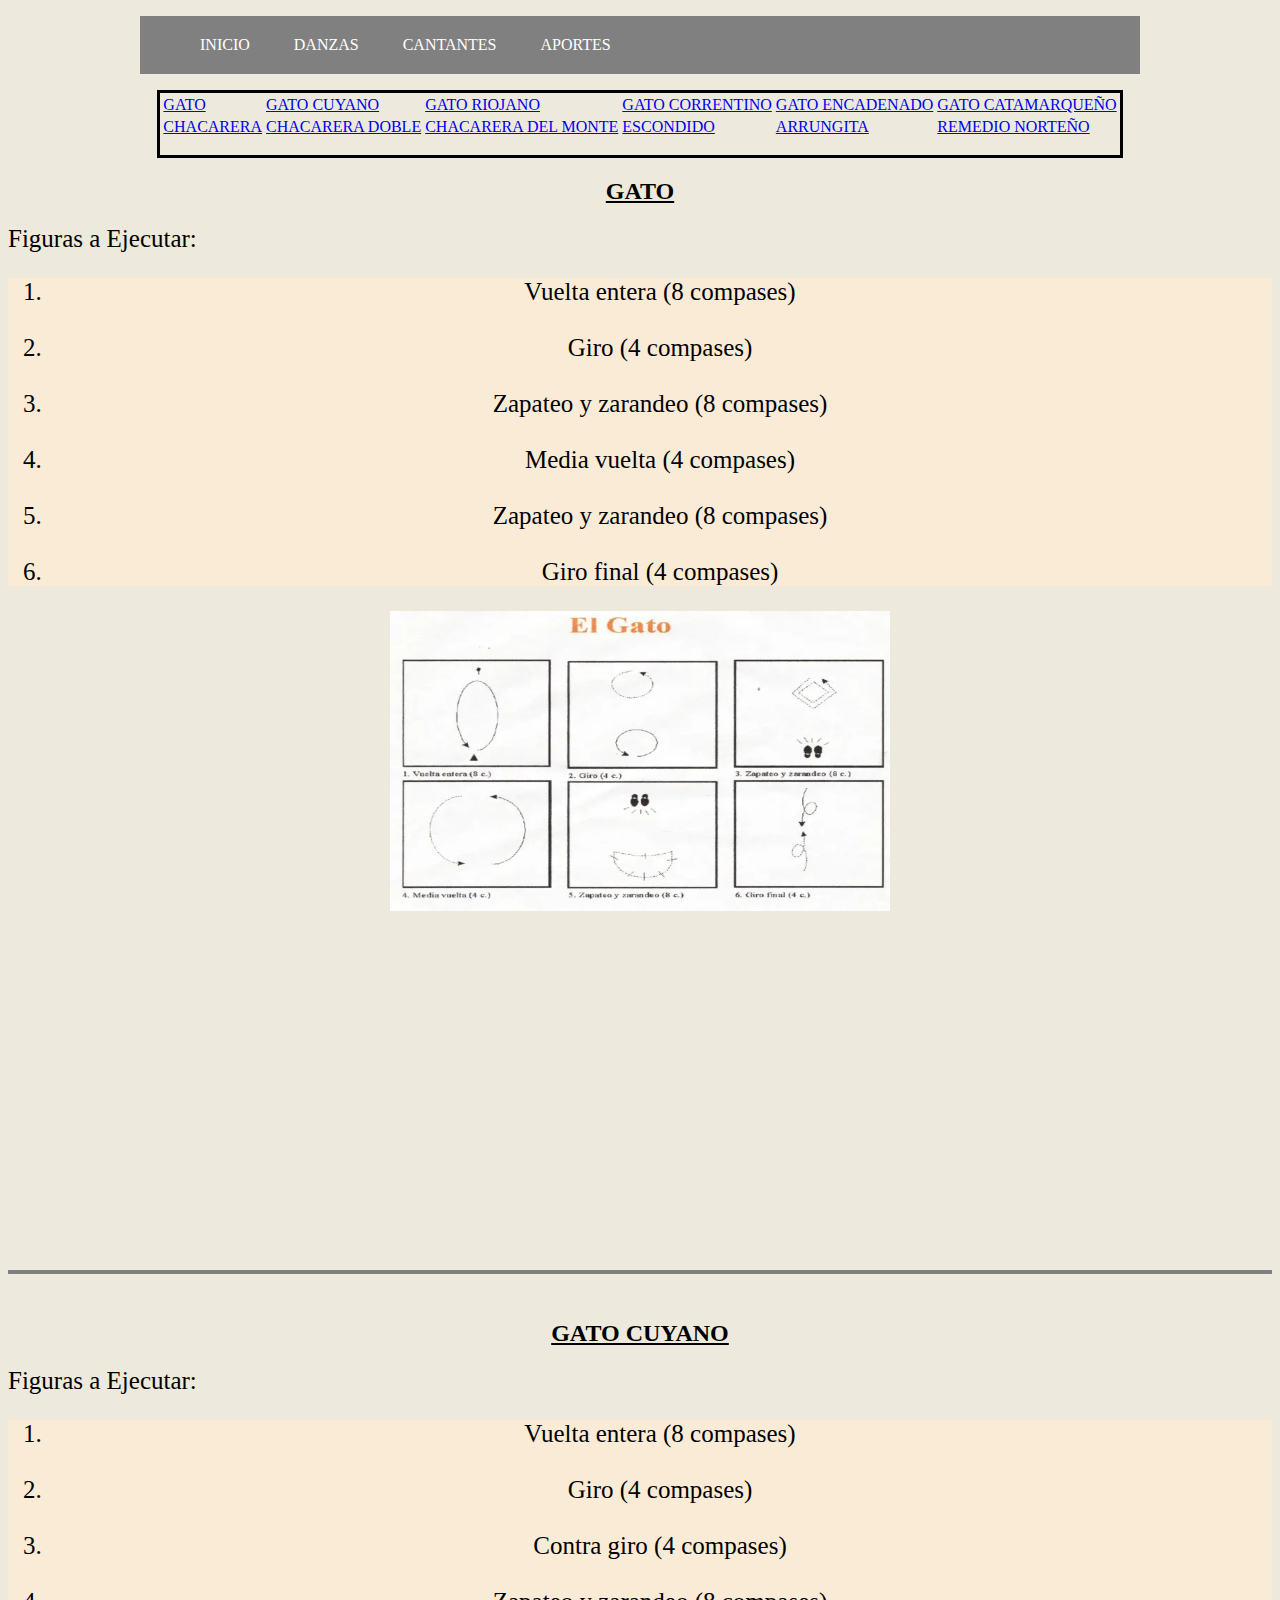
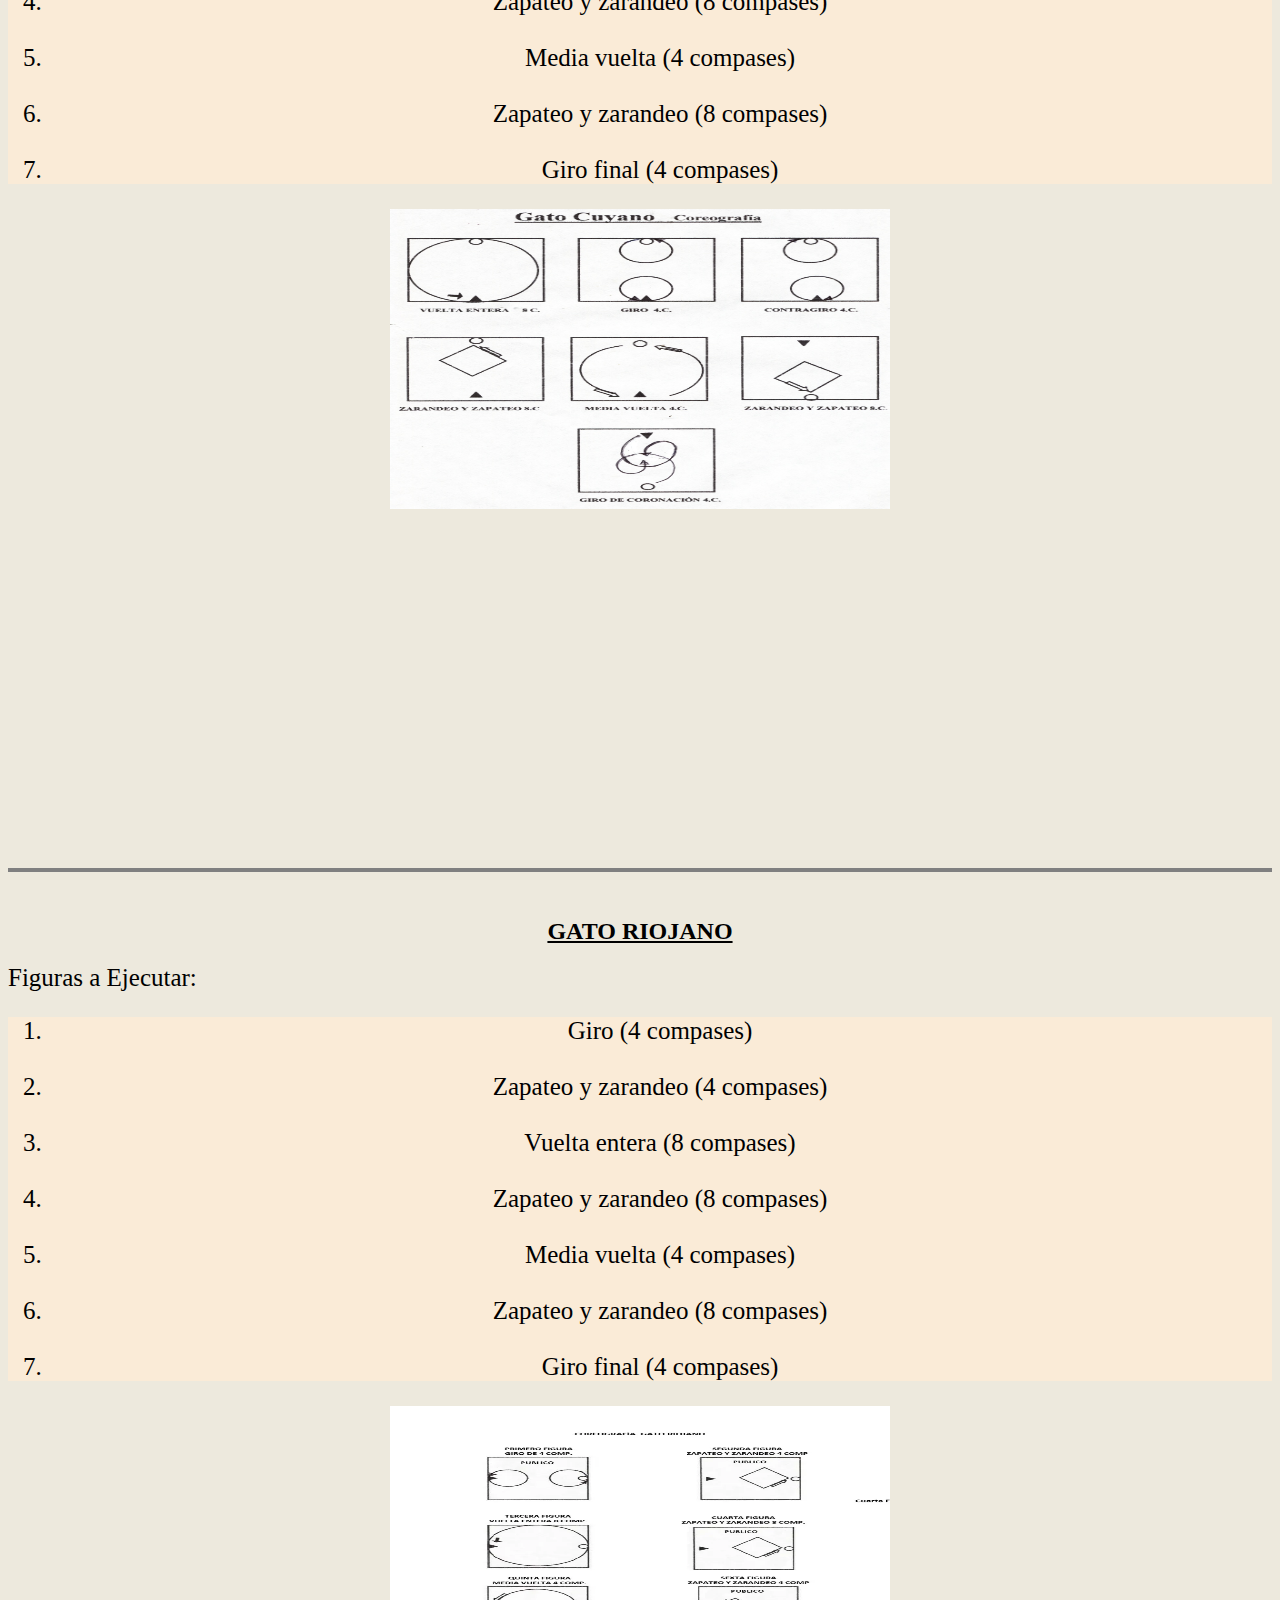
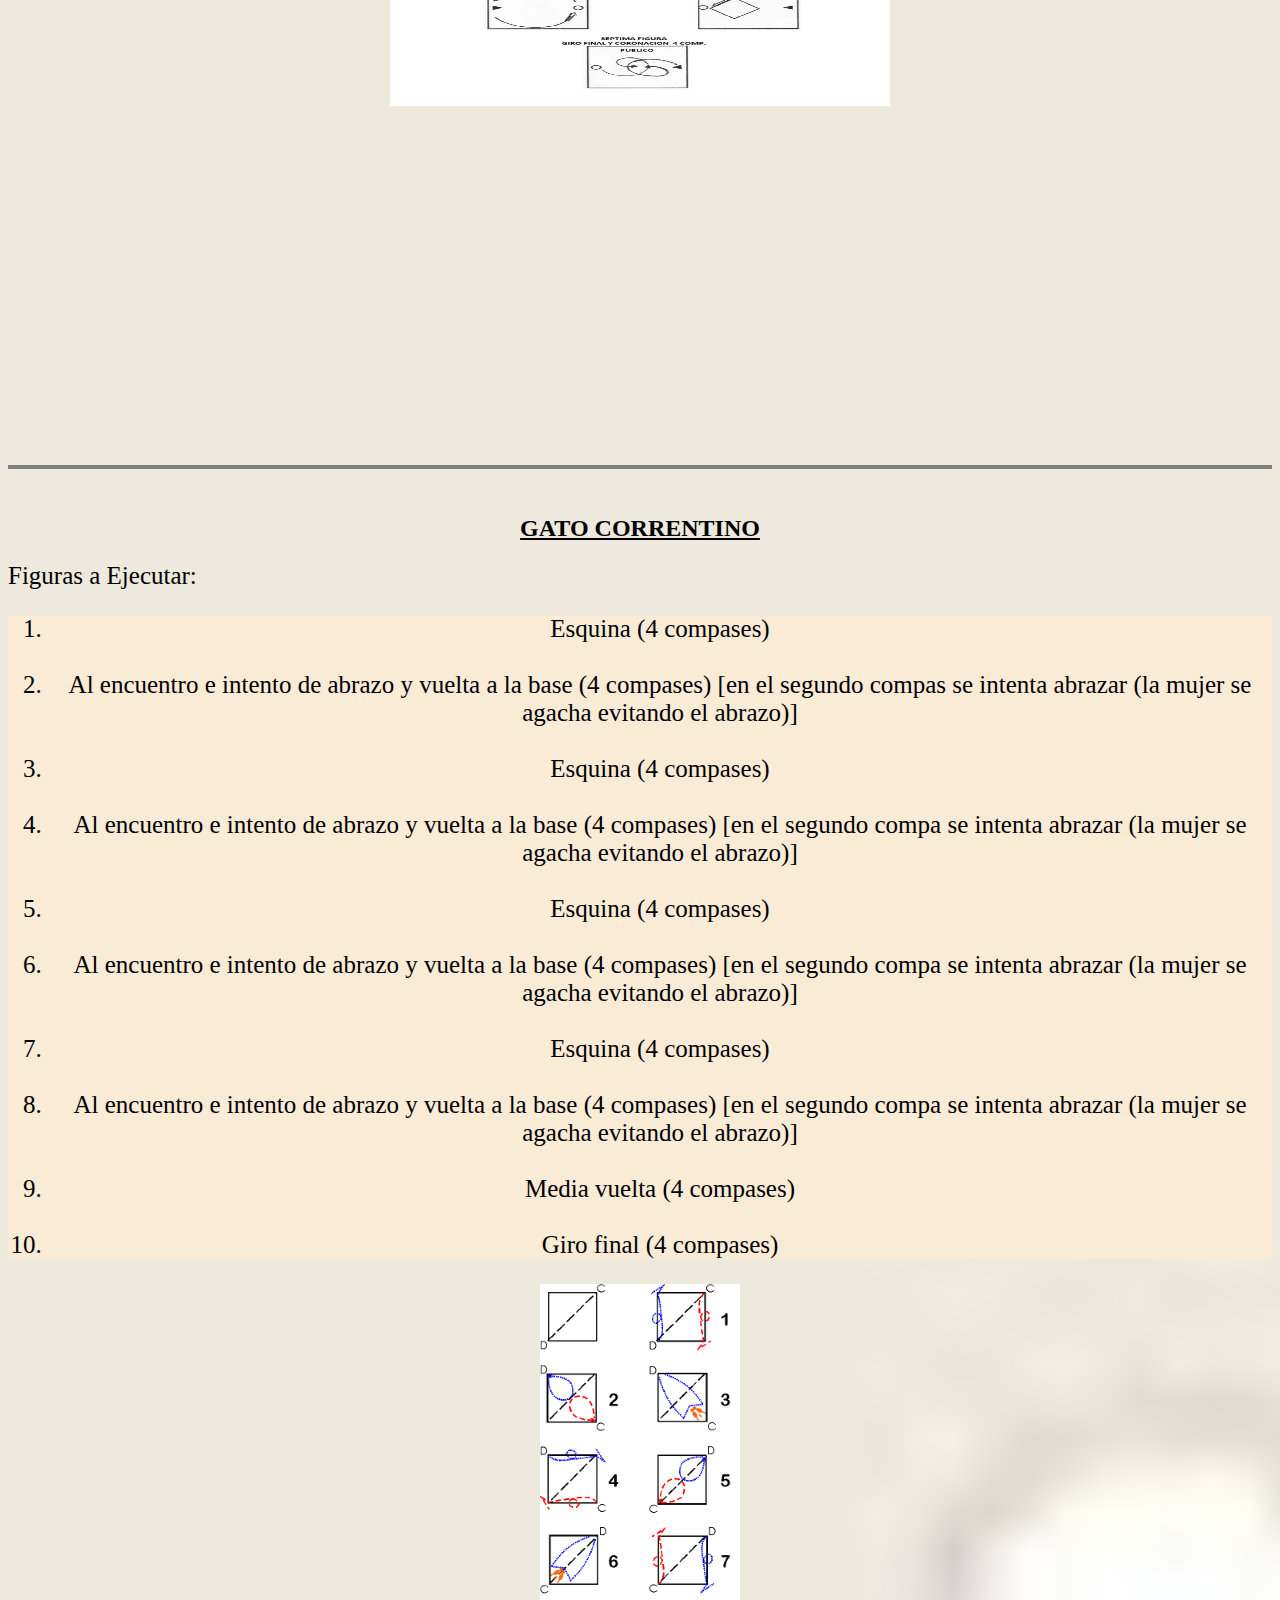
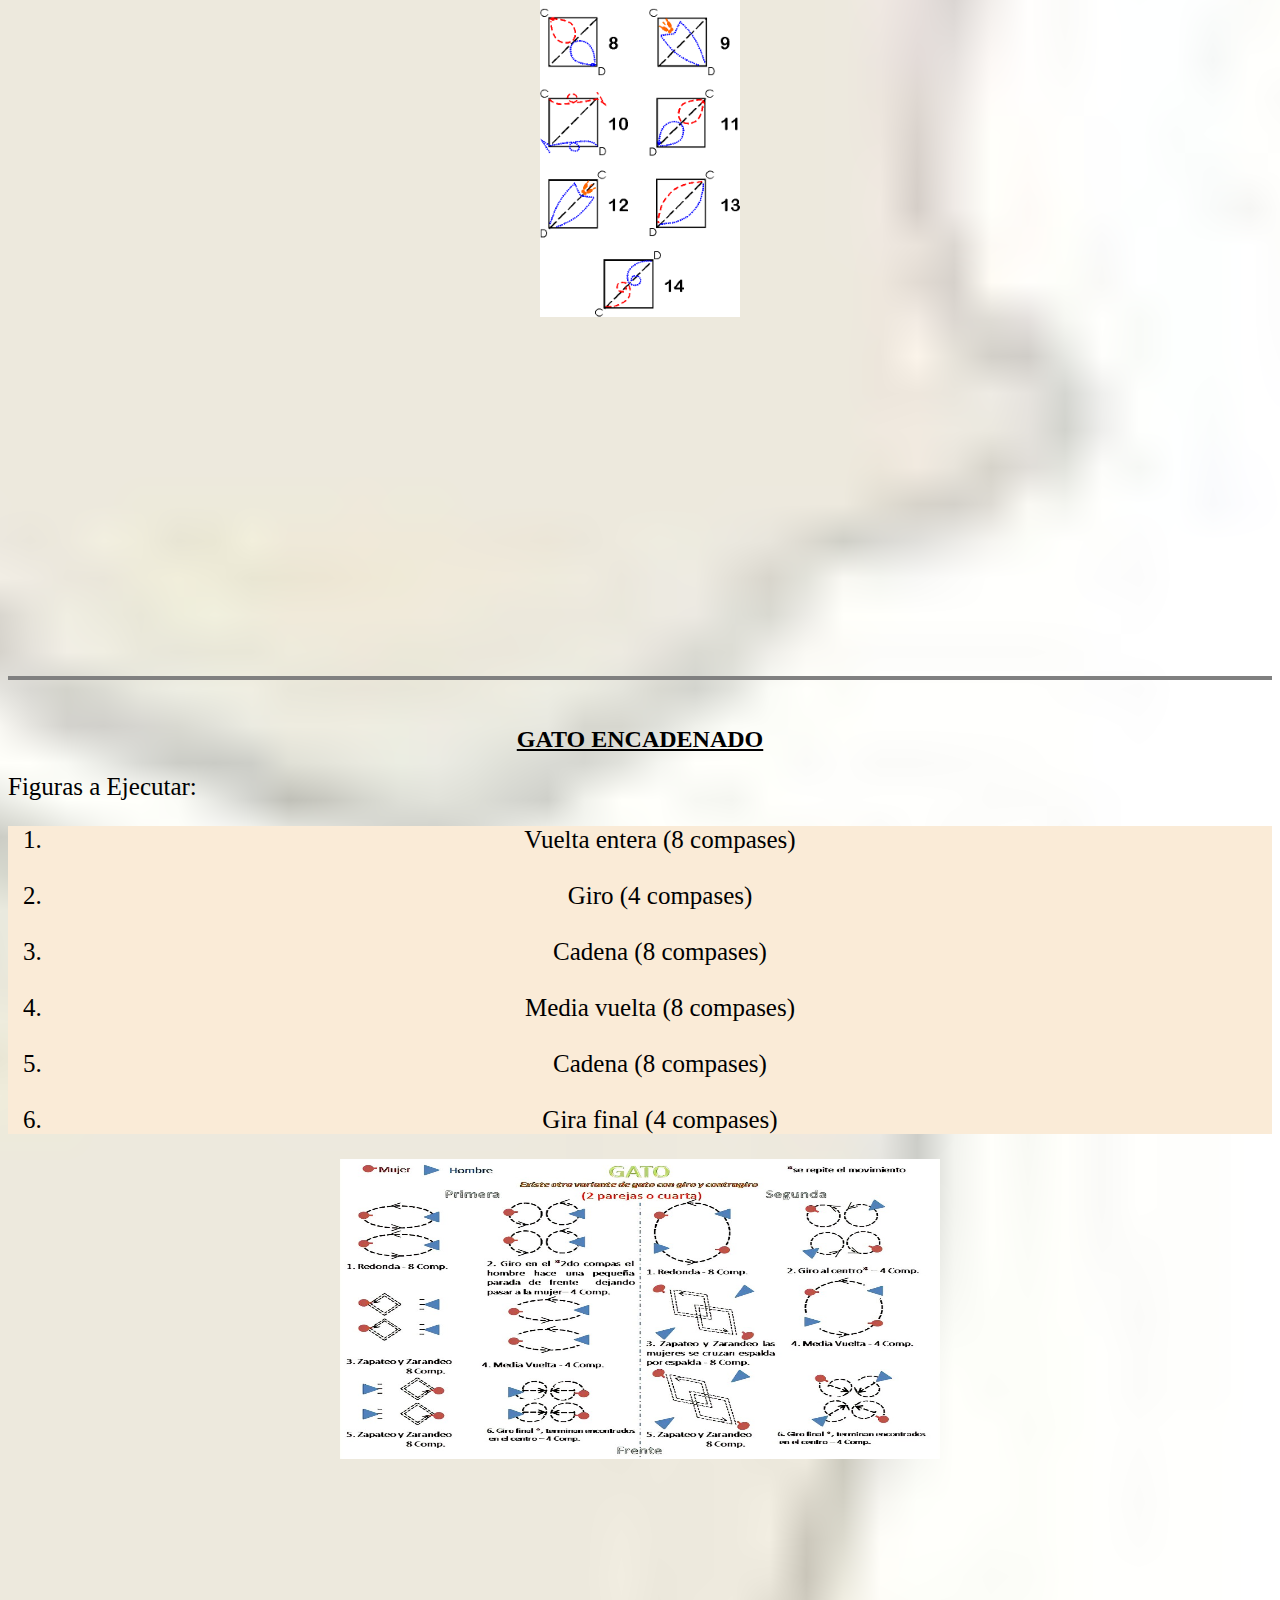
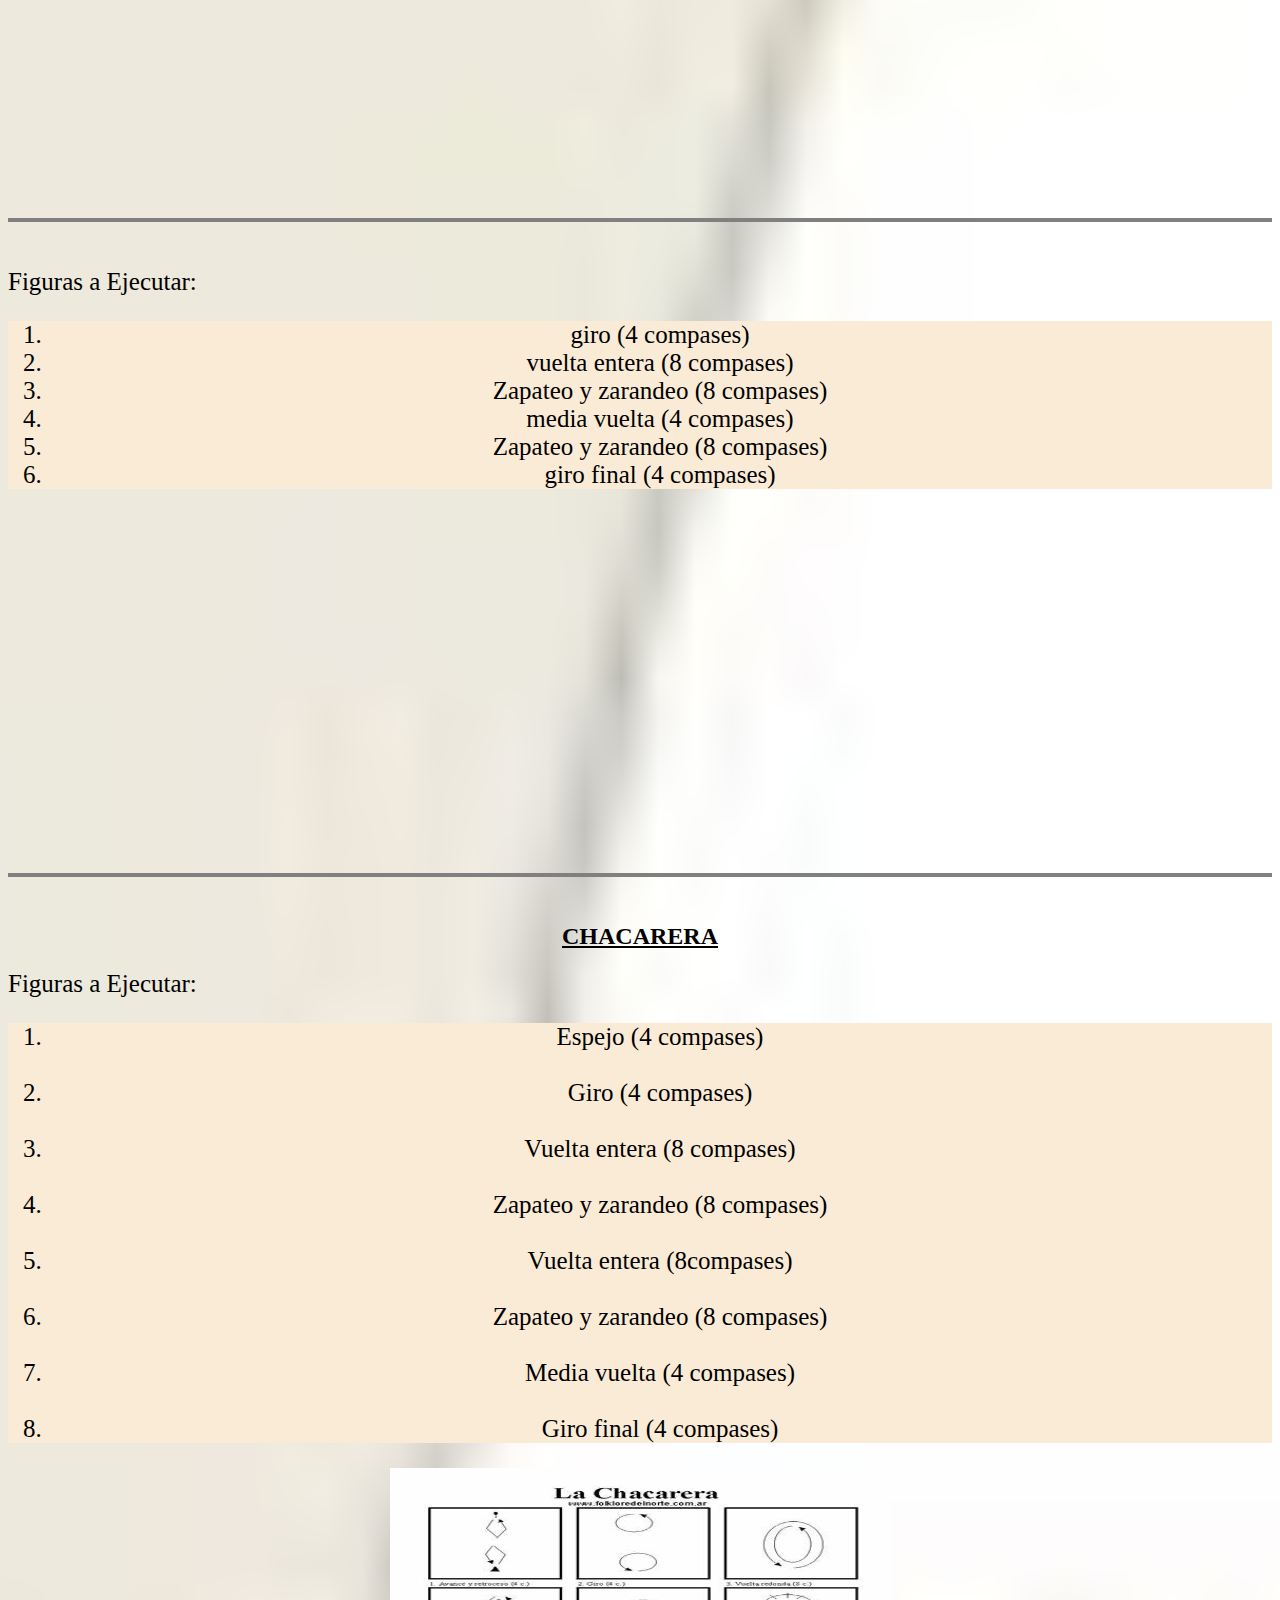
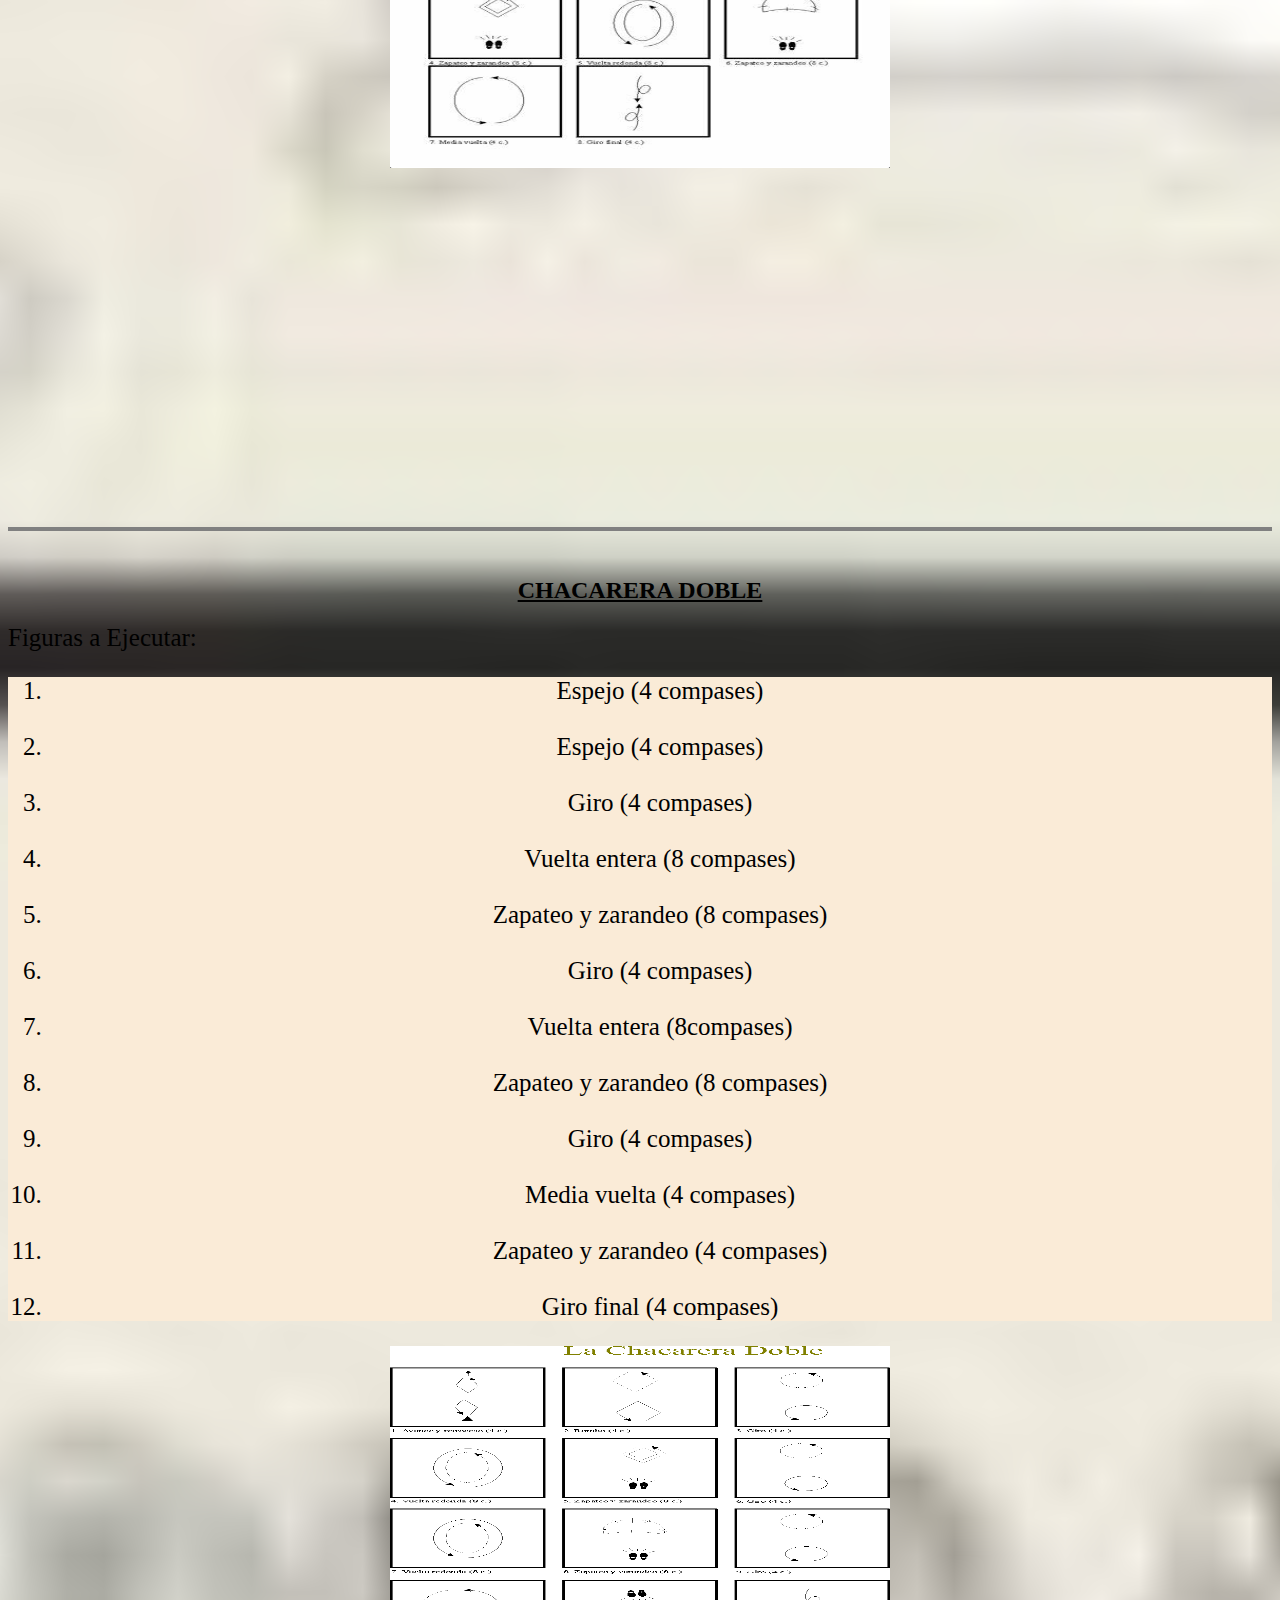
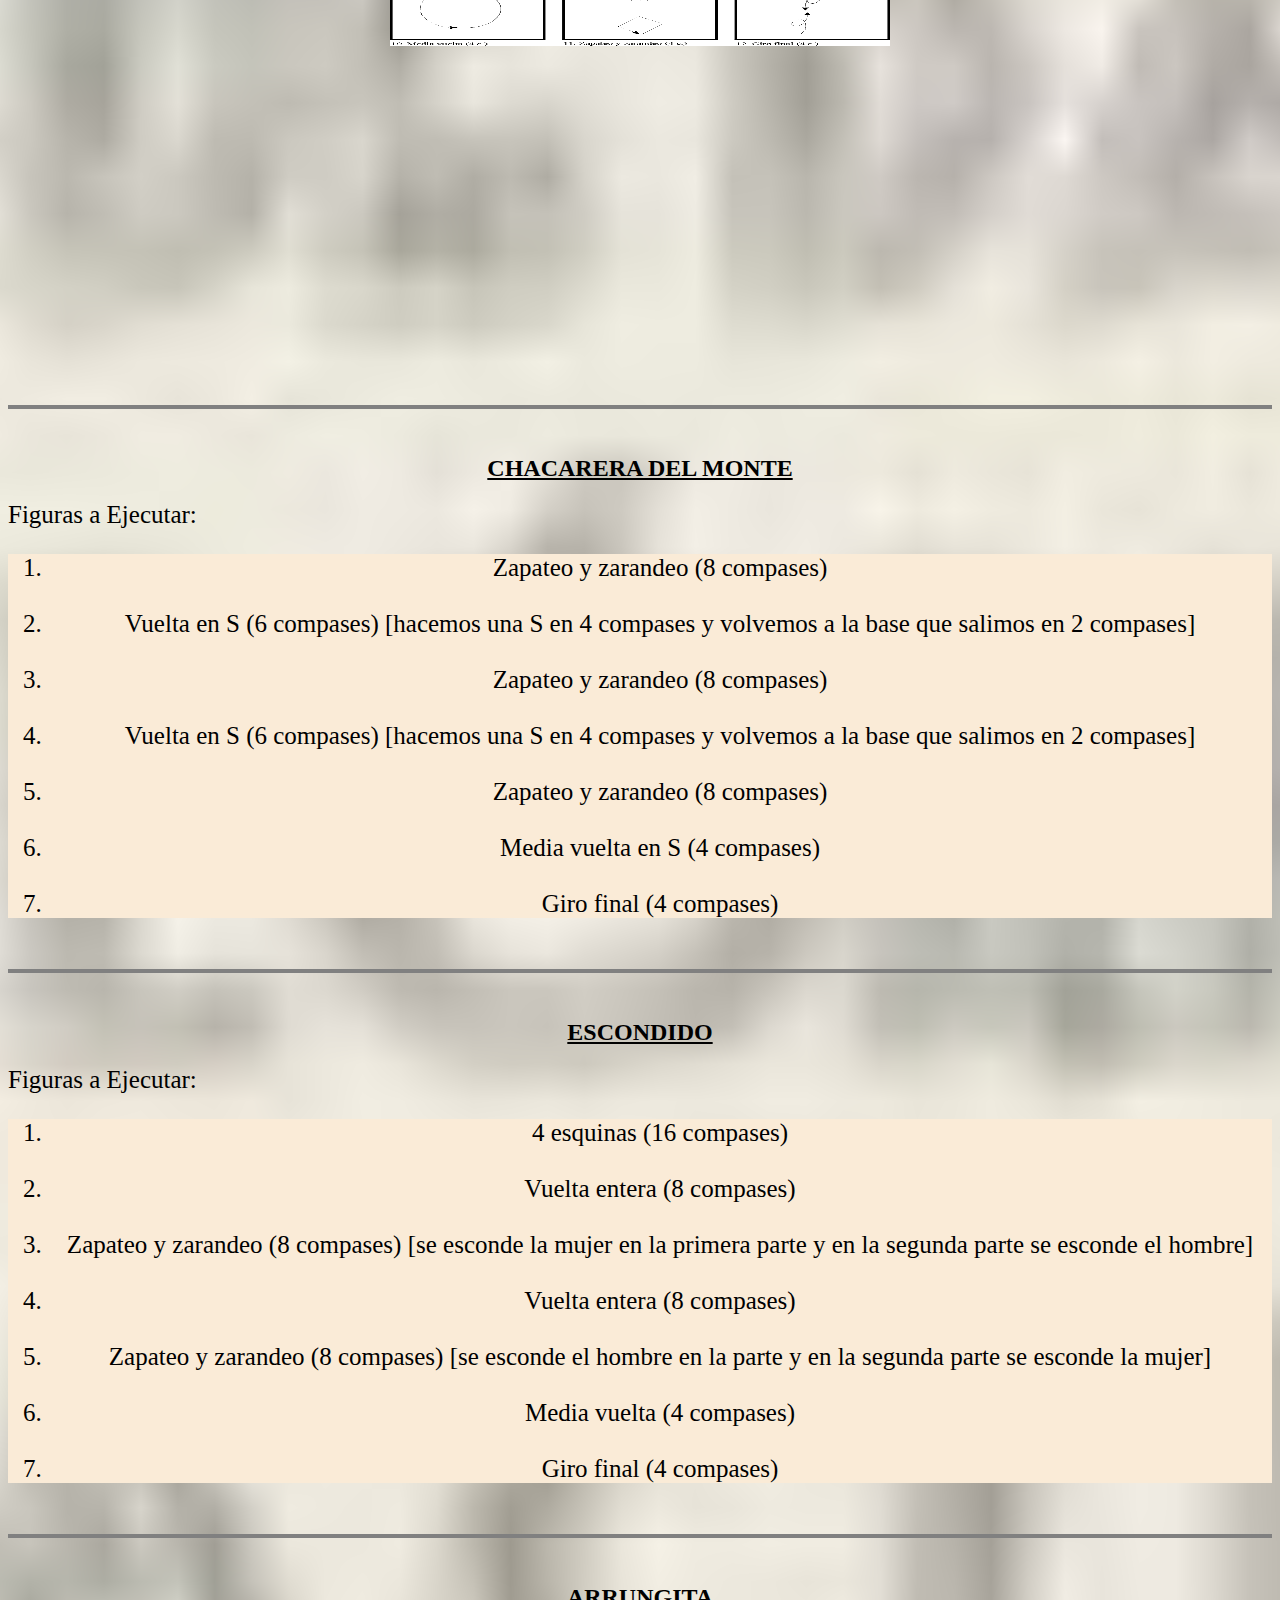
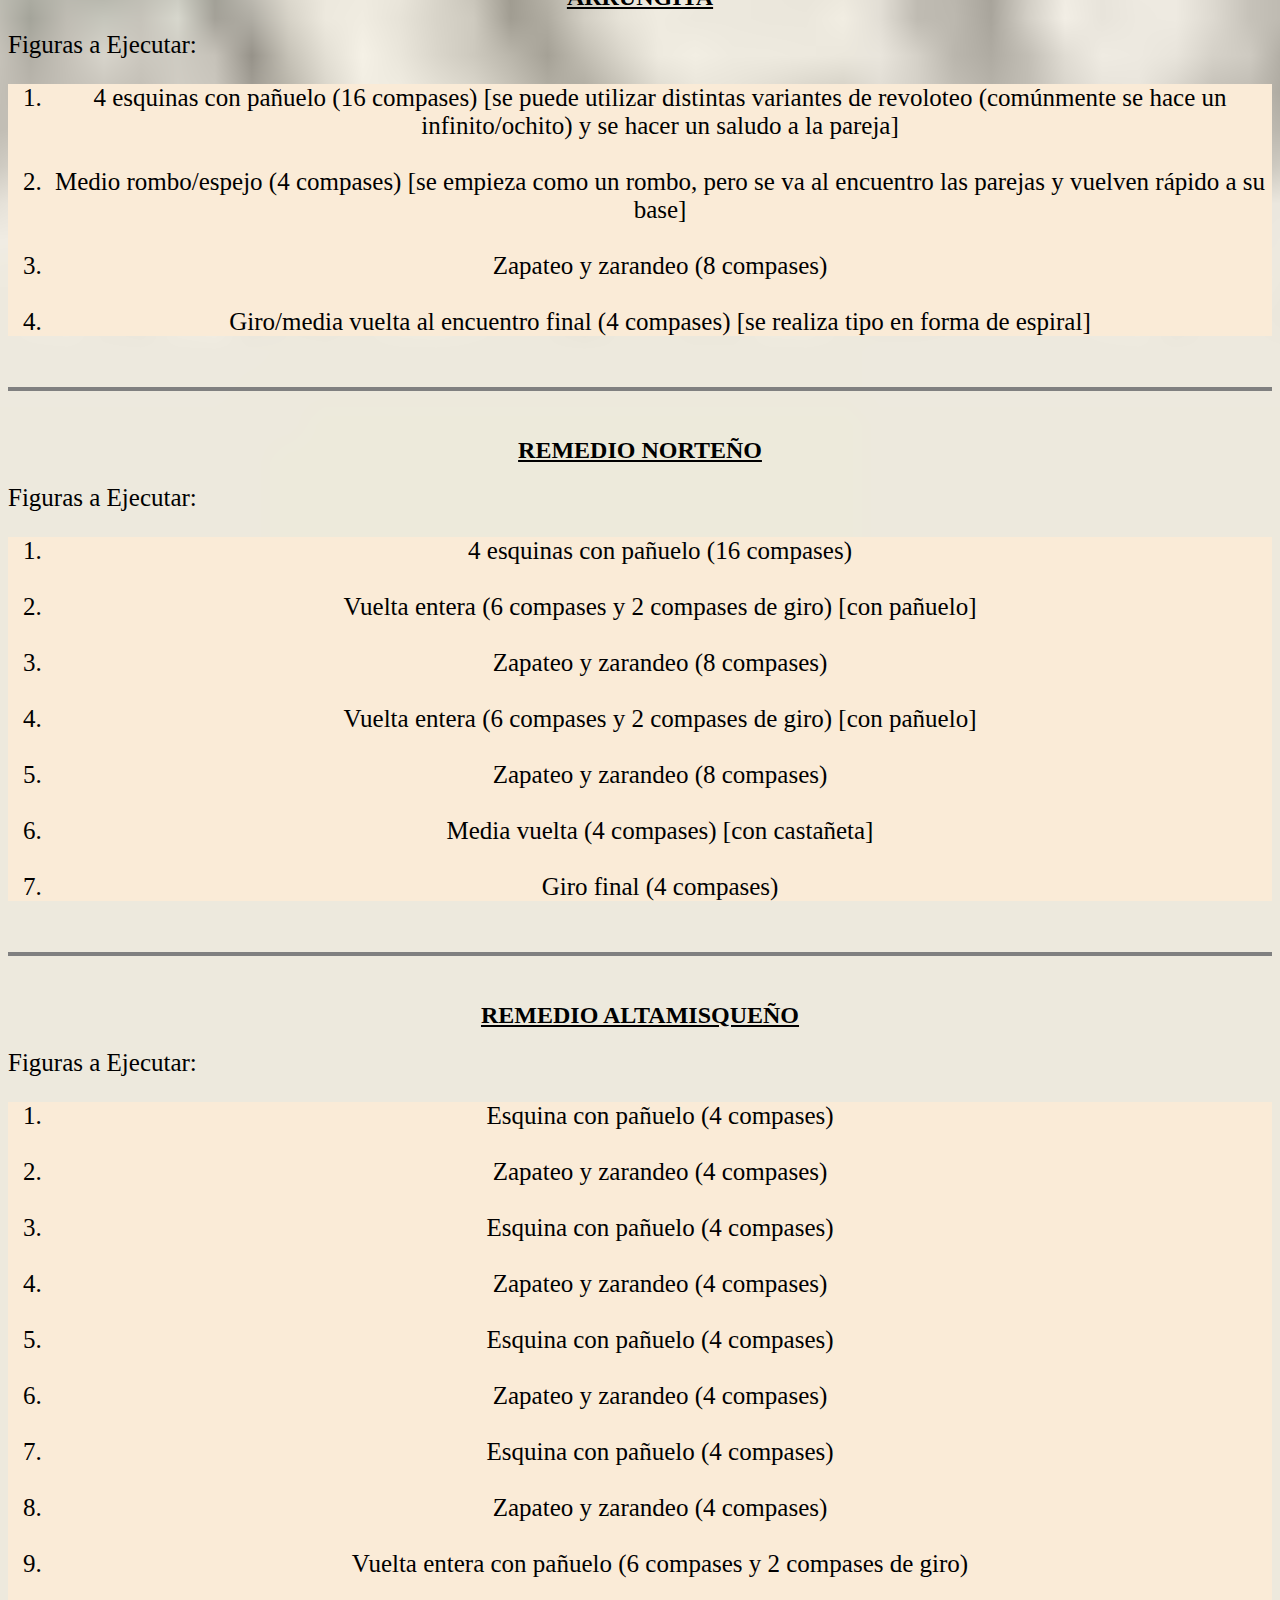
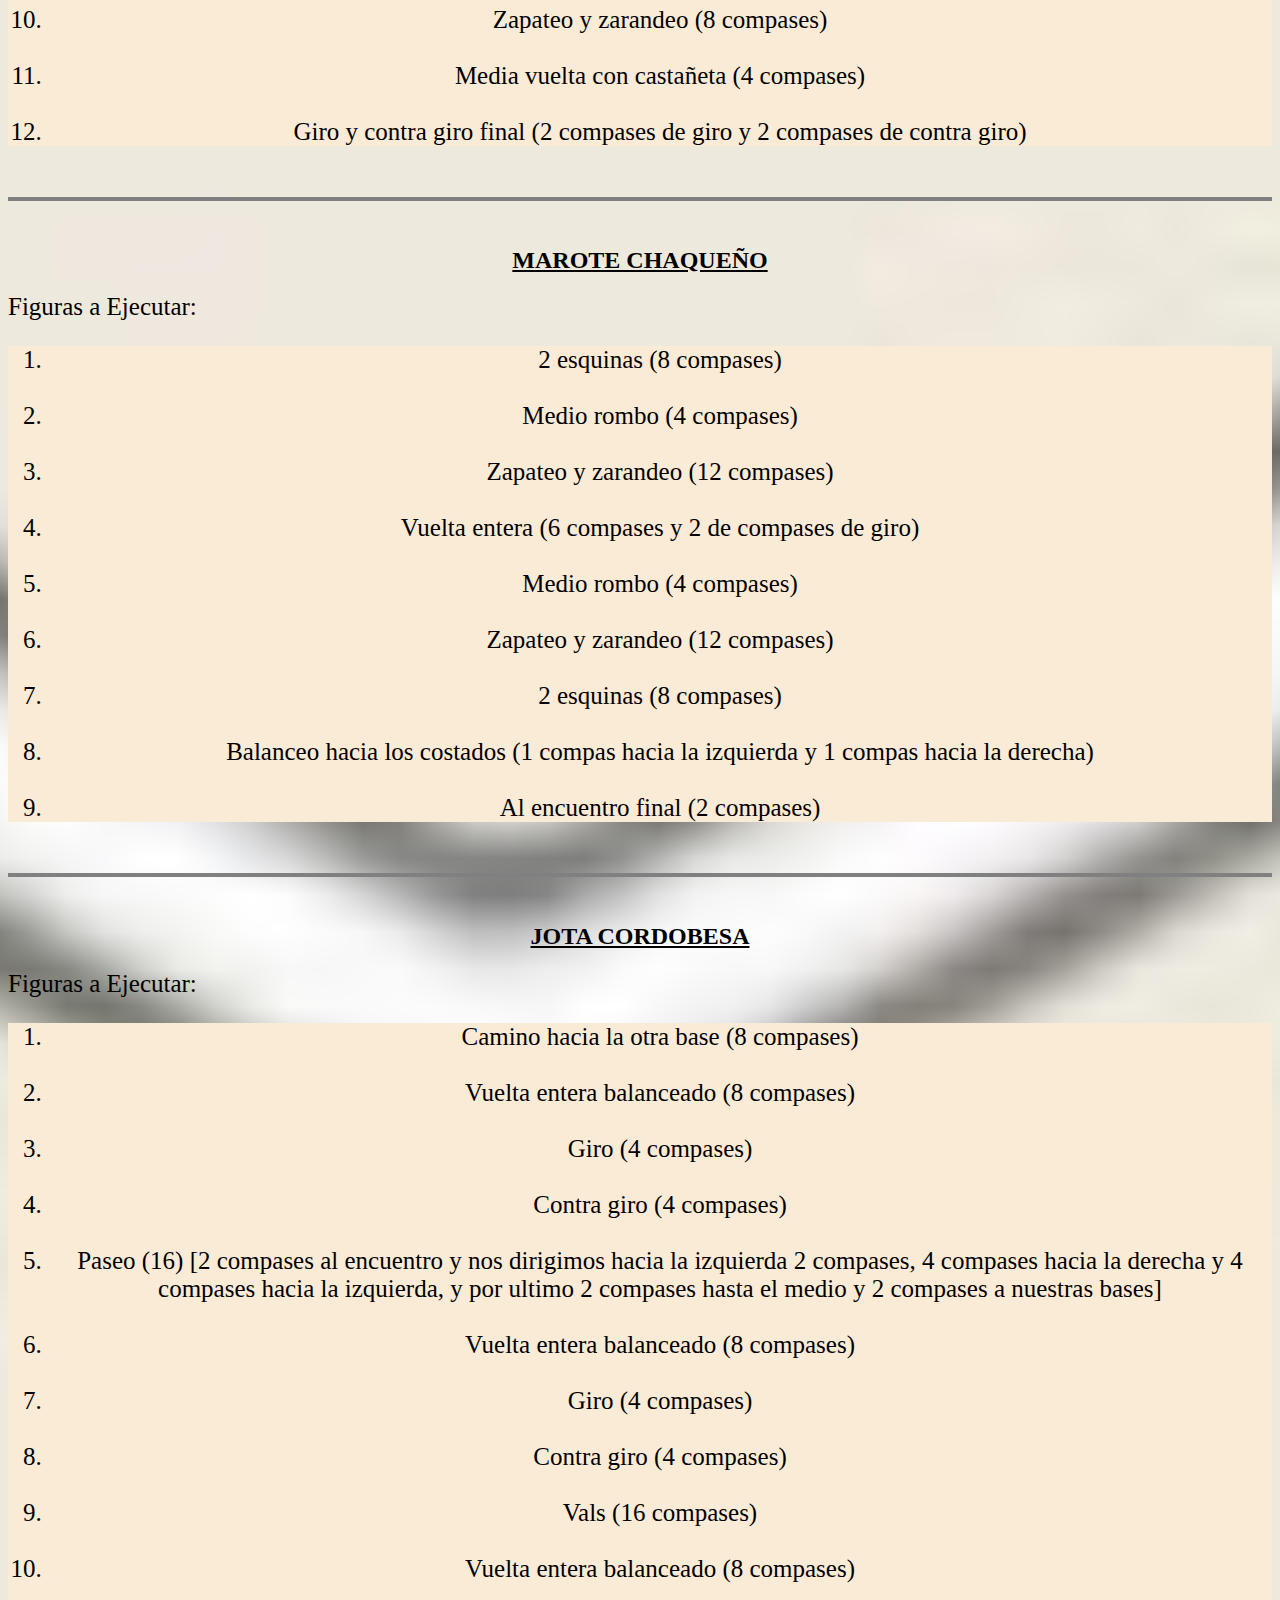
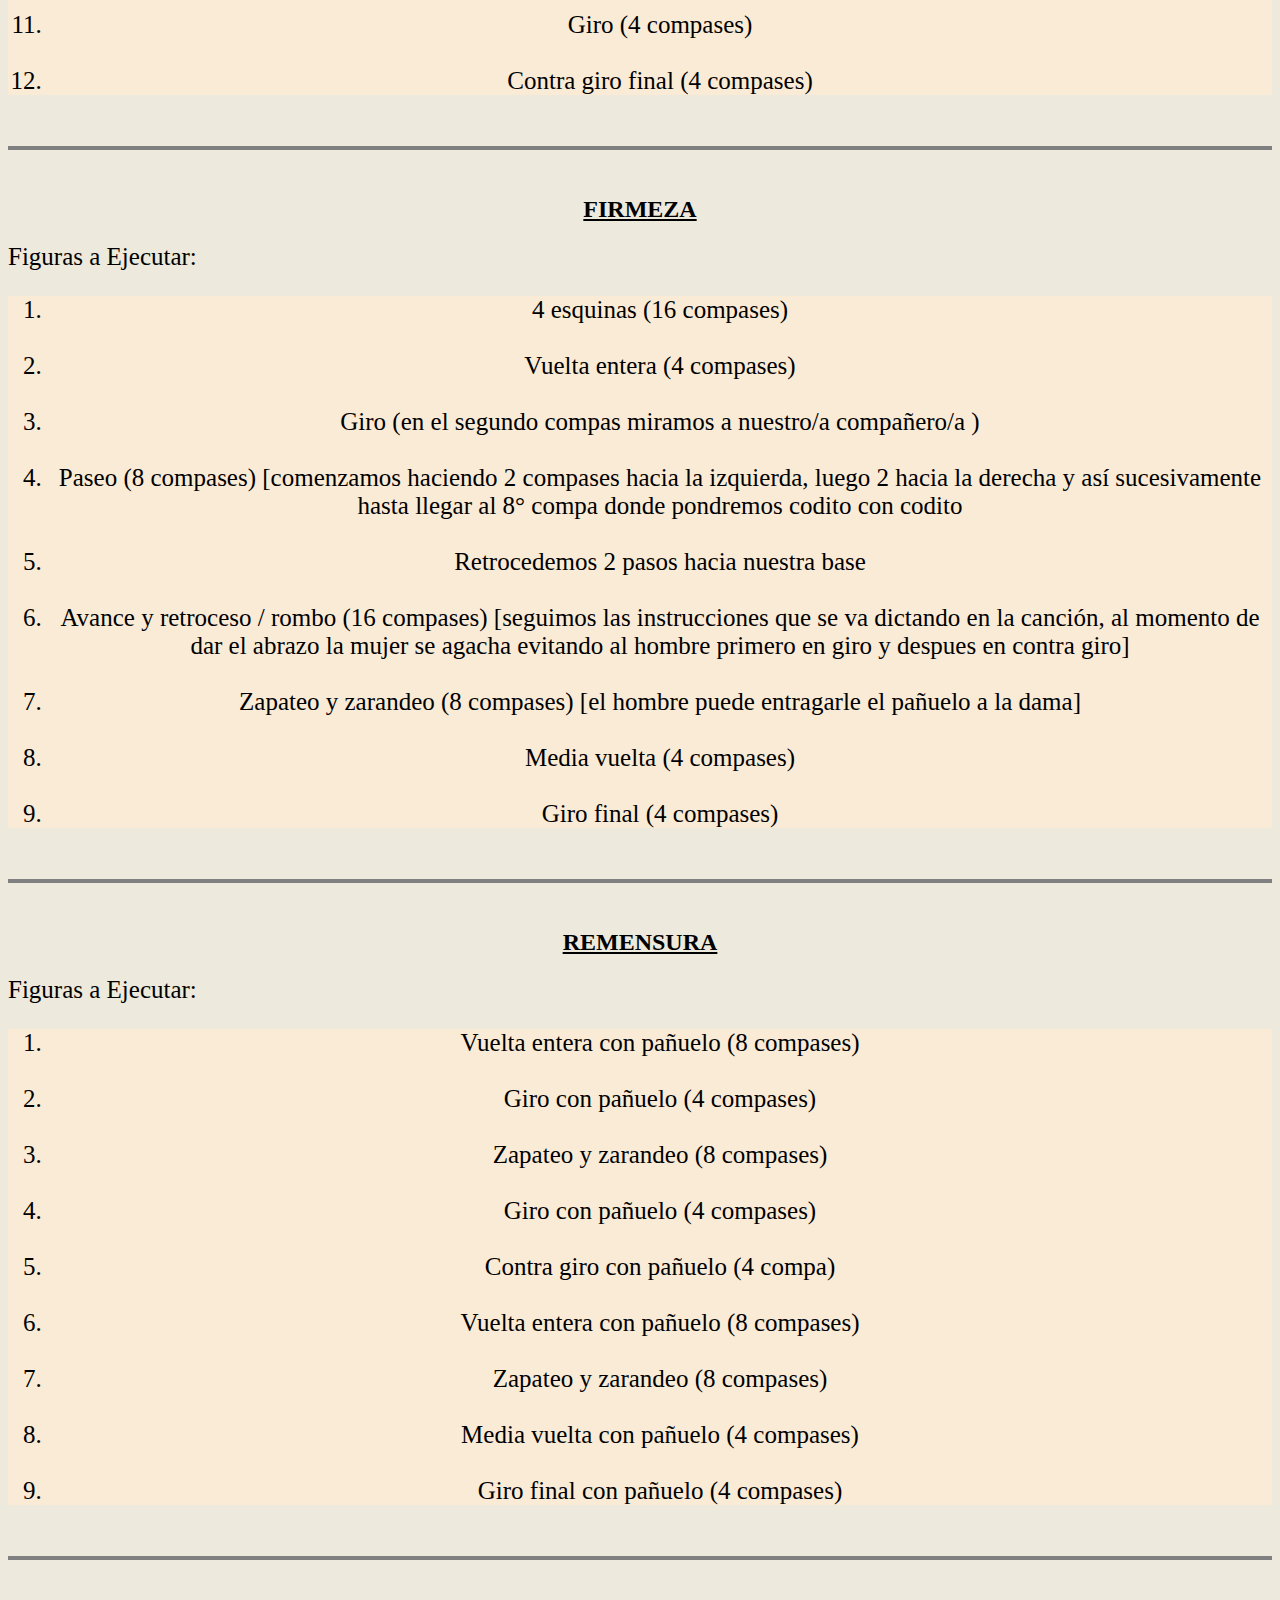
==== Pagina2/Pagina2.html @ d9a919c8 "primer commit de la pagina" ====
<!DOCTYPE html>
<html lang="en">
<head>
    <meta charset="UTF-8">
    <meta name="viewport" content="width=device-width, initial-scale=1.0">
    <link rel="stylesheet" type="text/css" href="../Style.css">
    <title>Coreografias - Danzas</title>
</head>
<body>
    <header>
        <div class="Menu-Nav">
            <ul>
                <li><a href="../index.html">INICIO</a></li>
                <li><a href="../Pagina2/Pagina2.html">DANZAS</a></li>
                <li><a href="../Pagina3/Pagina3.html">CANTANTES</a></li>
                <li><a href="../Pagina3/Pagina3.html">APORTES</a></li>
            </ul>
        </div>
    </header>
    <table class="tablaFiguras">
        <tr>
            <td><a href="#seccionGATO">GATO</a></td>
            <td><a href="#seccionGatoCuyano">GATO CUYANO</a></td>
            <td><a href="#seccionGatoRiojano">GATO RIOJANO</a></td>
            <td><a href="#seccionGatoCorrentino">GATO CORRENTINO</a></td>
            <td><a href="#seccionGatoEncadenado">GATO ENCADENADO</a></td>
            <td><a href="#seccionGatoCatamarqueño">GATO CATAMARQUEÑO</a></td>
        </tr>
        <tr>
            <td><a href="#seccionChacarera">CHACARERA</a></td>
            <td><a href="#seccionChacareraDoble">CHACARERA DOBLE</a></td>
            <td><a href="#seccionChacareraDelMonte">CHACARERA DEL MONTE</a></td>
            <td><a href="#seccionEscondido">ESCONDIDO</a></td>
            <td><a href="#seccionArrungita">ARRUNGITA</a></td>
            <td><a href="#seccionRemedioNorteño">REMEDIO NORTEÑO</a></td>
        </tr>
        <tr>
            <td><a href="#"></a></td>
            <td><a href="#"></a></td>
            <td><a href="#"></a></td>
            <td><a href="#"></a></td>
            <td><a href="#"></a></td>
            <td><a href="#"></a></td>
        </tr>
        <tr>
            <td><a href="#"></a></td>
            <td><a href="#"></a></td>
            <td><a href="#"></a></td>
            <td><a href="#"></a></td>
            <td><a href="#"></a></td>
            <td><a href="#"></a></td>
        </tr>
        <tr>
            <td><a href="#"></a></td>
            <td><a href="#"></a></td>
            <td><a href="#"></a></td>
            <td><a href="#"></a></td>
            <td><a href="#"></a></td>
            <td><a href="#"></a></td>
        </tr>
        <tr>
            <td><a href="#"></a></td>
            <td><a href="#"></a></td>
            <td><a href="#"></a></td>
            <td><a href="#"></a></td>
            <td><a href="#"></a></td>
            <td><a href="#"></a></td>
        </tr>
    </table>
    <h2 id="seccionGato">GATO</h2>
    <span>Figuras a Ejecutar:</span>
    <ol>
        <li>Vuelta entera (8 compases) </li>
        <br>
        <li>Giro (4 compases) </li>
        <br>
        <li>Zapateo y zarandeo (8 compases) </li>
        <br>
        <li>Media vuelta (4 compases) </li>
        <br>
        <li>Zapateo y zarandeo (8 compases) </li>
        <br>
        <li>Giro final (4 compases) </li>
    </ol>
    <img src="../fotos/Gato figura.png" alt="figura del gato" width="500px" height="300px">
    <br>
    <iframe width="560" height="315" 
        src="https://www.youtube.com/embed/DAtX7D8KhbE?si=pGUAC6y8iExa5Xmf" 
        title="YouTube video player" frameborder="0" 
        allow="accelerometer; autoplay; clipboard-write; encrypted-media;
        gyroscope; picture-in-picture; web-share" allowfullscreen>
    </iframe>
    <br>
    <hr>
    <br>
    <h2 id="seccionGatoCuyano">GATO CUYANO</h2>
    <span>Figuras a Ejecutar:</span>
    <ol>
        <li>Vuelta entera (8 compases) </li>
        <br>
        <li>Giro (4 compases) </li>
        <br>
        <li>Contra giro (4 compases) </li>
        <br>
        <li>Zapateo y zarandeo (8 compases) </li>
        <br>
        <li>Media vuelta (4 compases) </li>
        <br>
        <li>Zapateo y zarandeo (8 compases) </li>
        <br>
        <li>Giro final (4 compases) </li>
    </ol>
    <img src="../fotos/Gato cuyano figura.jpeg" alt="figura de gato cuyano" width="500px" height="300px">
    <br>
    <iframe width="560" height="315" 
        src="https://www.youtube.com/embed/RkkawRLEayI?si=e6HYilnMgiU8Br3K" 
        title="YouTube video player" frameborder="0" 
        allow="accelerometer; autoplay; clipboard-write; encrypted-media; 
        gyroscope; picture-in-picture; web-share" allowfullscreen>
    </iframe>
    <br>
    <hr>
    <br>
    <h2 id="seccionGatoRiojano">GATO RIOJANO</h2>
    <span>Figuras a Ejecutar:</span>
    <ol>
        <li>Giro (4 compases) </li>
        <br>
        <li>Zapateo y zarandeo (4 compases)</li>
        <br>
        <li>Vuelta entera (8 compases) </li>
        <br>
        <li>Zapateo y zarandeo (8 compases) </li>
        <br>
        <li>Media vuelta (4 compases) </li>
        <br>
        <li>Zapateo y zarandeo (8 compases) </li>
        <br>
        <li>Giro final (4 compases) </li>
    </ol>
    <img src="../fotos/Gato riojano figura.png" alt="figura gato riojano" width="500px" height="300px">
    <br>
    <iframe width="560" height="315" 
        src="https://www.youtube.com/embed/3OUadrAtpfg?si=fmmDEwN36yAfrGxw" 
        title="YouTube video player" frameborder="0" 
        allow="accelerometer; autoplay; clipboard-write; encrypted-media; 
        gyroscope; picture-in-picture; web-share" allowfullscreen>
    </iframe>
    <br>
    <hr>
    <br>
    <h2 id="seccionGatoCorrentino">GATO CORRENTINO</h2>
    <span>Figuras a Ejecutar:</span>
    <ol>
        <li>Esquina (4 compases) </li>
        <br>
        <li>
            Al encuentro e intento de abrazo y vuelta a la base (4 compases)
            [en el segundo compas se intenta abrazar (la mujer se agacha evitando el abrazo)] 
        </li>
        <br>
        <li>Esquina (4 compases) </li>
        <br>
        <li>
            Al encuentro e intento de abrazo y vuelta a la base (4 compases)
            [en el segundo compa se intenta abrazar (la mujer se agacha evitando el abrazo)]  
        </li>
        <br>
        <li>Esquina (4 compases)</li>
        <br>
        <li>
            Al encuentro e intento de abrazo y vuelta a la base (4 compases) 
            [en el segundo compa se intenta abrazar (la mujer se agacha evitando el abrazo)] 
        </li>
        <br>
        <li>Esquina (4 compases) </li>
        <br>
        <li>
            Al encuentro e intento de abrazo y vuelta a la base (4 compases) 
            [en el segundo compa se intenta abrazar (la mujer se agacha evitando el abrazo)]
        </li>
        <br>
        <li>Media vuelta (4 compases) </li>
        <br>
        <li>Giro final (4 compases) </li>
    </ol>
    <img src="../fotos/Gato correntino figura.png" alt="gato correntino figura ">
    <br>
    <iframe width="560" height="315" 
        src="https://www.youtube.com/embed/eTdJh3Re-gc?si=nzlckmndbCKkURZf" title="YouTube video player" 
        frameborder="0" allow="accelerometer; autoplay; clipboard-write; encrypted-media;
        gyroscope; picture-in-picture; web-share" allowfullscreen>
    </iframe>
    <br>
    <hr>
    <br>
    <h2 id="seccionGatoEncadenado">GATO ENCADENADO</h2>
    <span>Figuras a Ejecutar:</span>
    <ol>
        <li>Vuelta entera (8 compases)</li>
        <br>
        <li>Giro (4 compases)</li>
        <br>
        <li>Cadena (8 compases)</li>
        <br>
        <li>Media vuelta (8 compases)</li>
        <br>
        <li>Cadena (8 compases)</li>
        <br>
        <li>Gira final (4 compases)</li>
    </ol>
    <img src="../fotos/Gato encadenado figura.jpeg" alt="gato encadenado figura " width="600" height="300" >
    <br>
    <iframe width="560" height="315" 
        src="https://www.youtube.com/embed/5YD9AH7c8bM?si=mcT3a17YLEcHcCRX"
        title="YouTube video player" frameborder="0" allow="accelerometer; autoplay; clipboard-write; encrypted-media; 
        gyroscope; picture-in-picture; web-share" allowfullscreen>
    </iframe>
    <br>
    <hr>
    <br>
    <h2 id="seccionGatoCatamarqueño"></h2>
    <span>Figuras a Ejecutar:</span>
    <ol>
        <li>giro (4 compases)</li>
        <li>vuelta entera (8 compases) </li>
        <li>Zapateo y zarandeo (8 compases)</li>
        <li>media vuelta (4 compases)</li>
        <li>Zapateo y zarandeo (8 compases)</li>
        <li>giro final (4 compases)</li>
    </ol>
    <br>
    <iframe 
        width="560" height="315" 
        src="https://www.youtube.com/embed/Sri0hd_FY4o?si=w0jBIyMfW_XK0Uem" 
        title="YouTube video player" frameborder="0" 
        allow="accelerometer; autoplay; clipboard-write; encrypted-media; 
        gyroscope; picture-in-picture; web-share" allowfullscreen>
    </iframe>
    <br>
    <hr>
    <br>
    <h2 id="seccionChacarera">CHACARERA</h2>
    <span>Figuras a Ejecutar:</span>
    <ol>
        <li>Espejo (4 compases) </li>
        <br>
        <li>Giro (4 compases)</li>
        <br>
        <li>Vuelta entera (8 compases) </li>
        <br>
        <li>Zapateo y zarandeo (8 compases)</li>
        <br>
        <li>Vuelta entera (8compases) </li>
        <br>
        <li>Zapateo y zarandeo (8 compases)</li>
        <br>
        <li>Media vuelta (4 compases)</li>
        <br>
        <li>Giro final (4 compases) </li>
    </ol>
    <img src="../fotos/Chacarera figura.jpeg" alt="chacarera figura" width="500" height="300">
    <br>
    <iframe width="560" height="315" 
        src="https://www.youtube.com/embed/jhHQffkO63s?si=2GvUk9TfVH7Zw3ZB" 
        title="YouTube video player" frameborder="0" allow="accelerometer; autoplay; clipboard-write; encrypted-media;
        gyroscope; picture-in-picture; web-share" allowfullscreen>
    </iframe>
    <br>
    <hr>
    <br>
    <h2 id="seccionChacareraDoble">CHACARERA DOBLE</h2>
    <span>Figuras a Ejecutar:</span>
    <ol>
        <li>Espejo (4 compases) </li>
        <br>
        <li>Espejo (4 compases) </li>
        <br>
        <li>Giro (4 compases) </li>
        <br>
        <li>Vuelta entera (8 compases) </li>
        <br>
        <li>Zapateo y zarandeo (8 compases) </li>
        <br>
        <li>Giro (4 compases) </li>
        <br>
        <li>Vuelta entera (8compases) </li>
        <br>
        <li>Zapateo y zarandeo (8 compases) </li>
        <br>
        <li>Giro (4 compases) </li>
        <br>
        <li>Media vuelta (4 compases) </li>
        <br>
        <li>Zapateo y zarandeo (4 compases) </li>
        <br>
        <li>Giro final (4 compases) </li>
    </ol>
    <img src="../fotos/chacarera-doble figura.gif" alt="chacarera doble figura" width="500" height="300">
    <br>
    <iframe width="560" height="315"
        src="https://www.youtube.com/embed/udya0etqGIQ?si=0tmekKso5d3Y_B2G" 
        title="YouTube video player" frameborder="0" 
        allow="accelerometer; autoplay; clipboard-write; encrypted-media; 
        gyroscope; picture-in-picture; web-share" allowfullscreen>
    </iframe>
    <br>
    <hr>
    <br>
    <h2 id="seccionChacareraDelMonte">CHACARERA DEL MONTE</h2>
    <span>Figuras a Ejecutar:</span>
    <ol>
        <li>Zapateo y zarandeo (8 compases) </li>
        <br>
        <li>
            Vuelta en S (6 compases) 
            [hacemos una S en 4 compases y volvemos a la base que salimos en 2 compases] 
        </li>
        <br>
        <li>Zapateo y zarandeo (8 compases) </li>
        <br>
        <li>
            Vuelta en S (6 compases) 
            [hacemos una S en 4 compases y volvemos a la base que salimos en 2 compases] 
        </li>
        <br>
        <li>Zapateo y zarandeo (8 compases)</li>
        <br>
        <li>Media vuelta en S (4 compases)</li>
        <br>
        <li>Giro final (4 compases) </li>
    </ol>
    <img src="" alt="">
    <br>
    <hr>
    <br>
    <h2 id="seccionEscondido">ESCONDIDO</h2>
    <span>Figuras a Ejecutar:</span>
    <ol>
        <li>4 esquinas (16 compases) </li>
        <br>
        <li>Vuelta entera (8 compases) </li>
        <br>
        <li>
            Zapateo y zarandeo (8 compases) 
            [se esconde la mujer en la primera parte y en la segunda parte se esconde el hombre] 
        </li>
        <br>
        <li>Vuelta entera (8 compases) </li>
        <br>
        <li>
            Zapateo y zarandeo (8 compases) 
            [se esconde el hombre en la parte y en la segunda parte se esconde la mujer] 
        </li>
        <br>
        <li>Media vuelta (4 compases)</li>
        <br>
        <li>Giro final (4 compases)</li>
    </ol>
    <img src="" alt="">
    <br>
    <hr>
    <br>
    <h2 id="seccionArrungita">ARRUNGITA</h2> 
    <span>Figuras a Ejecutar:</span> 
    <ol> 
        <li>
            4 esquinas con pañuelo (16 compases) 
            [se puede utilizar distintas variantes de revoloteo (comúnmente se hace un infinito/ochito)
             y se hacer un saludo a la pareja] 
        </li>
        <br>
        <li>
            Medio rombo/espejo (4 compases) 
            [se empieza como un rombo, pero se va al encuentro las parejas y vuelven rápido a su base]
        </li>
        <br> 
        <li>Zapateo y zarandeo (8 compases) </li> 
        <br>
        <li>
            Giro/media vuelta al encuentro final (4 compases) 
            [se realiza tipo en forma de espiral] 
        </li> 
    </ol> 
    <img src="" alt=""> 
    <br> 
    <hr>
    <br>
    <h2 id="seccionRemedioNorteño">REMEDIO NORTEÑO</h2> 
    <span>Figuras a Ejecutar:</span> 
    <ol> 
        <li>4 esquinas con pañuelo (16 compases) </li>
        <br>
        <li>Vuelta entera (6 compases y 2 compases de giro) [con pañuelo] </li> 
        <br>
        <li>Zapateo y zarandeo (8 compases) </li> 
        <br>
        <li>Vuelta entera (6 compases y 2 compases de giro) [con pañuelo] </li> 
        <br>
        <li>Zapateo y zarandeo (8 compases) </li> 
        <br>
        <li>Media vuelta (4 compases) [con castañeta] </li> 
        <br>
        <li>Giro final (4 compases) </li> 
    </ol> 

    <img src="" alt=""> 
    <br> 
    <hr> 
    <br>
    <h2>REMEDIO ALTAMISQUEÑO</h2> 
    <span>Figuras a Ejecutar:</span> 
    <ol> 
        <li>Esquina con pañuelo (4 compases) </li> 
        <br>
        <li>Zapateo y zarandeo (4 compases) </li> 
        <br>
        <li>Esquina con pañuelo (4 compases) </li> 
        <br>
        <li>Zapateo y zarandeo (4 compases) </li> 
        <br>
        <li>Esquina con pañuelo (4 compases) </li> 
        <br>
        <li>Zapateo y zarandeo (4 compases) </li> 
        <br>
        <li>Esquina con pañuelo (4 compases) </li> 
        <br>
        <li>Zapateo y zarandeo (4 compases) </li> 
        <br>
        <li>Vuelta entera con pañuelo (6 compases y 2 compases de giro) </li> 
        <br>
        <li>Zapateo y zarandeo (8 compases) </li> 
        <br>
        <li>Media vuelta con castañeta (4 compases) </li>  
        <br>
        <li>Giro y contra giro final (2 compases de giro y 2 compases de contra giro) </li>  
    </ol> 
    <img src="" alt=""> 
    <br> 
    <hr>
    <br>
    <h2>MAROTE CHAQUEÑO</h2> 
    <span>Figuras a Ejecutar:</span> 
    <ol> 
        <li>2 esquinas (8 compases) </li> 
        <br>
        <li>Medio rombo (4 compases) </li> 
        <br>
        <li>Zapateo y zarandeo (12 compases)</li> 
        <br>
        <li>Vuelta entera (6 compases y 2 de compases de giro) </li> 
        <br>
        <li>Medio rombo (4 compases) </li> 
        <br>
        <li>Zapateo y zarandeo (12 compases)</li> 
        <br>
        <li>2 esquinas (8 compases) </li> 
        <br>
        <li>Balanceo hacia los costados (1 compas hacia la izquierda y 1 compas hacia la derecha) </li> 
        <br>
        <li>Al encuentro final (2 compases)</li> 
    </ol> 
    <img src="" alt=""> 
    <br> 
    <hr>
    <br>
    <h2>JOTA CORDOBESA</h2> 
    <span>Figuras a Ejecutar:</span> 
    <ol> 
        <li>Camino hacia la otra base (8 compases) </li> 
        <br>
        <li>Vuelta entera balanceado (8 compases) </li> 
        <br>
        <li>Giro (4 compases) </li> 
        <br>
        <li>Contra giro (4 compases) </li> 
        <br>
        <li>
            Paseo (16) 
            [2 compases al encuentro y nos dirigimos hacia la izquierda 2 compases, 
            4 compases hacia la derecha y 4 compases hacia la izquierda, 
            y por ultimo 2 compases hasta el medio y 2 compases a nuestras bases] 
        </li>
        <br> 
        <li>Vuelta entera balanceado (8 compases)</li> 
        <br>
        <li>Giro (4 compases) </li> 
        <br>
        <li>Contra giro (4 compases) </li> 
        <br>
        <li>Vals (16 compases)</li> 
        <br>
        <li>Vuelta entera balanceado (8 compases) </li> 
        <br>
        <li>Giro (4 compases) </li>
        <br>
        <li>Contra giro final (4 compases) </li>
    </ol> 
    <img src="" alt=""> 
    <br> 
    <hr>
    <br>
    <h2>FIRMEZA</h2> 
    <span>Figuras a Ejecutar:</span> 
    <ol> 
        <li>4 esquinas (16 compases)</li> 
        <br>
        <li>Vuelta entera (4 compases) </li> 
        <br>
        <li>Giro (en el segundo compas miramos a nuestro/a compañero/a )</li> 
        <br>
        <li>
            Paseo (8 compases) 
            [comenzamos haciendo 2 compases hacia la izquierda, 
            luego 2 hacia la derecha y así sucesivamente 
            hasta llegar al 8° compa donde pondremos codito con codito
        </li>
        <br> 
        <li>Retrocedemos 2 pasos hacia nuestra base </li> 
        <br>
        <li>
            Avance y retroceso / rombo (16 compases) 
            [seguimos las instrucciones que se va dictando en la canción, 
            al momento de dar el abrazo la mujer se agacha evitando al hombre primero en giro y 
            despues en contra giro] 
        </li>
        <br> 
        <li>
            Zapateo y zarandeo (8 compases) 
            [el hombre puede entragarle el pañuelo a la dama] 
        </li>
        <br> 
        <li>Media vuelta (4 compases) </li> 
        <br>
        <li>Giro final (4 compases) </li> 
    </ol> 
    <img src="" alt=""> 
    <br> 
    <hr> 
    <br>
    <h2>REMENSURA</h2> 
    <span>Figuras a Ejecutar:</span> 
    <ol> 
        <li>Vuelta entera con pañuelo (8 compases) </li> 
        <br>
        <li>Giro con pañuelo (4 compases)</li> 
        <br>
        <li>Zapateo y zarandeo (8 compases) </li> 
        <br>
        <li>Giro con pañuelo (4 compases) </li> 
        <br>
        <li>Contra giro con pañuelo (4 compa)</li> 
        <br>
        <li>Vuelta entera con pañuelo (8 compases)</li> 
        <br>
        <li>Zapateo y zarandeo (8 compases) </li> 
        <br>
        <li>Media vuelta con pañuelo (4 compases) </li> 
        <br>
        <li>Giro final con pañuelo (4 compases) </li> 
    </ol> 
    <img src="" alt=""> 
    <br> 
    <hr>
    <br>
    <h2>CALANDRIA</h2> 
    <span>Figuras a Ejecutar:</span> 
    <ol> 
        <li>Vuelta entera (8 compases)</li> 
        <br>
        <li>Contra vuelta entera (8 compases) </li> 
        <br>
        <li>Contra vuelta entera (8 compases) </li> 
        <br>
        <li>Giro al encuentro final (4 compases) </li> 
    </ol> 
    <img src="" alt=""> 
    <br> 
    <hr> 
    <br>
    <h2>HUELLA</h2> 
    <span>Figuras a Ejecutar:</span> 
    <ol> 
        <li>Vuelta entera (8 compases)</li> 
        <br>
        <li>Giro (4 compases) </li> 
        <br>
        <li>Vuelta entera (8 compases)</li> 
        <br>
        <li>Giro (4 compases)</li> 
        <br>
        <li>Zapateo y zarandeo (4 compases)</li> 
        <br>
        <li>
            Giro (4 compases) 
            [el hombre agarra la mano derecha de la mujer con su mano
            derecha y la mujer realiza el giro] 
        </li> 
        <br>
        <li>Zapateo y zarandeo (4 compases)</li> 
        <br>
        <li>
            Contra giro (4 compases) 
            [el hombre agarra la mano izquierda de la mujer con su 
            mano izquierda y la mujer realiza el contra giro] 
        </li> 
        <br>
        <li>
            Media contra vuelta (4 compases) 
            [se realiza el movimiento de espalda]
        </li> 
        <li>Giro final (4 compases)</li> 
    </ol> 
    <img src="" alt=""> 
    <br> 
    <hr> 
    <br>
    <h2>TRIUNFO</h2> 
    <span>Figuras a Ejecutar:</span> 
    <ol> 
        <li>Esquina (4 compases) </li> 
        <li>Al encuentro (2 compases) </li> 
        <li>
            Zapateo y zarandeo (8 compases) 
            [se retrocede en el proceso] 
        </li> 
        <li>Esquina (4 compases) </li> 
        <li>Al encuentro (2 compases) </li> 
        <li>
            Zapateo y zarandeo (8 compases) 
            [se retrocede en el proceso] 
        </li> 
        <li>Esquina (4 compases) </li> 
        <li>Al encuentro (2 compases) </li> 
        <li>
            Zapateo y zarandeo (8 compases) 
            [se retrocede en el proceso] 
        </li> 
        <li>Esquina (4 compases) </li> 
        <li>Al encuentro (2 compases) </li> 
        <li>
            Zapateo y zarandeo (8 compases) 
            [se retrocede en el proceso] 
        </li> 
        <li>Media vuelta (4 compases) </li> 
        <li>Giro final (4 compases)</li> 
    </ol> 
    <img src="" alt=""> 
    <br> 
    <hr> 
    <br>
    <h2 id="seccionBailecito">BAILECITO</h2> 
    <span>Figuras a Ejecutar:</span> 
    <ol> 
        <li>
            Vuelta entera con pañuelo (8 compases) 
            [se comienza revoloteando el pañuelo hacia abajo y después hacia arriba sucesivamente. 
            Los primeros 4 compases se hacen caminando hacia delante 
            y los otros 4 compases se retrocediendo de espalda] 
        </li> 
        <li>
            Contra vuelta entera con pañuelo (8 compases) 
            [se comienza revoloteando el pañuelo hacia abajo y después hacia arriba sucesivamente. 
            Los primeros 4 compases se hacen caminando hacia delante 
            y los otros 4 compases se retrocediendo de espalda] 
        </li> 
        <li>Giro con pañuelo (4 compases) </li> 
        <li>Contra giro con pañuelo (4 compases) </li> 
        <li>
            Media vuelta (4 compases) 
            [se va alternando entre una mano arriba y la otra abajo entre cada compa] 
        </li> 
        <li>
            Giro final (4 compases) 
            [se va alternando entre una mano arriba y la otra entre cada compa] 
        </li> 
    </ol> 
    <img src="" alt=""> 
    <br>
    <hr>
    <br>
    <h2>PAJARILLO</h2> 
    <span>Figuras a Ejecutar:</span> 
    <ol> 
        <li>
            Vuelta entera con giros (16 compases) 
            [cada 2 compas se hace un giro de 2 compases]  
        </li> 
        <li>Zapateo y zarandeo (8 compases)</li> 
        <li>Media vuelta (4 compases)</li> 
        <li>Zapateo y zarandeo (8 compases) </li> 
        <li>Giro final (4 compases) </li> 
    </ol> 
    <img src="" alt=""> 
</body>
</html>
---- Style.css ----
body{
    background-image: url("fotos/fondo paginas folklore.jpg") ;
    background-size: cover;
    background-position: center;
}
h2{
    text-align: center;
    text-decoration-line: underline;
}
ol{
    text-align: center;
    justify-content: center;
    background-color : antiquewhite ;
    font-size: 25px;
}

.Menu-Nav{
    list-style: none;
    padding: 0;
    background-color: grey;
    width: 90%;
    max-width: 1000px;
    margin: auto;
}
.Menu-Nav li a{
    text-decoration: none;
    color: white;
    padding: 20px;
    display: block;
}
.Menu-Nav li {
    display: inline-block;
    text-align: center;
}
.Menu-Nav li a:hover{
    background-color: orange;
}
iframe{
    display: block;
    margin-left: auto;
    margin-right: auto;
}
img{
    display: block;
    margin-left: auto;
    margin-right: auto;
}
hr{
    border:solid 2px;
}
span{
    font-size: 25px;
}
.tablaFiguras{
    border: solid;
    margin: auto;
}
.imagenPrincipal{
    display: flex;
}
.imagenPrincipal p{
    font-size: 45px;
}
p{
    font-size: 25px;

}
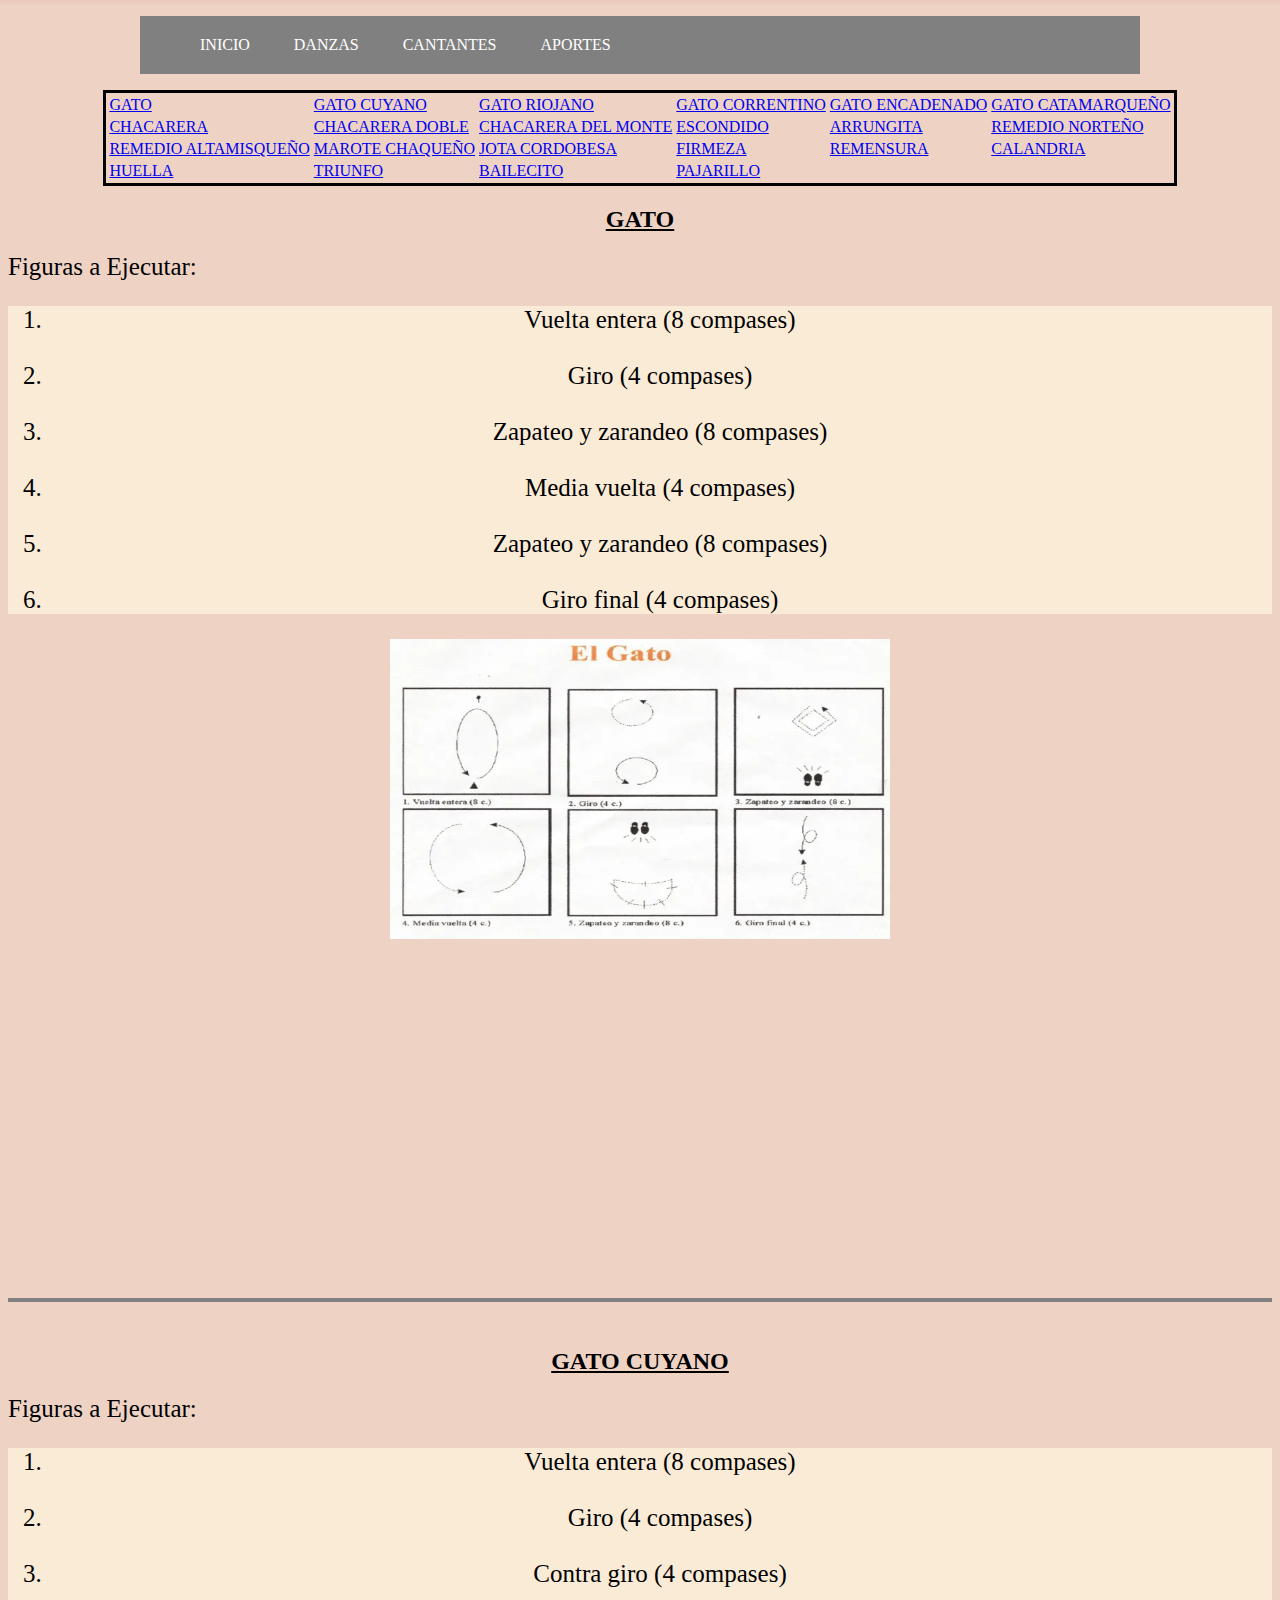
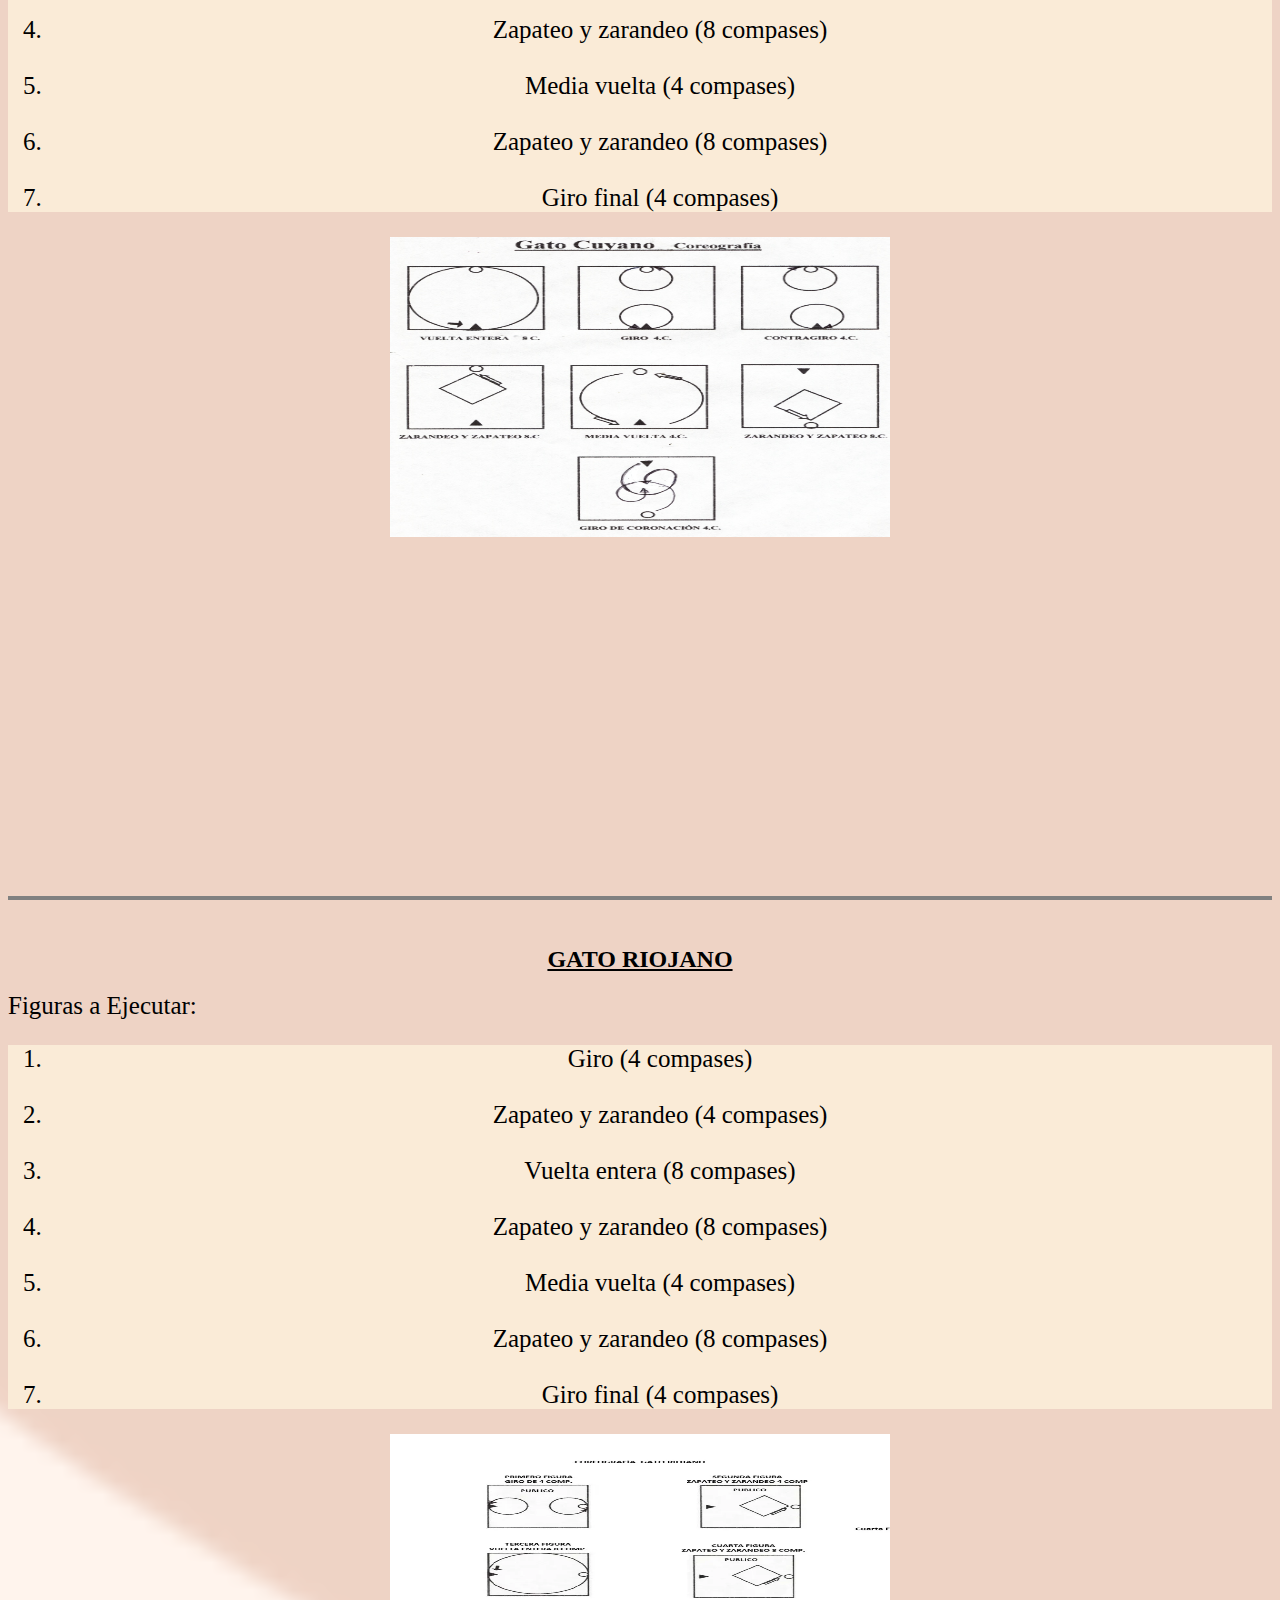
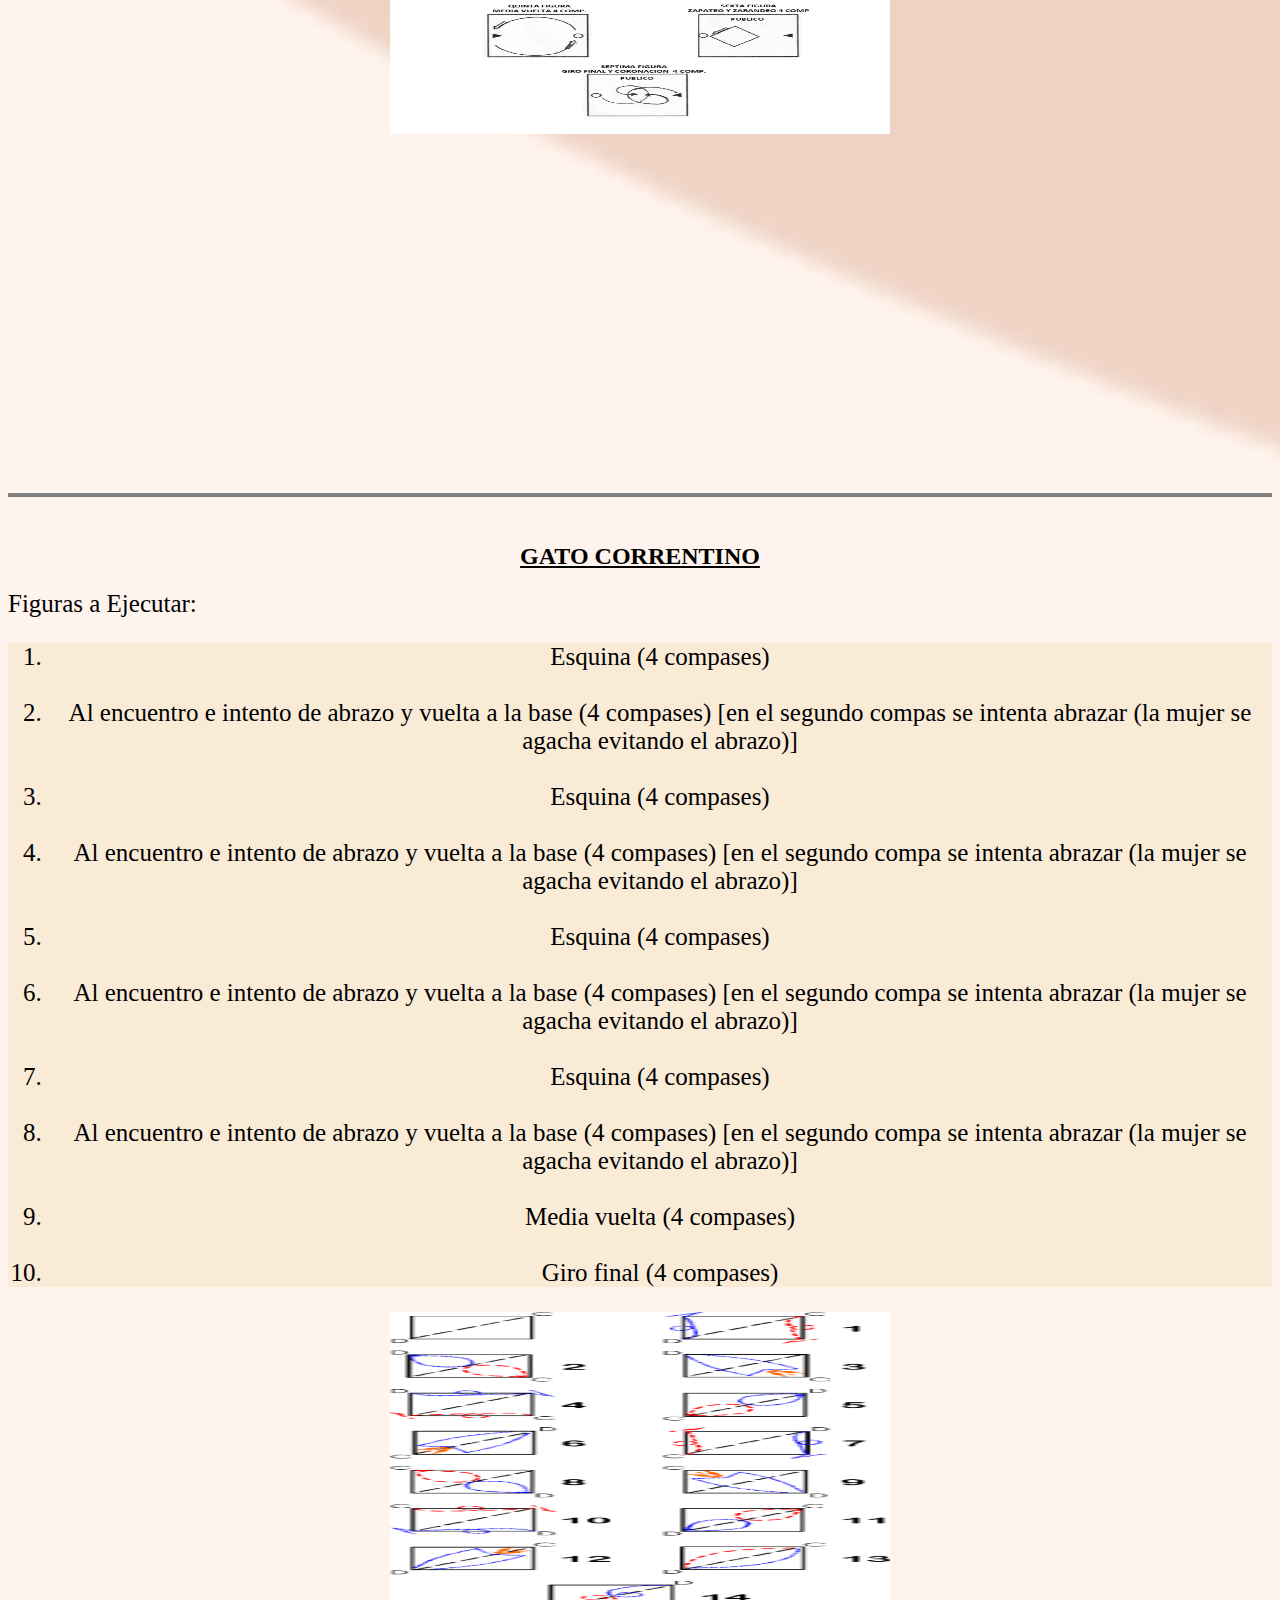
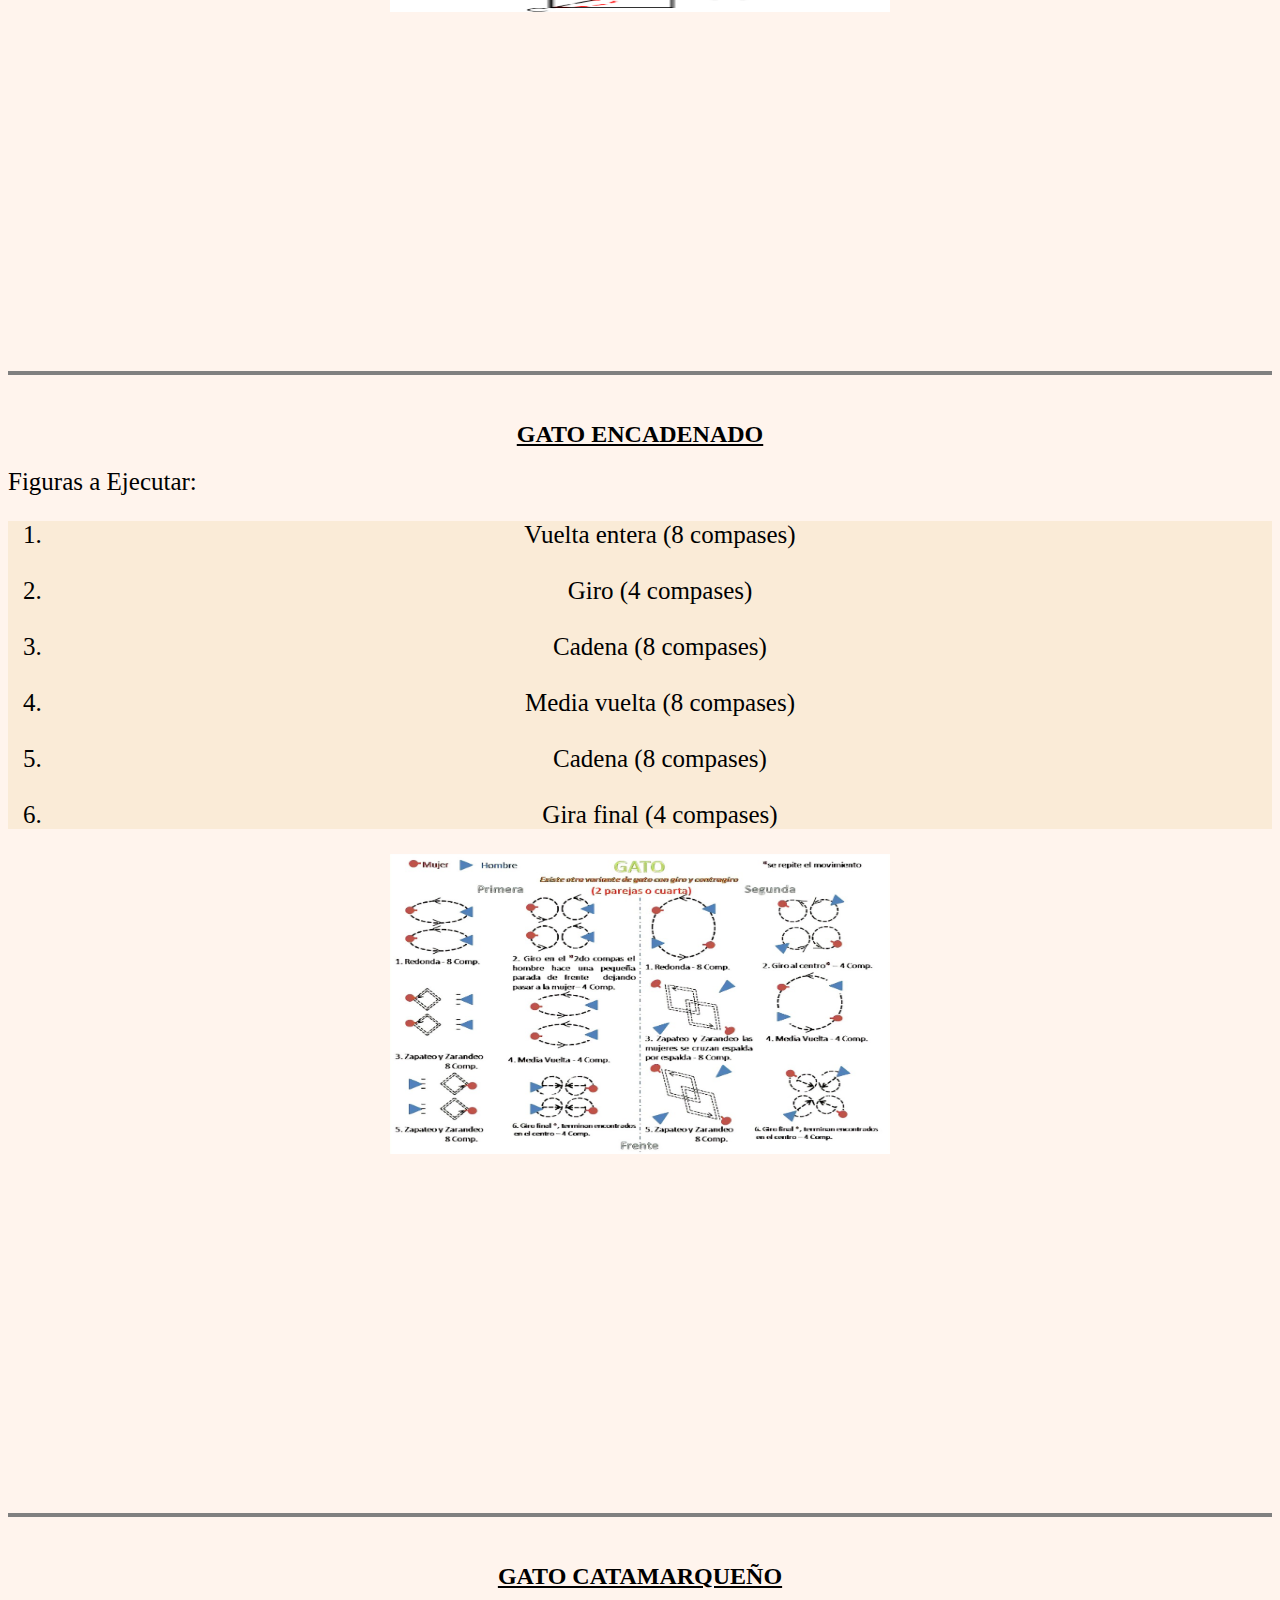
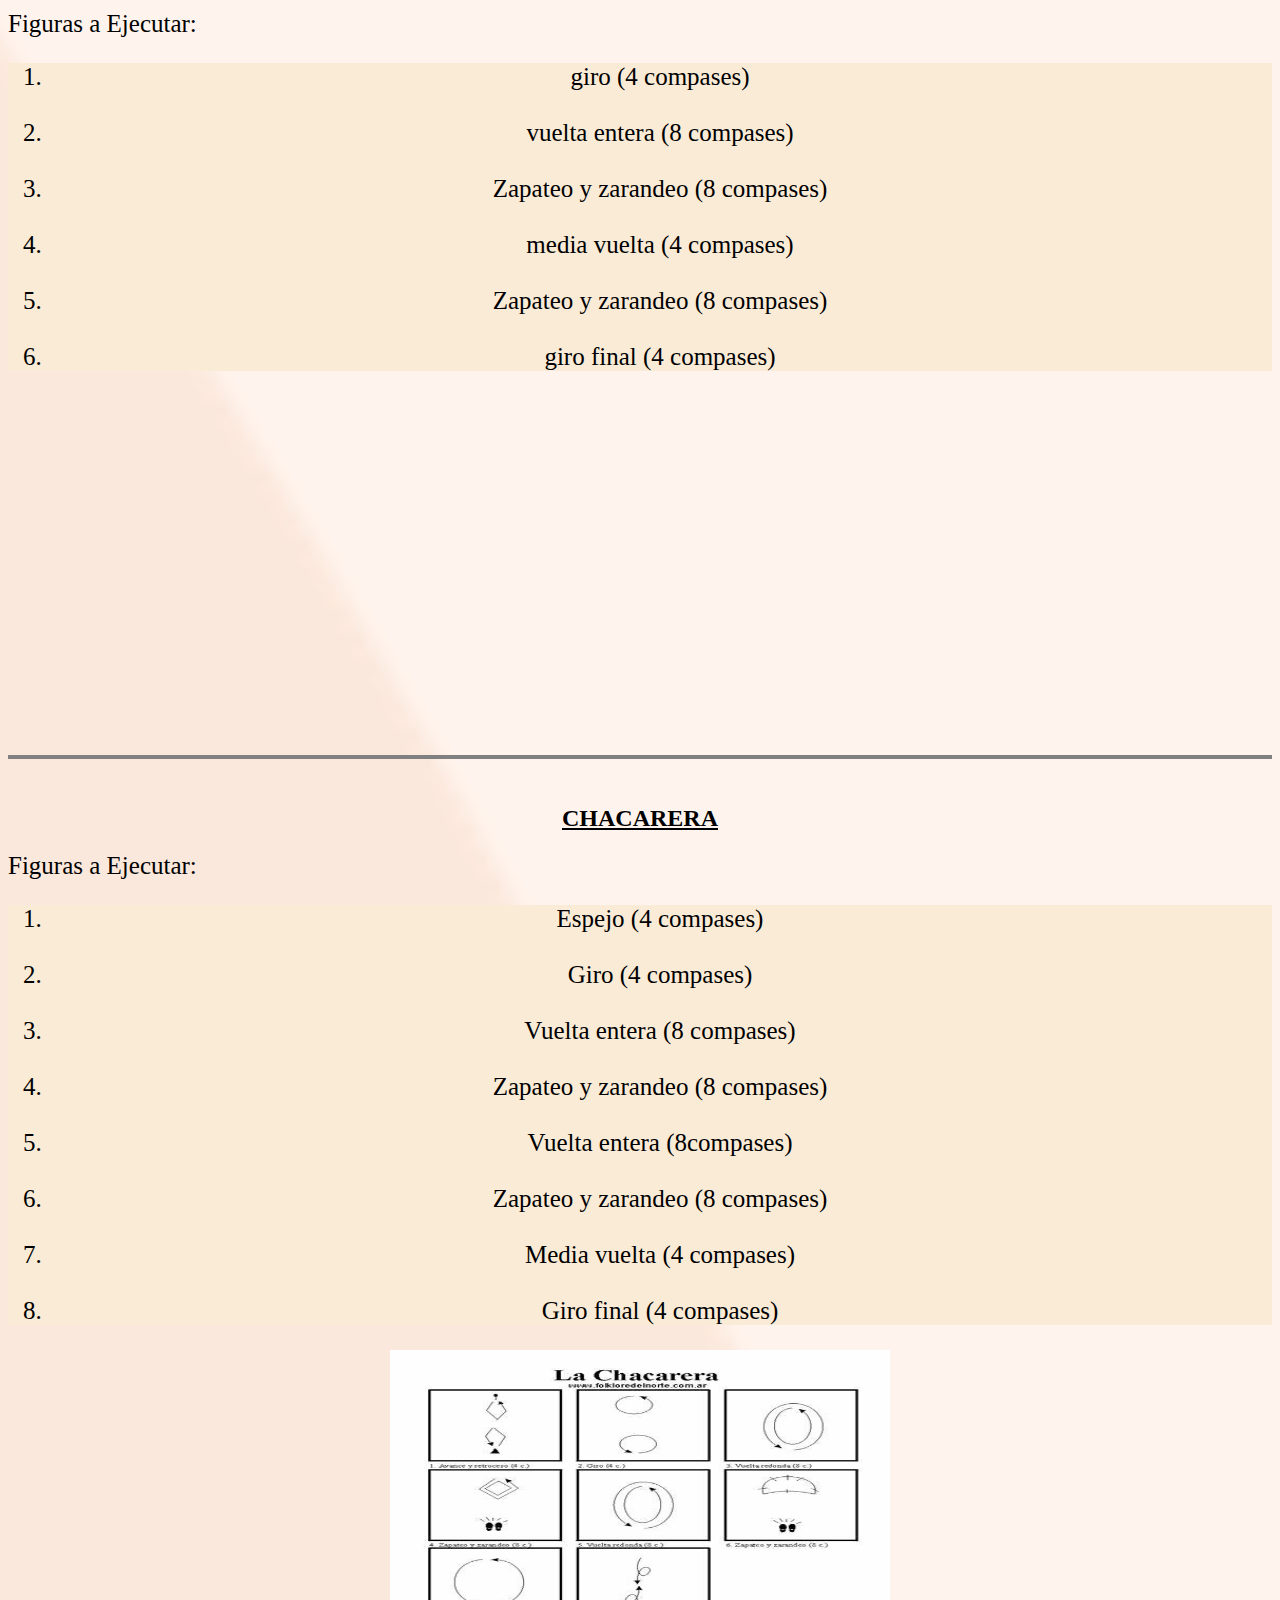
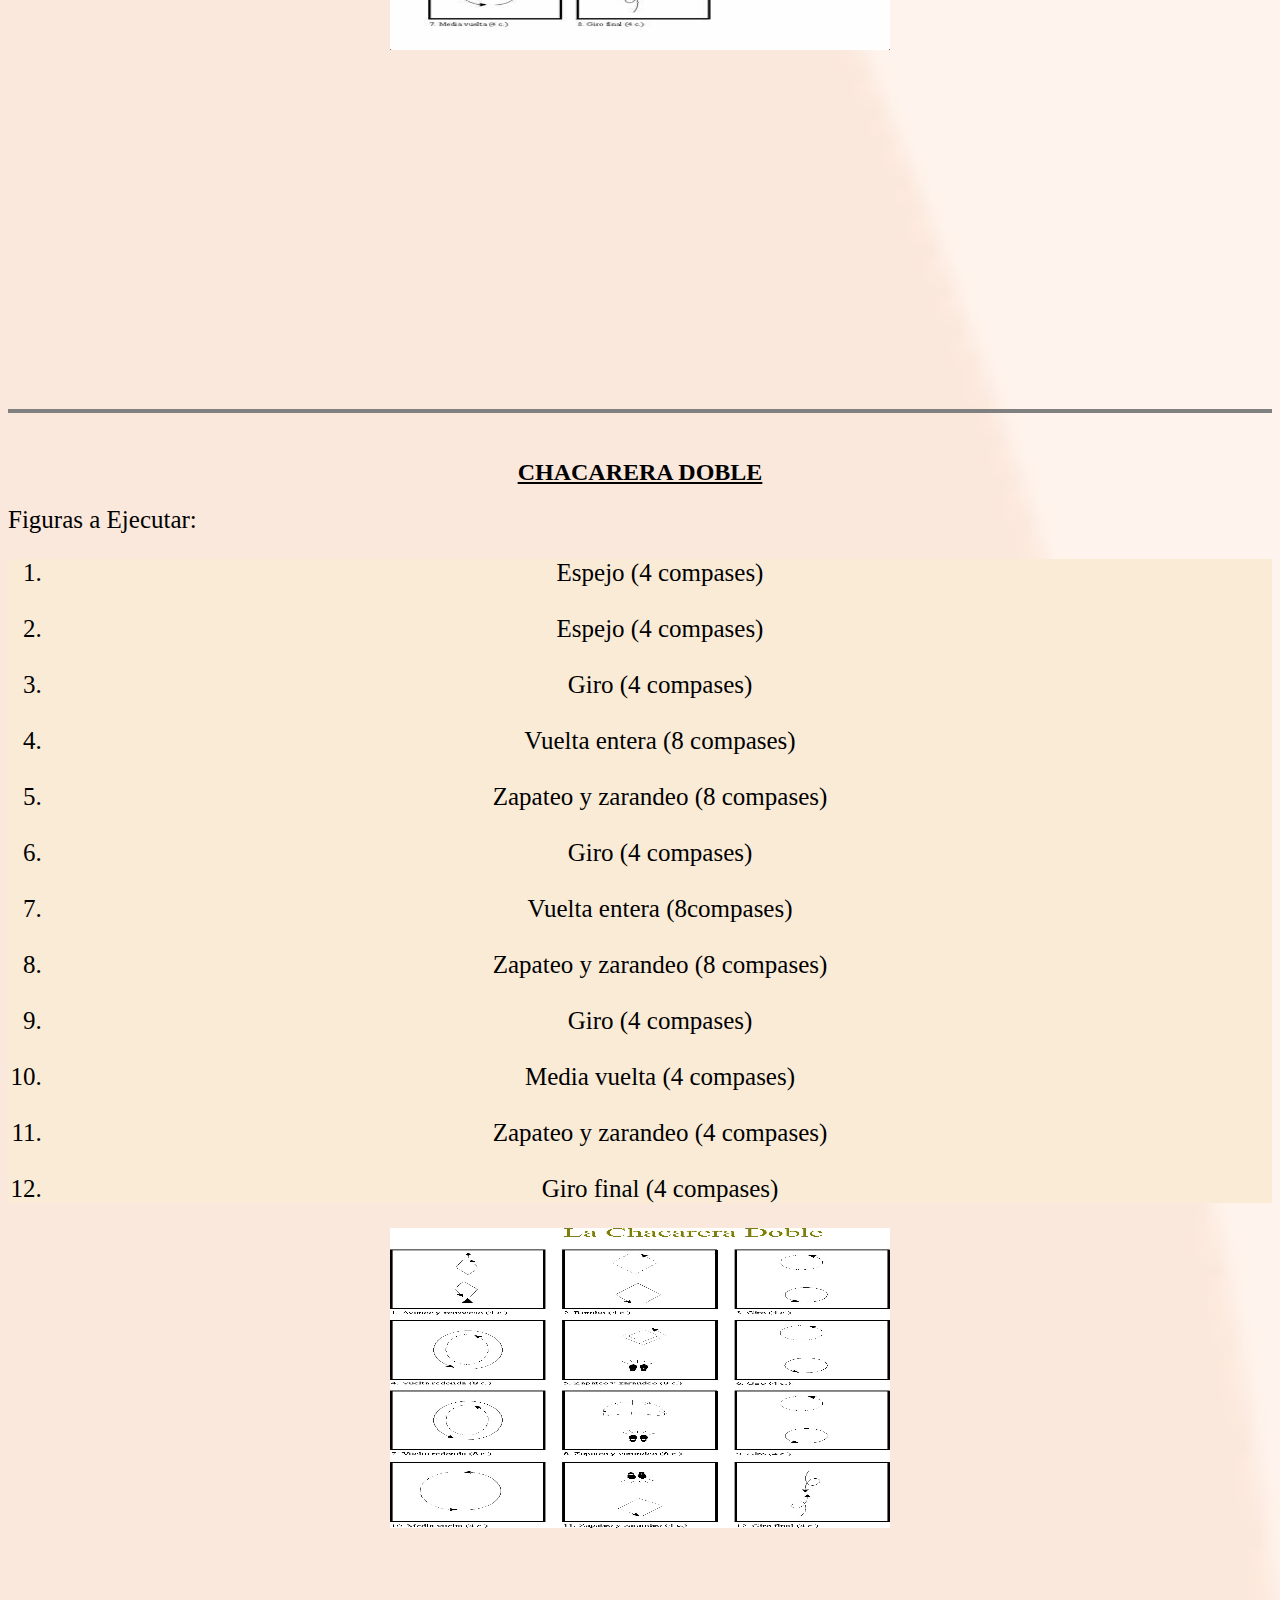
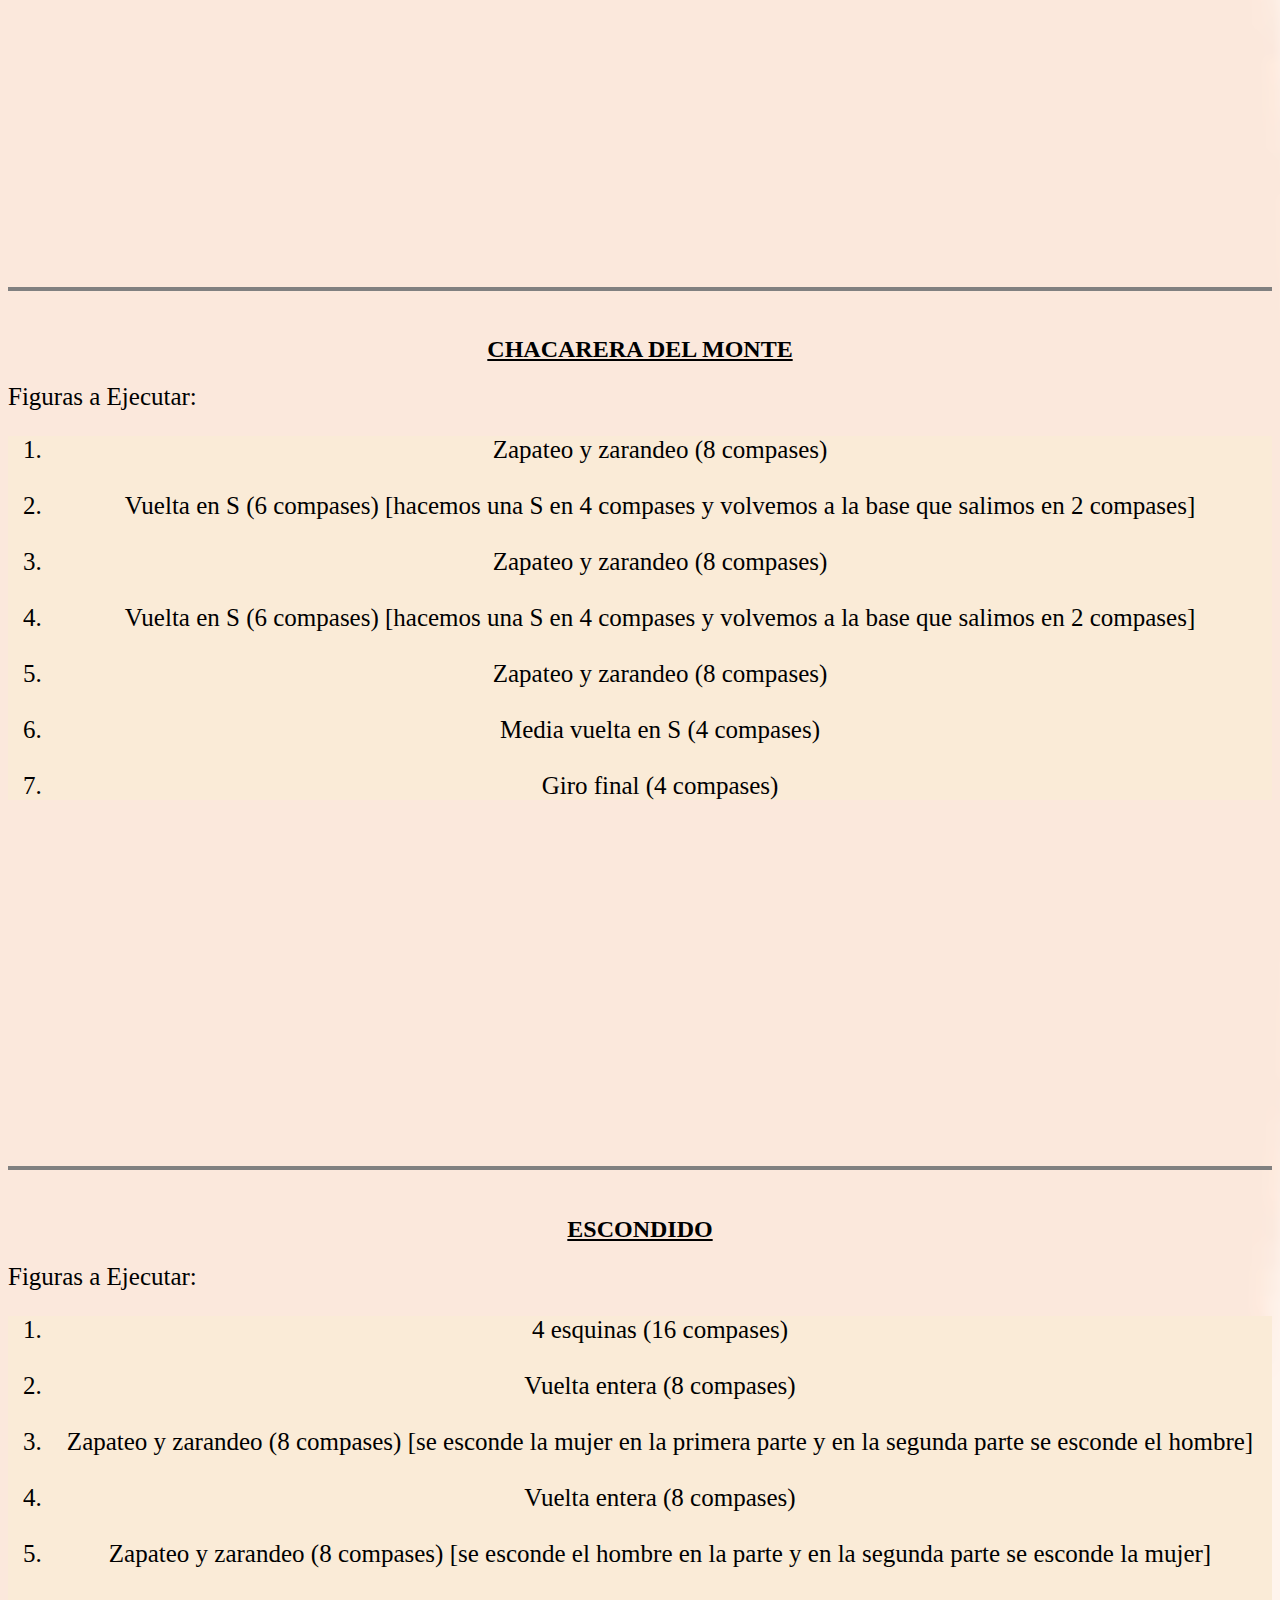
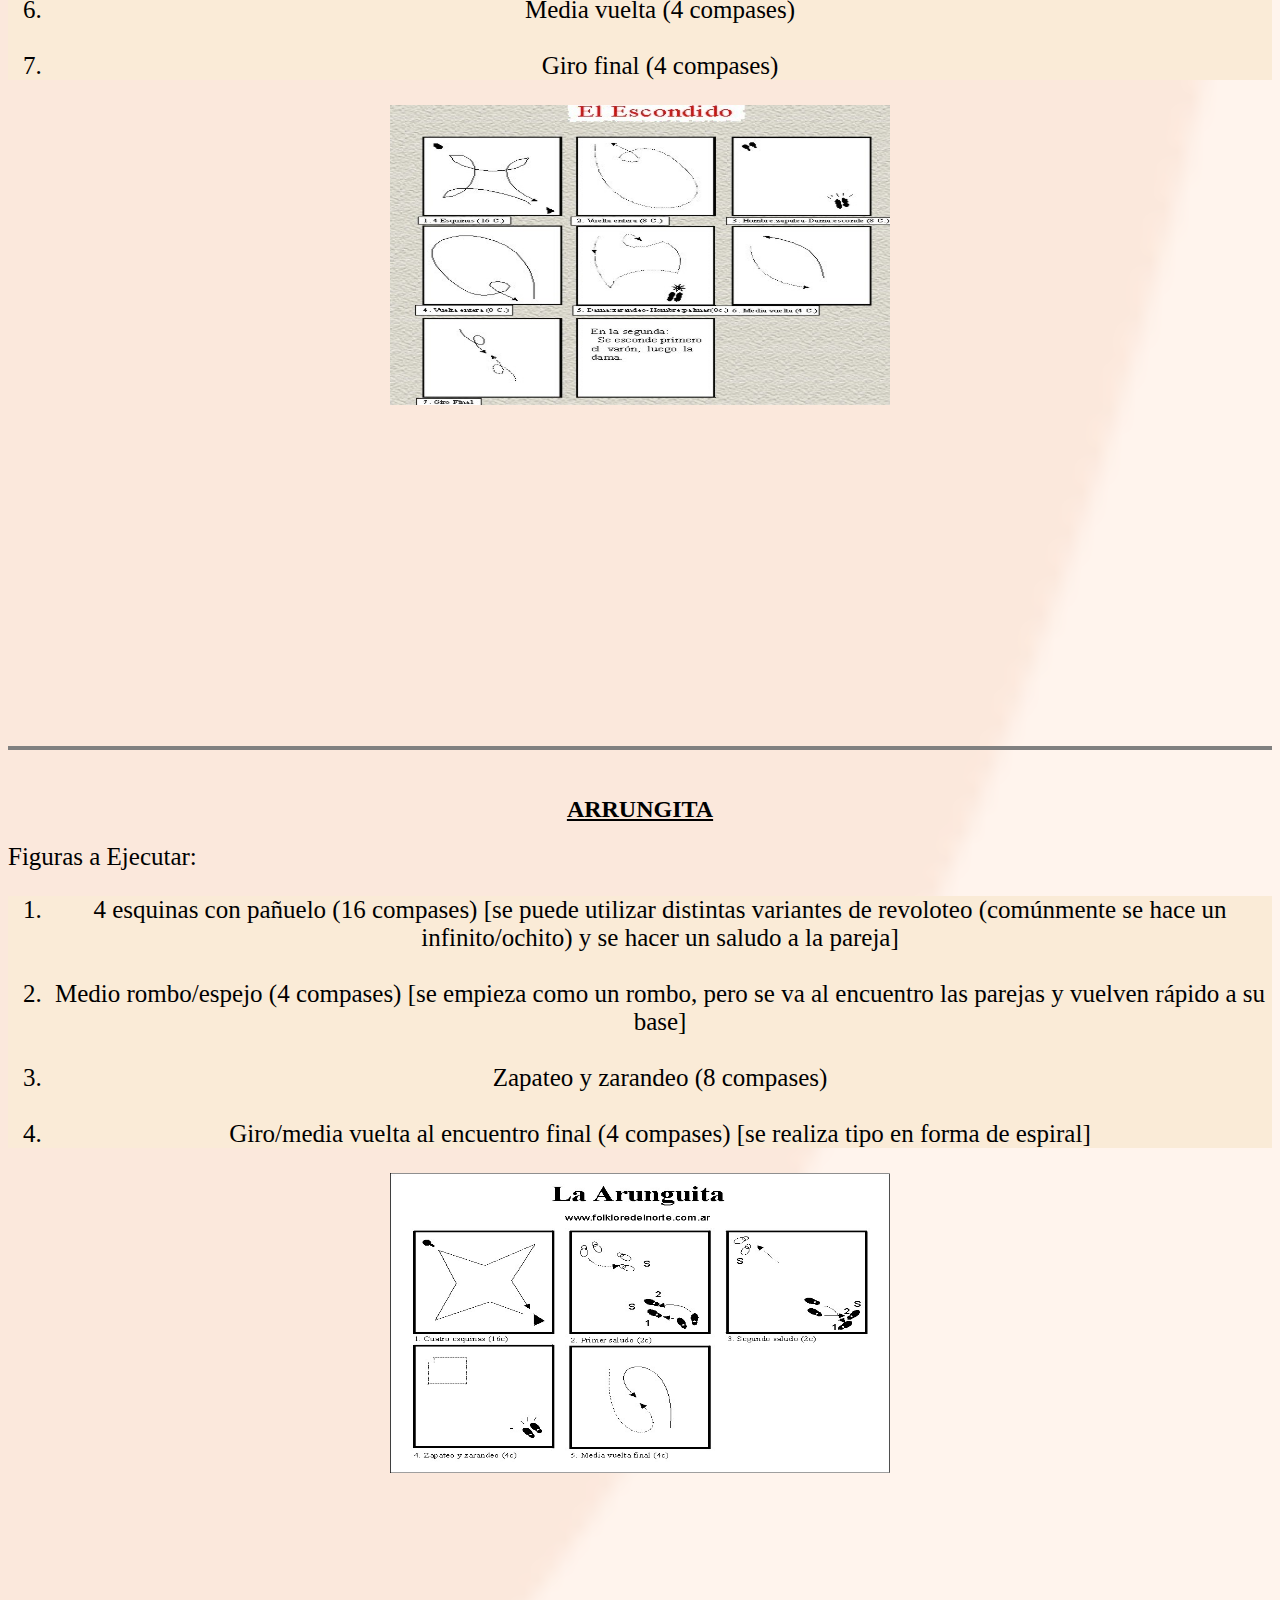
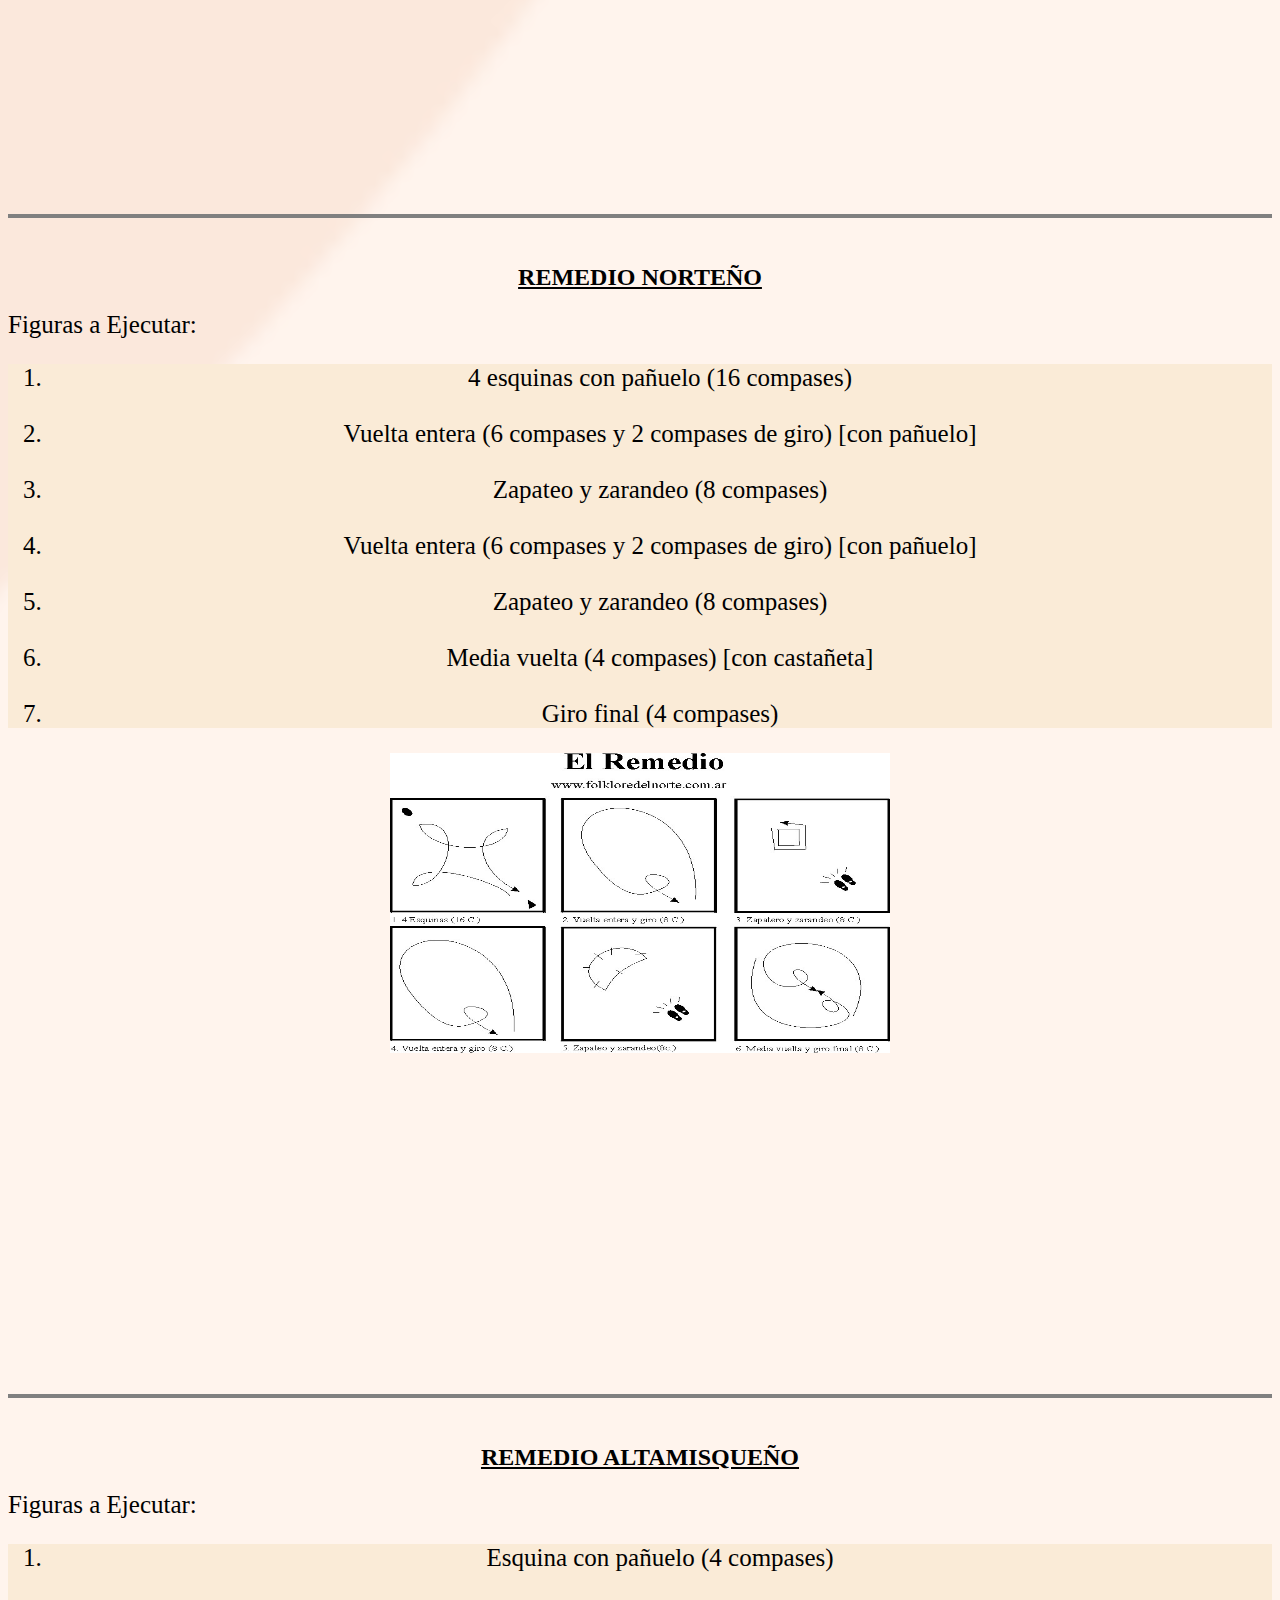
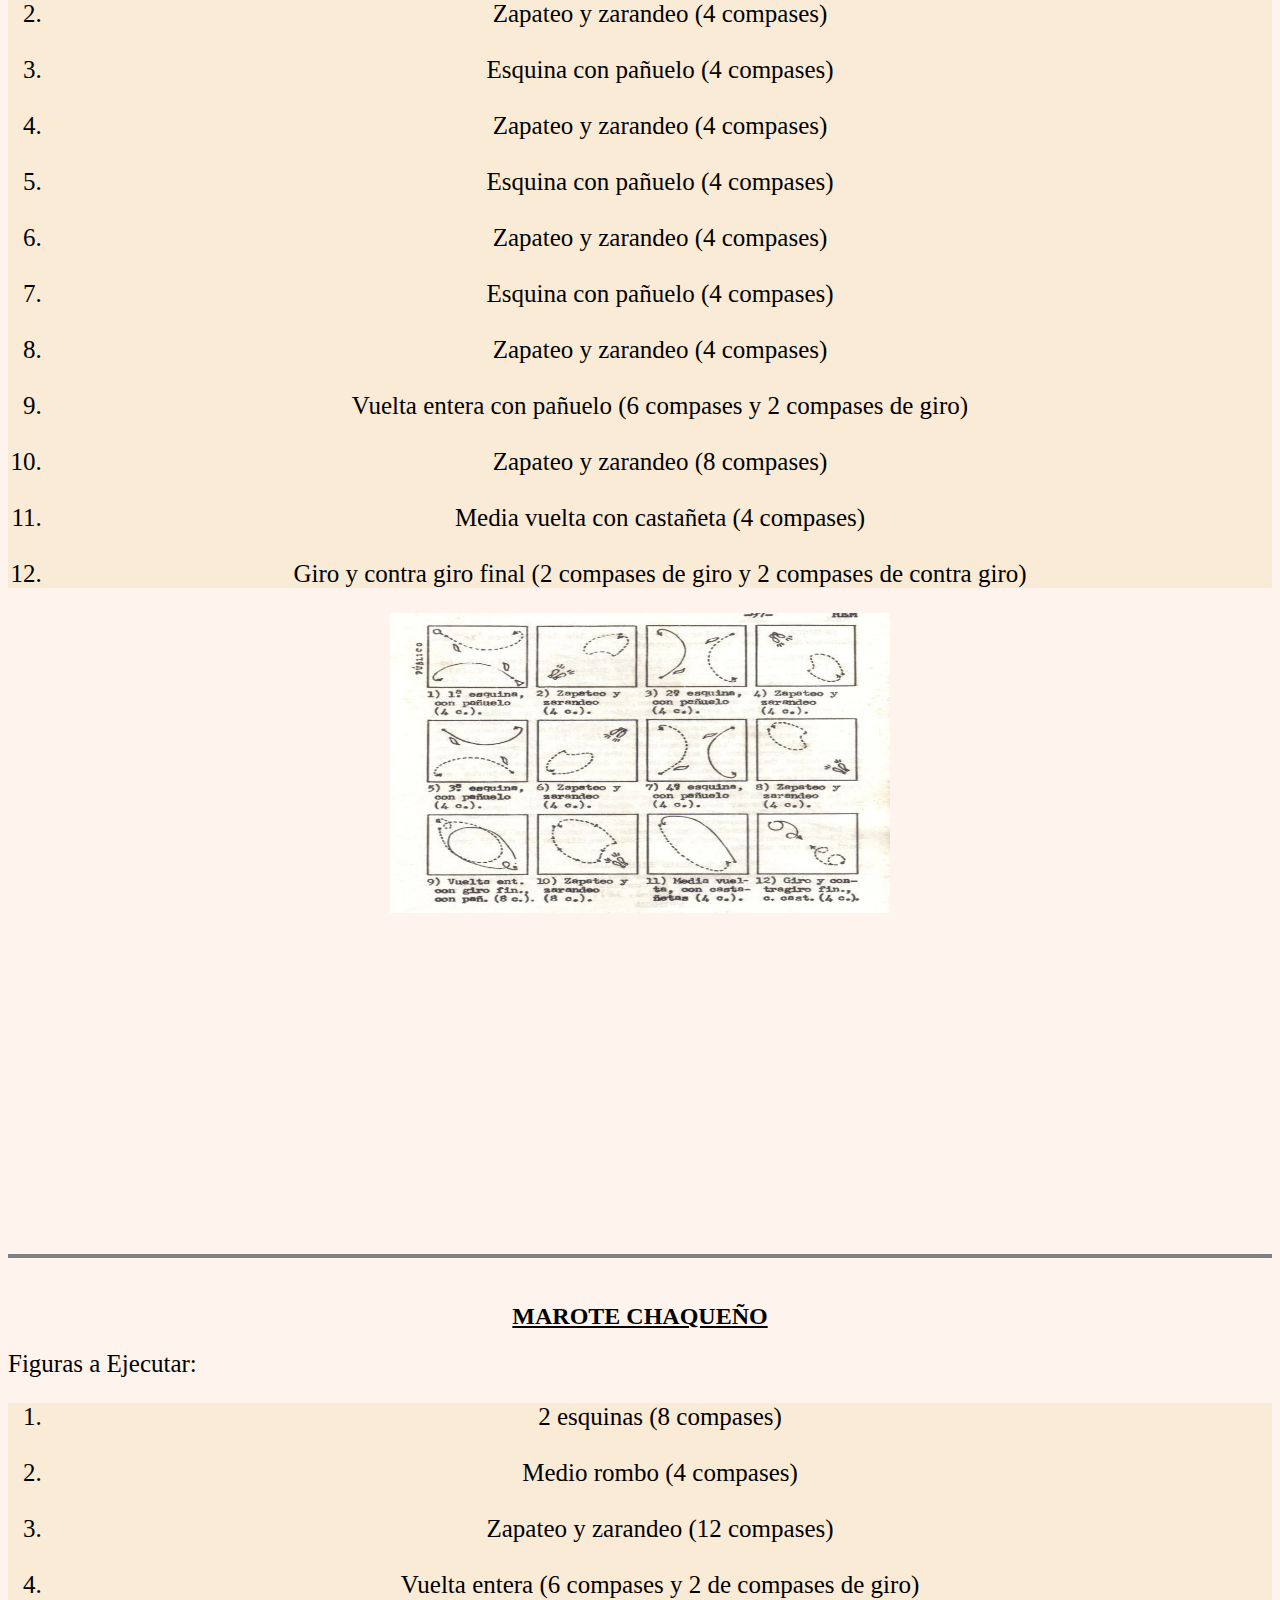
==== commit 17fbc421: "completamientos de datos" ====
--- a/Pagina2/Pagina2.html
+++ b/Pagina2/Pagina2.html
@@ -13,7 +13,7 @@
                 <li><a href="../index.html">INICIO</a></li>
                 <li><a href="../Pagina2/Pagina2.html">DANZAS</a></li>
                 <li><a href="../Pagina3/Pagina3.html">CANTANTES</a></li>
-                <li><a href="../Pagina3/Pagina3.html">APORTES</a></li>
+                <li><a href="../Pagina3/Pagina3.html#aportes">APORTES</a></li>
             </ul>
         </div>
     </header>
@@ -35,36 +35,19 @@
             <td><a href="#seccionRemedioNorteño">REMEDIO NORTEÑO</a></td>
         </tr>
         <tr>
-            <td><a href="#"></a></td>
-            <td><a href="#"></a></td>
-            <td><a href="#"></a></td>
-            <td><a href="#"></a></td>
-            <td><a href="#"></a></td>
-            <td><a href="#"></a></td>
+            <td><a href="#seccionRemedioAltamisqueño">REMEDIO ALTAMISQUEÑO</a></td>
+            <td><a href="#seccionMaroteChaqueño">MAROTE CHAQUEÑO</a></td>
+            <td><a href="#seccionJotaCordobesa">JOTA CORDOBESA</a></td>
+            <td><a href="#seccionFirmeza">FIRMEZA</a></td>
+            <td><a href="#seccionRemensura">REMENSURA</a></td>
+            <td><a href="#seccionCalandria">CALANDRIA</a></td>
         </tr>
         <tr>
-            <td><a href="#"></a></td>
-            <td><a href="#"></a></td>
-            <td><a href="#"></a></td>
-            <td><a href="#"></a></td>
-            <td><a href="#"></a></td>
-            <td><a href="#"></a></td>
-        </tr>
-        <tr>
-            <td><a href="#"></a></td>
-            <td><a href="#"></a></td>
-            <td><a href="#"></a></td>
-            <td><a href="#"></a></td>
-            <td><a href="#"></a></td>
-            <td><a href="#"></a></td>
-        </tr>
-        <tr>
-            <td><a href="#"></a></td>
-            <td><a href="#"></a></td>
-            <td><a href="#"></a></td>
-            <td><a href="#"></a></td>
-            <td><a href="#"></a></td>
-            <td><a href="#"></a></td>
+            <td><a href="#seccionHuella">HUELLA</a></td>
+            <td><a href="#seccionTriunfo">TRIUNFO</a></td>
+            <td><a href="#seccionBailecito">BAILECITO</a></td>
+            <td><a href="#seccionPajarillo">PAJARILLO</a></td>
+
         </tr>
     </table>
     <h2 id="seccionGato">GATO</h2>
@@ -82,7 +65,7 @@
         <br>
         <li>Giro final (4 compases) </li>
     </ol>
-    <img src="../fotos/Gato figura.png" alt="figura del gato" width="500px" height="300px">
+    <img src="../fotos/Gato figura.png" alt="figura del gato" >
     <br>
     <iframe width="560" height="315" 
         src="https://www.youtube.com/embed/DAtX7D8KhbE?si=pGUAC6y8iExa5Xmf" 
@@ -110,7 +93,7 @@
         <br>
         <li>Giro final (4 compases) </li>
     </ol>
-    <img src="../fotos/Gato cuyano figura.jpeg" alt="figura de gato cuyano" width="500px" height="300px">
+    <img src="../fotos/Gato cuyano figura.jpeg" alt="figura de gato cuyano" >
     <br>
     <iframe width="560" height="315" 
         src="https://www.youtube.com/embed/RkkawRLEayI?si=e6HYilnMgiU8Br3K" 
@@ -138,7 +121,7 @@
         <br>
         <li>Giro final (4 compases) </li>
     </ol>
-    <img src="../fotos/Gato riojano figura.png" alt="figura gato riojano" width="500px" height="300px">
+    <img src="../fotos/Gato riojano figura.png" alt="figura gato riojano" >
     <br>
     <iframe width="560" height="315" 
         src="https://www.youtube.com/embed/3OUadrAtpfg?si=fmmDEwN36yAfrGxw" 
@@ -209,7 +192,7 @@
         <br>
         <li>Gira final (4 compases)</li>
     </ol>
-    <img src="../fotos/Gato encadenado figura.jpeg" alt="gato encadenado figura " width="600" height="300" >
+    <img src="../fotos/Gato encadenado figura.jpeg" alt="gato encadenado figura ">
     <br>
     <iframe width="560" height="315" 
         src="https://www.youtube.com/embed/5YD9AH7c8bM?si=mcT3a17YLEcHcCRX"
@@ -219,14 +202,19 @@
     <br>
     <hr>
     <br>
-    <h2 id="seccionGatoCatamarqueño"></h2>
+    <h2 id="seccionGatoCatamarqueño">GATO CATAMARQUEÑO</h2>
     <span>Figuras a Ejecutar:</span>
     <ol>
         <li>giro (4 compases)</li>
+        <br>
         <li>vuelta entera (8 compases) </li>
+        <br>
         <li>Zapateo y zarandeo (8 compases)</li>
+        <br>
         <li>media vuelta (4 compases)</li>
+        <br>
         <li>Zapateo y zarandeo (8 compases)</li>
+        <br>
         <li>giro final (4 compases)</li>
     </ol>
     <br>
@@ -259,7 +247,7 @@
         <br>
         <li>Giro final (4 compases) </li>
     </ol>
-    <img src="../fotos/Chacarera figura.jpeg" alt="chacarera figura" width="500" height="300">
+    <img src="../fotos/Chacarera figura.jpeg" alt="chacarera figura" >
     <br>
     <iframe width="560" height="315" 
         src="https://www.youtube.com/embed/jhHQffkO63s?si=2GvUk9TfVH7Zw3ZB" 
@@ -296,7 +284,7 @@
         <br>
         <li>Giro final (4 compases) </li>
     </ol>
-    <img src="../fotos/chacarera-doble figura.gif" alt="chacarera doble figura" width="500" height="300">
+    <img src="../fotos/chacarera-doble figura.jpg" alt="chacarera doble figura" width="500" height="300">
     <br>
     <iframe width="560" height="315"
         src="https://www.youtube.com/embed/udya0etqGIQ?si=0tmekKso5d3Y_B2G" 
@@ -330,7 +318,12 @@
         <br>
         <li>Giro final (4 compases) </li>
     </ol>
-    <img src="" alt="">
+    <iframe 
+        width="560" height="315" 
+        src="https://www.youtube.com/embed/HpbVJrkSJr8?si=vCKXynzlFkB3imri" title="YouTube video player" 
+        frameborder="0" allow="accelerometer; autoplay; clipboard-write; encrypted-media; gyroscope; 
+        picture-in-picture; web-share" allowfullscreen>
+    </iframe>
     <br>
     <hr>
     <br>
@@ -357,7 +350,13 @@
         <br>
         <li>Giro final (4 compases)</li>
     </ol>
-    <img src="" alt="">
+    <img src="../fotos/Escondido figura.jpeg" alt="Escondido figura" width="500px" height="300px">
+    <iframe 
+        width="560" height="315" 
+        src="https://www.youtube.com/embed/LJv9uP3WUgQ?si=K3lKAC8ZY5uPZYCM" title="YouTube video player" 
+        frameborder="0" allow="accelerometer; autoplay; clipboard-write; encrypted-media; 
+        gyroscope; picture-in-picture; web-share" allowfullscreen>
+    </iframe>
     <br>
     <hr>
     <br>
@@ -382,7 +381,13 @@
             [se realiza tipo en forma de espiral] 
         </li> 
     </ol> 
-    <img src="" alt=""> 
+    <img src="../fotos/Arungita figura.jpg" alt="Arungita Figura" width="500px" height="300px"> 
+    <iframe 
+        width="560" height="315" 
+        src="https://www.youtube.com/embed/aF5RysWlarU?si=o5ecPUUPlH9hSm88" title="YouTube video player" 
+        frameborder="0" allow="accelerometer; autoplay; clipboard-write; encrypted-media; 
+        gyroscope; picture-in-picture; web-share" allowfullscreen>
+    </iframe>
     <br> 
     <hr>
     <br>
@@ -404,11 +409,17 @@
         <li>Giro final (4 compases) </li> 
     </ol> 
 
-    <img src="" alt=""> 
+    <img src="../fotos/Remedio norteño figura.jpg" alt="Remedio Norteño Figura" width="500px" height="300px"> 
+    <iframe 
+        width="560" height="315" 
+        src="https://www.youtube.com/embed/mqRofBdhypY?si=sh7EZX__yP75j3jW" title="YouTube video player" 
+        frameborder="0" allow="accelerometer; autoplay; clipboard-write; encrypted-media; 
+        gyroscope; picture-in-picture; web-share" allowfullscreen>
+    </iframe>
     <br> 
     <hr> 
     <br>
-    <h2>REMEDIO ALTAMISQUEÑO</h2> 
+    <h2 id="seccionRemedioAltamisqueño">REMEDIO ALTAMISQUEÑO</h2> 
     <span>Figuras a Ejecutar:</span> 
     <ol> 
         <li>Esquina con pañuelo (4 compases) </li> 
@@ -435,11 +446,17 @@
         <br>
         <li>Giro y contra giro final (2 compases de giro y 2 compases de contra giro) </li>  
     </ol> 
-    <img src="" alt=""> 
-    <br> 
-    <hr>
-    <br>
-    <h2>MAROTE CHAQUEÑO</h2> 
+    <img src="../fotos/Remedio Altamisqueño figura.jpg" alt="Remedio Altamisqueño Figura" width="500px" height="300px"> 
+    <iframe 
+        width="560" height="315" 
+        src="https://www.youtube.com/embed/FVYOz3OtFXQ?si=bgYwM5AGJWl-E2N_" title="YouTube video player" 
+        frameborder="0" allow="accelerometer; autoplay; clipboard-write; encrypted-media; 
+        gyroscope; picture-in-picture; web-share" allowfullscreen>
+    </iframe>
+    <br> 
+    <hr>
+    <br>
+    <h2 id="seccionMaroteChaqueño">MAROTE CHAQUEÑO</h2> 
     <span>Figuras a Ejecutar:</span> 
     <ol> 
         <li>2 esquinas (8 compases) </li> 
@@ -460,11 +477,17 @@
         <br>
         <li>Al encuentro final (2 compases)</li> 
     </ol> 
-    <img src="" alt=""> 
-    <br> 
-    <hr>
-    <br>
-    <h2>JOTA CORDOBESA</h2> 
+    
+    <iframe 
+        width="560" height="315" 
+        src="https://www.youtube.com/embed/MbqtTxJdK9M?si=qbsLGcZR2BYrSl45" title="YouTube video player" 
+        frameborder="0" allow="accelerometer; autoplay; clipboard-write; encrypted-media; 
+        gyroscope; picture-in-picture; web-share" allowfullscreen>
+    </iframe>
+    <br> 
+    <hr>
+    <br>
+    <h2 id="seccionJotaCordobesa">JOTA CORDOBESA</h2> 
     <span>Figuras a Ejecutar:</span> 
     <ol> 
         <li>Camino hacia la otra base (8 compases) </li> 
@@ -496,11 +519,17 @@
         <br>
         <li>Contra giro final (4 compases) </li>
     </ol> 
-    <img src="" alt=""> 
-    <br> 
-    <hr>
-    <br>
-    <h2>FIRMEZA</h2> 
+    <img src="../fotos/jota-cordobesa figura.jpg" alt="Jota Cordobesa Figura" > 
+    <iframe 
+        width="560" height="315" 
+        src="https://www.youtube.com/embed/6_r5lI9VwF0?si=Q77V0dmOyf1Njv9j" title="YouTube video player" 
+        frameborder="0" allow="accelerometer; autoplay; clipboard-write; encrypted-media; 
+        gyroscope; picture-in-picture; web-share" allowfullscreen>
+    </iframe>
+    <br> 
+    <hr>
+    <br>
+    <h2 id="seccionFirmeza" >FIRMEZA</h2> 
     <span>Figuras a Ejecutar:</span> 
     <ol> 
         <li>4 esquinas (16 compases)</li> 
@@ -534,11 +563,17 @@
         <br>
         <li>Giro final (4 compases) </li> 
     </ol> 
-    <img src="" alt=""> 
+    <img src="../fotos/Firmeza figura.jpg" alt="Firmeza Figura"> 
+    <iframe 
+        width="560" height="315" 
+        src="https://www.youtube.com/embed/1DKBfZfXawo?si=Zsg_EVY_RdMn4oqE" title="YouTube video player" 
+        frameborder="0" allow="accelerometer; autoplay; clipboard-write; encrypted-media; 
+        gyroscope; picture-in-picture; web-share" allowfullscreen>
+    </iframe>
     <br> 
     <hr> 
     <br>
-    <h2>REMENSURA</h2> 
+    <h2 id="seccionRemensura">REMENSURA</h2> 
     <span>Figuras a Ejecutar:</span> 
     <ol> 
         <li>Vuelta entera con pañuelo (8 compases) </li> 
@@ -559,33 +594,43 @@
         <br>
         <li>Giro final con pañuelo (4 compases) </li> 
     </ol> 
-    <img src="" alt=""> 
-    <br> 
-    <hr>
-    <br>
-    <h2>CALANDRIA</h2> 
+    <iframe 
+        width="560" height="315" 
+        src="https://www.youtube.com/embed/OzUDqLWgdgA?si=HaOlLSoE-UFx2Bld" title="YouTube video player" 
+        frameborder="0" allow="accelerometer; autoplay; clipboard-write; encrypted-media; 
+        gyroscope; picture-in-picture; web-share" allowfullscreen>
+    </iframe>
+    <br> 
+    <hr>
+    <br>
+    <h2 id="seccionCalandria" >CALANDRIA</h2> 
     <span>Figuras a Ejecutar:</span> 
     <ol> 
         <li>Vuelta entera (8 compases)</li> 
         <br>
         <li>Contra vuelta entera (8 compases) </li> 
         <br>
-        <li>Contra vuelta entera (8 compases) </li> 
+        <li>Zapateo y zarandeo (8 compases) </li> 
         <br>
         <li>Giro al encuentro final (4 compases) </li> 
     </ol> 
-    <img src="" alt=""> 
+    <img src="../fotos/Calandria figura.jpeg" alt="Calandria Figura"> 
+    <iframe 
+        width="560" height="315" src="https://www.youtube.com/embed/Mchp6ALrWUI?si=zapGWeeWBPW0rGVL" 
+        title="YouTube video player" frameborder="0" allow="accelerometer; autoplay; clipboard-write; encrypted-media; 
+        gyroscope; picture-in-picture; web-share" allowfullscreen>
+    </iframe>
     <br> 
     <hr> 
     <br>
-    <h2>HUELLA</h2> 
-    <span>Figuras a Ejecutar:</span> 
-    <ol> 
-        <li>Vuelta entera (8 compases)</li> 
+    <h2 id="seccionHuella" >HUELLA</h2> 
+    <span>Figuras a Ejecutar:</span> 
+    <ol> 
+        <li>media vuelta (4 compases)</li> 
         <br>
         <li>Giro (4 compases) </li> 
         <br>
-        <li>Vuelta entera (8 compases)</li> 
+        <li>media vuelta (4 compases)</li> 
         <br>
         <li>Giro (4 compases)</li> 
         <br>
@@ -609,43 +654,69 @@
             Media contra vuelta (4 compases) 
             [se realiza el movimiento de espalda]
         </li> 
+        <br>
         <li>Giro final (4 compases)</li> 
     </ol> 
-    <img src="" alt=""> 
+    <img src="../fotos/Huella figura.jpg" alt="Huella Figura" > 
+    <iframe 
+        width="560" height="315" 
+        src="https://www.youtube.com/embed/tsHyPaQtMZg?si=RfQex4YeysK-3tp_" title="YouTube video player" 
+        frameborder="0" allow="accelerometer; autoplay; clipboard-write; encrypted-media; 
+        gyroscope; picture-in-picture; web-share" allowfullscreen>
+    </iframe>
     <br> 
     <hr> 
     <br>
-    <h2>TRIUNFO</h2> 
+    <h2 id="seccionTriunfo" >TRIUNFO</h2> 
     <span>Figuras a Ejecutar:</span> 
     <ol> 
         <li>Esquina (4 compases) </li> 
+        <br>
         <li>Al encuentro (2 compases) </li> 
-        <li>
-            Zapateo y zarandeo (8 compases) 
+        <br>
+        <li>
+            Zapateo y zarandeo (6 compases) 
             [se retrocede en el proceso] 
-        </li> 
+        </li>
+        <br> 
         <li>Esquina (4 compases) </li> 
+        <br>
         <li>Al encuentro (2 compases) </li> 
-        <li>
-            Zapateo y zarandeo (8 compases) 
+        <br>
+        <li>
+            Zapateo y zarandeo (6 compases) 
             [se retrocede en el proceso] 
-        </li> 
+        </li>
+        <br> 
         <li>Esquina (4 compases) </li> 
+        <br>
         <li>Al encuentro (2 compases) </li> 
-        <li>
-            Zapateo y zarandeo (8 compases) 
+        <br>
+        <li>
+            Zapateo y zarandeo (6 compases) 
             [se retrocede en el proceso] 
         </li> 
+        <br>
         <li>Esquina (4 compases) </li> 
+        <br>
         <li>Al encuentro (2 compases) </li> 
-        <li>
-            Zapateo y zarandeo (8 compases) 
+        <br>
+        <li>
+            Zapateo y zarandeo (6 compases) 
             [se retrocede en el proceso] 
-        </li> 
+        </li>
+        <br> 
         <li>Media vuelta (4 compases) </li> 
+        <br>
         <li>Giro final (4 compases)</li> 
     </ol> 
-    <img src="" alt=""> 
+    <img src="../fotos/Triunfo figura.jpg" alt="Triunfo Figura"> 
+    <iframe 
+        width="560" height="315" 
+        src="https://www.youtube.com/embed/SXkvvSbVpHQ?si=9bNfsY9Jp9HJVQFd" title="YouTube video player" 
+        frameborder="0" allow="accelerometer; autoplay; clipboard-write; encrypted-media; 
+        gyroscope; picture-in-picture; web-share" allowfullscreen>
+    </iframe>
     <br> 
     <hr> 
     <br>
@@ -658,39 +729,60 @@
             Los primeros 4 compases se hacen caminando hacia delante 
             y los otros 4 compases se retrocediendo de espalda] 
         </li> 
+        <br>
         <li>
             Contra vuelta entera con pañuelo (8 compases) 
             [se comienza revoloteando el pañuelo hacia abajo y después hacia arriba sucesivamente. 
             Los primeros 4 compases se hacen caminando hacia delante 
             y los otros 4 compases se retrocediendo de espalda] 
         </li> 
+        <br>
         <li>Giro con pañuelo (4 compases) </li> 
+        <br>
         <li>Contra giro con pañuelo (4 compases) </li> 
+        <br>
         <li>
             Media vuelta (4 compases) 
             [se va alternando entre una mano arriba y la otra abajo entre cada compa] 
-        </li> 
+        </li>
+        <br> 
         <li>
             Giro final (4 compases) 
             [se va alternando entre una mano arriba y la otra entre cada compa] 
         </li> 
     </ol> 
-    <img src="" alt=""> 
-    <br>
-    <hr>
-    <br>
-    <h2>PAJARILLO</h2> 
+    <iframe 
+        width="560" height="315" 
+        src="https://www.youtube.com/embed/NRFXLC9bg1c?si=fgurbVyxiTdNZ6Lu" title="YouTube video player" 
+        frameborder="0" allow="accelerometer; autoplay; clipboard-write; encrypted-media; 
+        gyroscope; picture-in-picture; web-share" allowfullscreen>
+    </iframe>
+    <br>
+    <hr>
+    <br>
+    <h2 id="seccionPajarillo" >PAJARILLO</h2> 
     <span>Figuras a Ejecutar:</span> 
     <ol> 
         <li>
             Vuelta entera con giros (16 compases) 
             [cada 2 compas se hace un giro de 2 compases]  
         </li> 
+        <br>
         <li>Zapateo y zarandeo (8 compases)</li> 
+        <br>
         <li>Media vuelta (4 compases)</li> 
+        <br>
         <li>Zapateo y zarandeo (8 compases) </li> 
+        <br>
         <li>Giro final (4 compases) </li> 
     </ol> 
-    <img src="" alt=""> 
+    <iframe 
+        width="560" height="315" 
+        src="https://www.youtube.com/embed/gSuJNTFa6V0?si=qR6xFpktLDk91piC" title="YouTube video player" 
+        frameborder="0" allow="accelerometer; autoplay; clipboard-write; encrypted-media; 
+        gyroscope; picture-in-picture; web-share" allowfullscreen>
+    </iframe>
+    
+        
 </body>
 </html>--- a/Style.css
+++ b/Style.css
@@ -1,5 +1,5 @@
 body{
-    background-image: url("fotos/fondo paginas folklore.jpg") ;
+    background-image: url("fotos/fondo pagina web1.png");
     background-size: cover;
     background-position: center;
 }
@@ -44,6 +44,8 @@
     display: block;
     margin-left: auto;
     margin-right: auto;
+    width: 500px;
+    height: 300px;
 }
 hr{
     border:solid 2px;
@@ -63,5 +65,14 @@
 }
 p{
     font-size: 25px;
+}
+.tablaArtistas {
+    border: solid;
+}
+.festivalNacionalDeLaChacarera{
+    display: flex;
+}
+.festivalNacionalDeLaChacarera p{
+    font-size: 35px;
+}
 
-}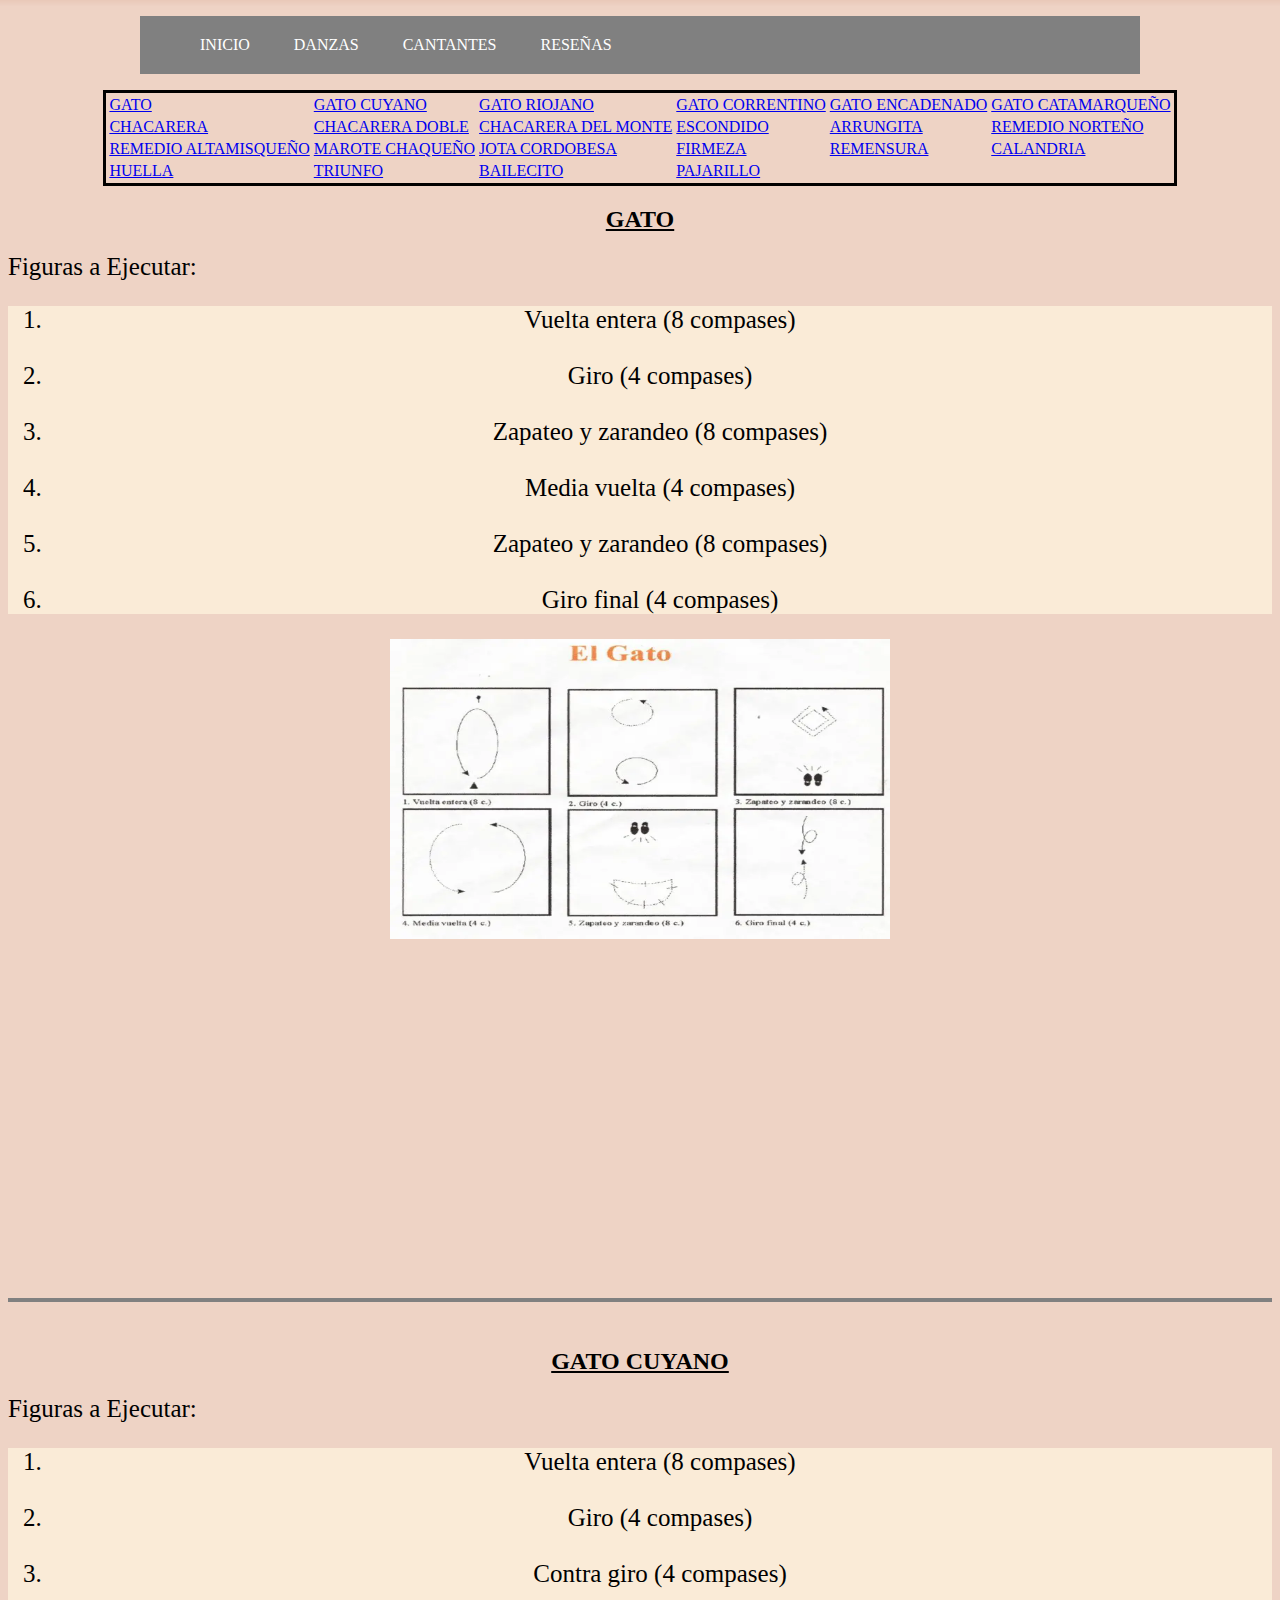
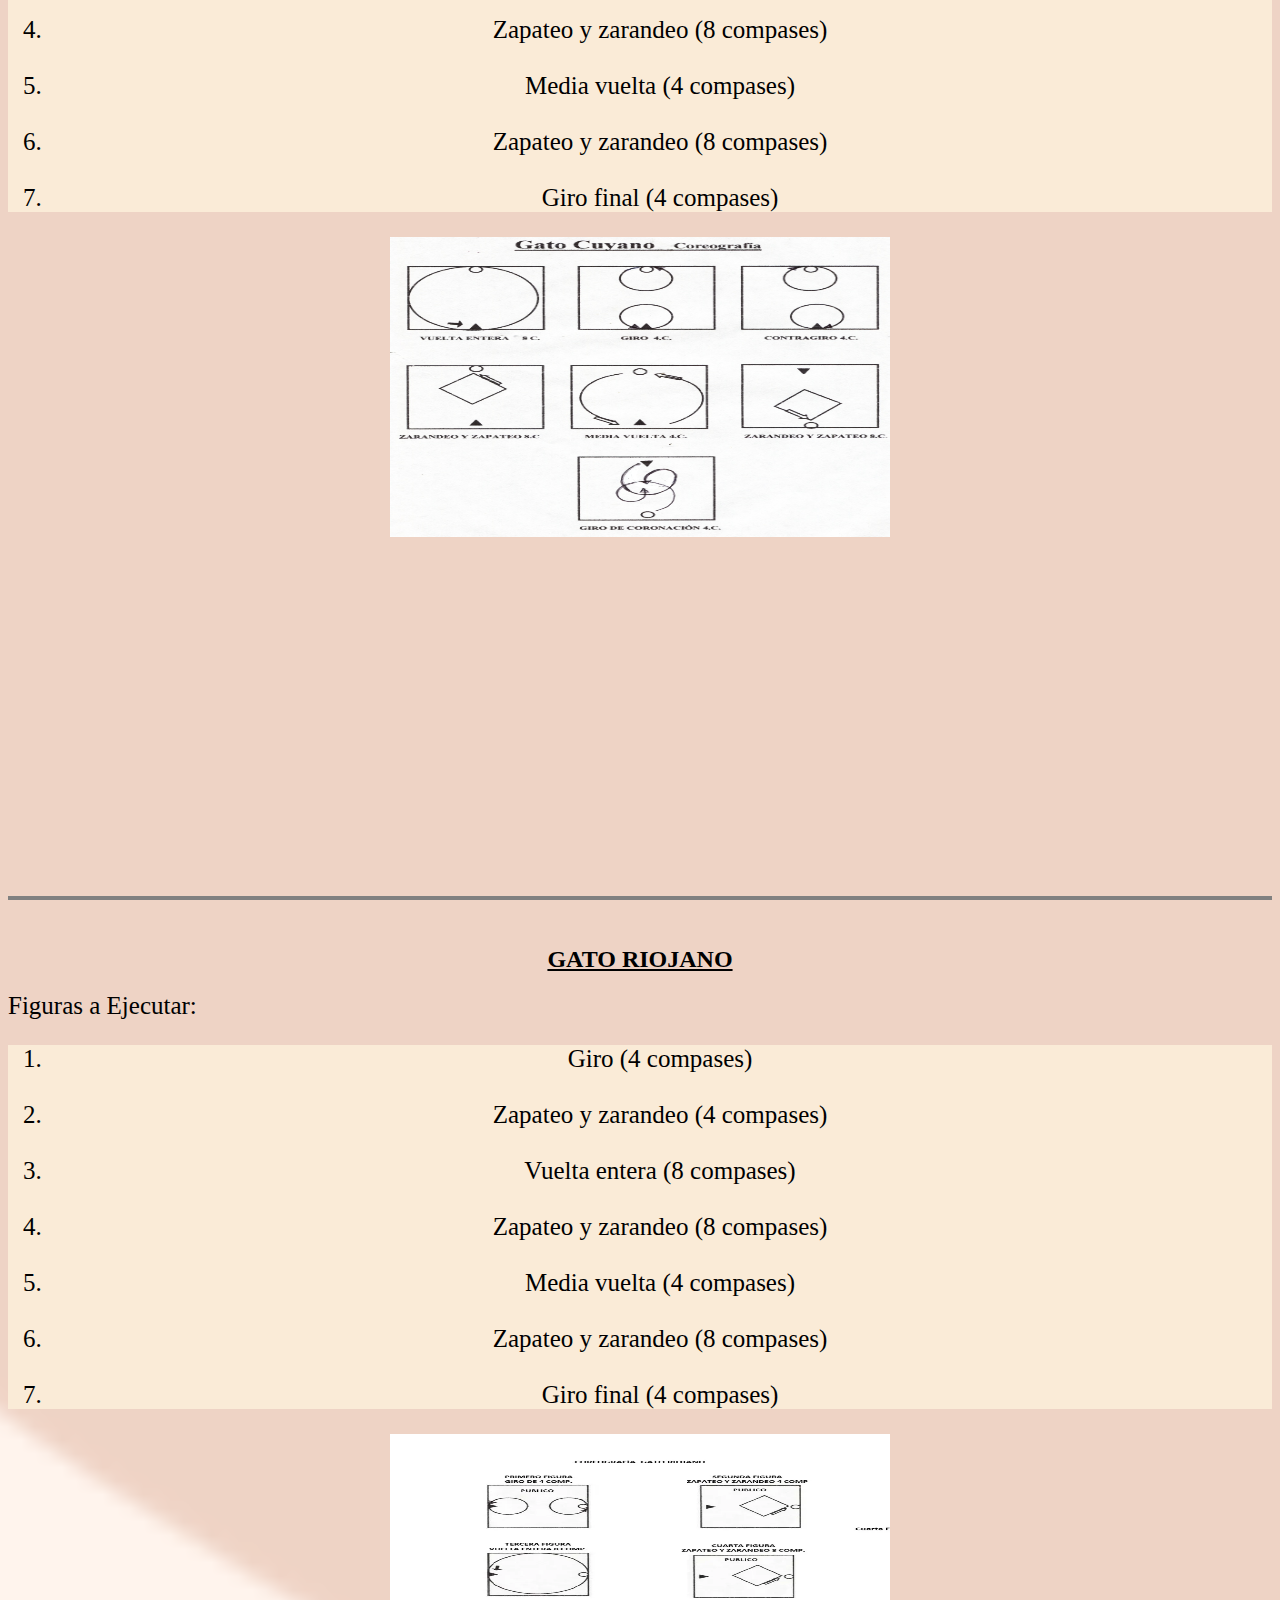
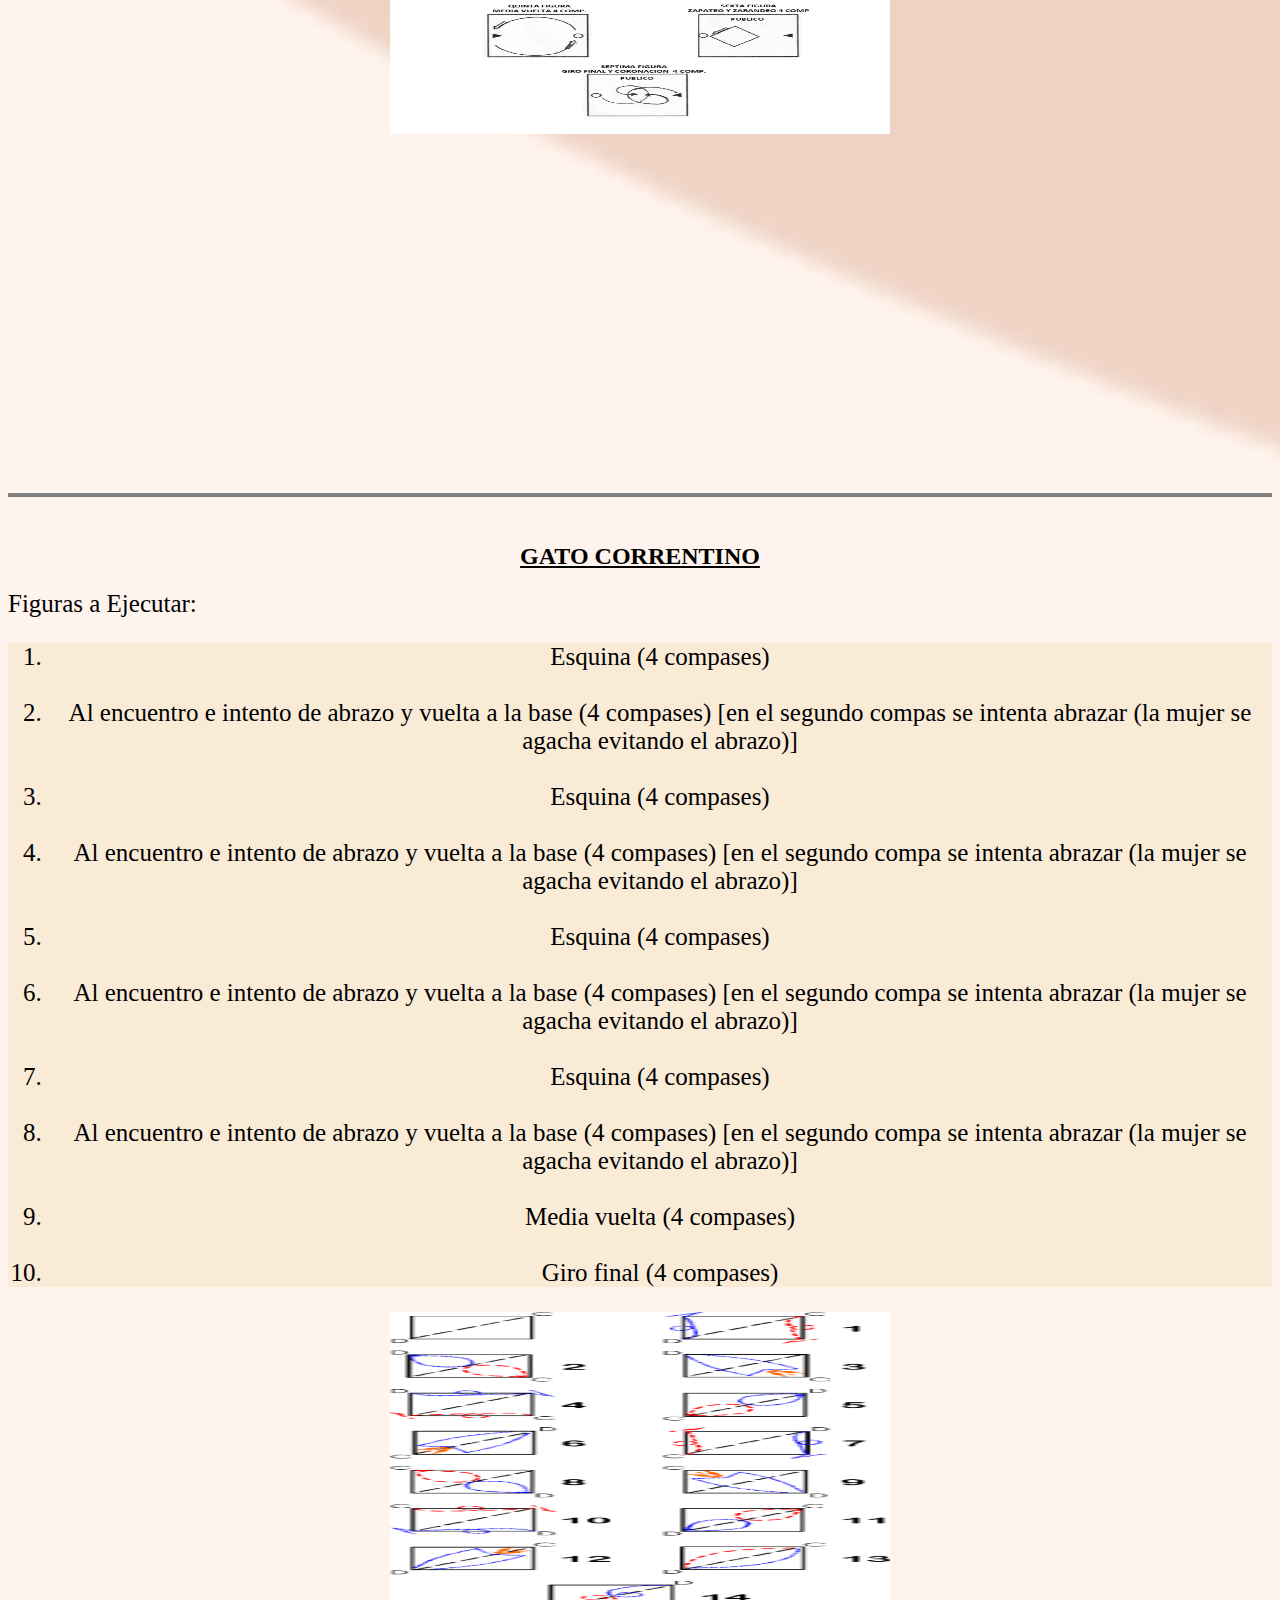
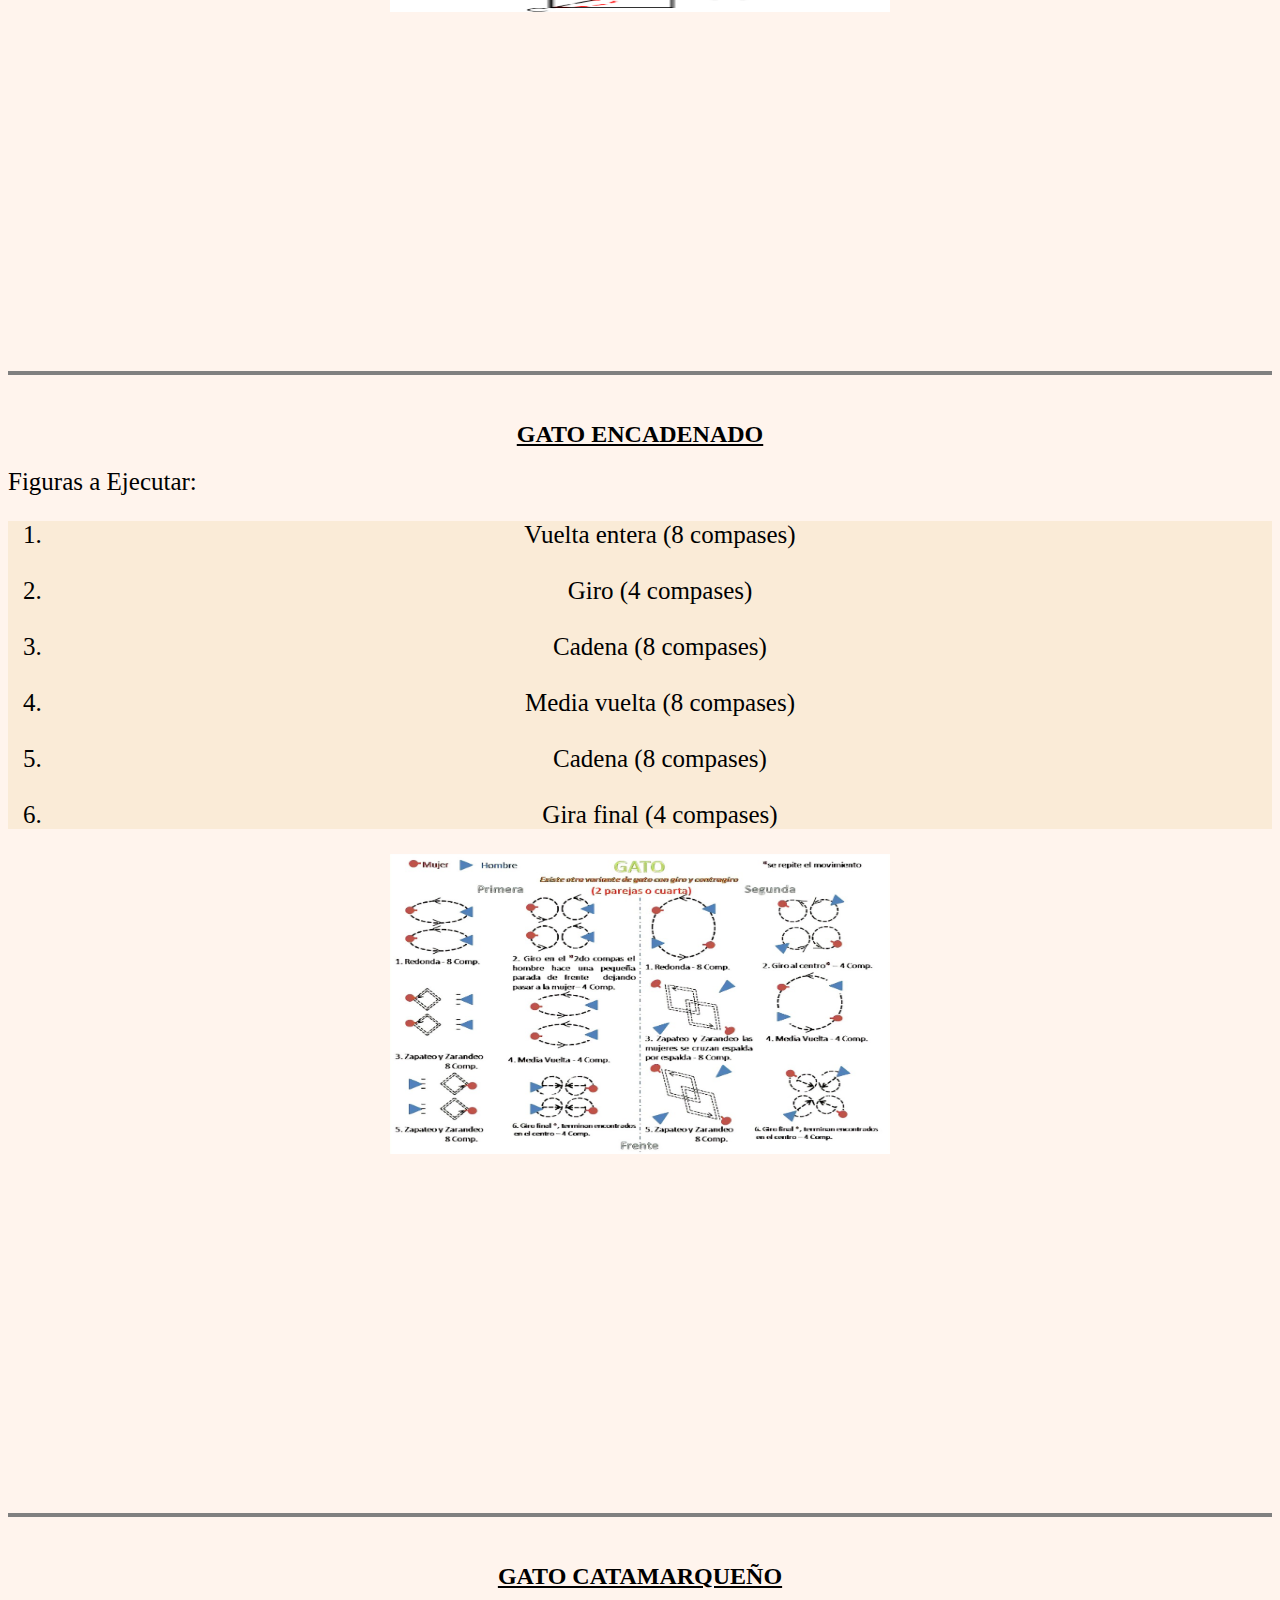
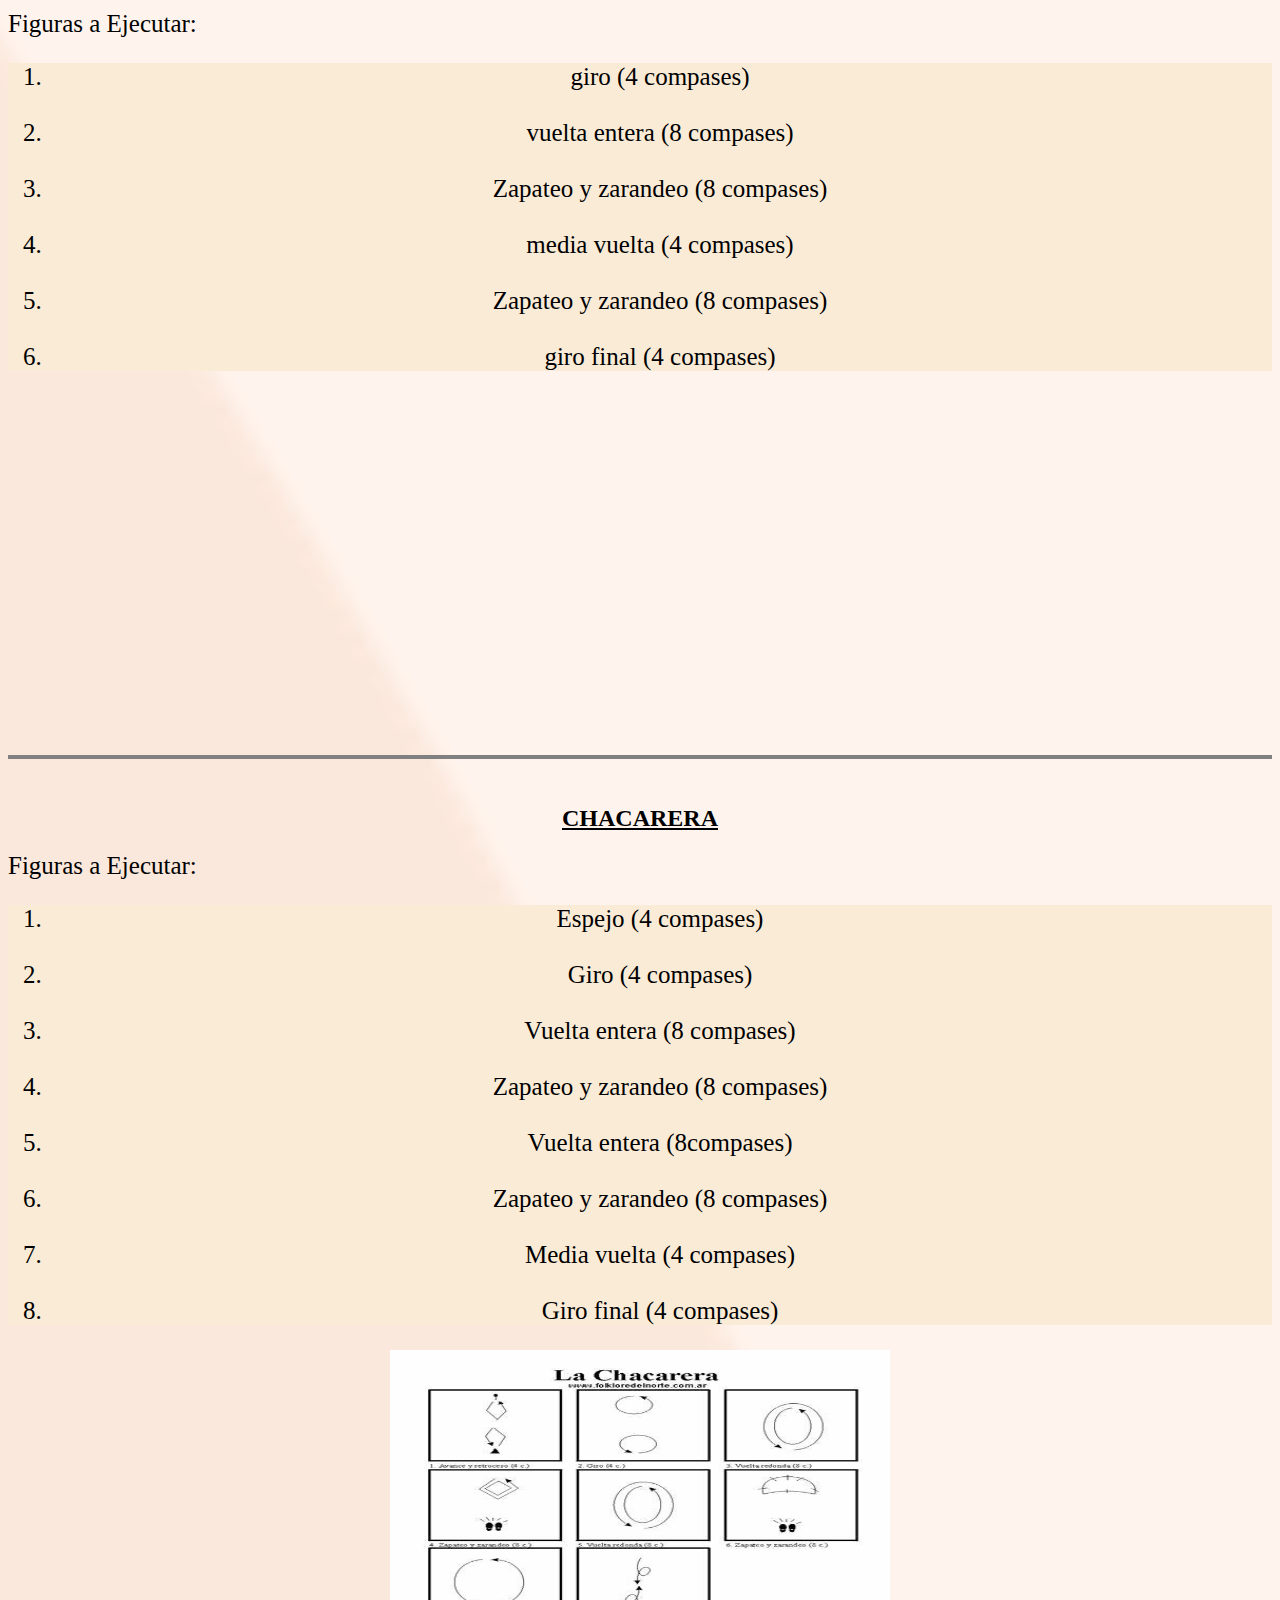
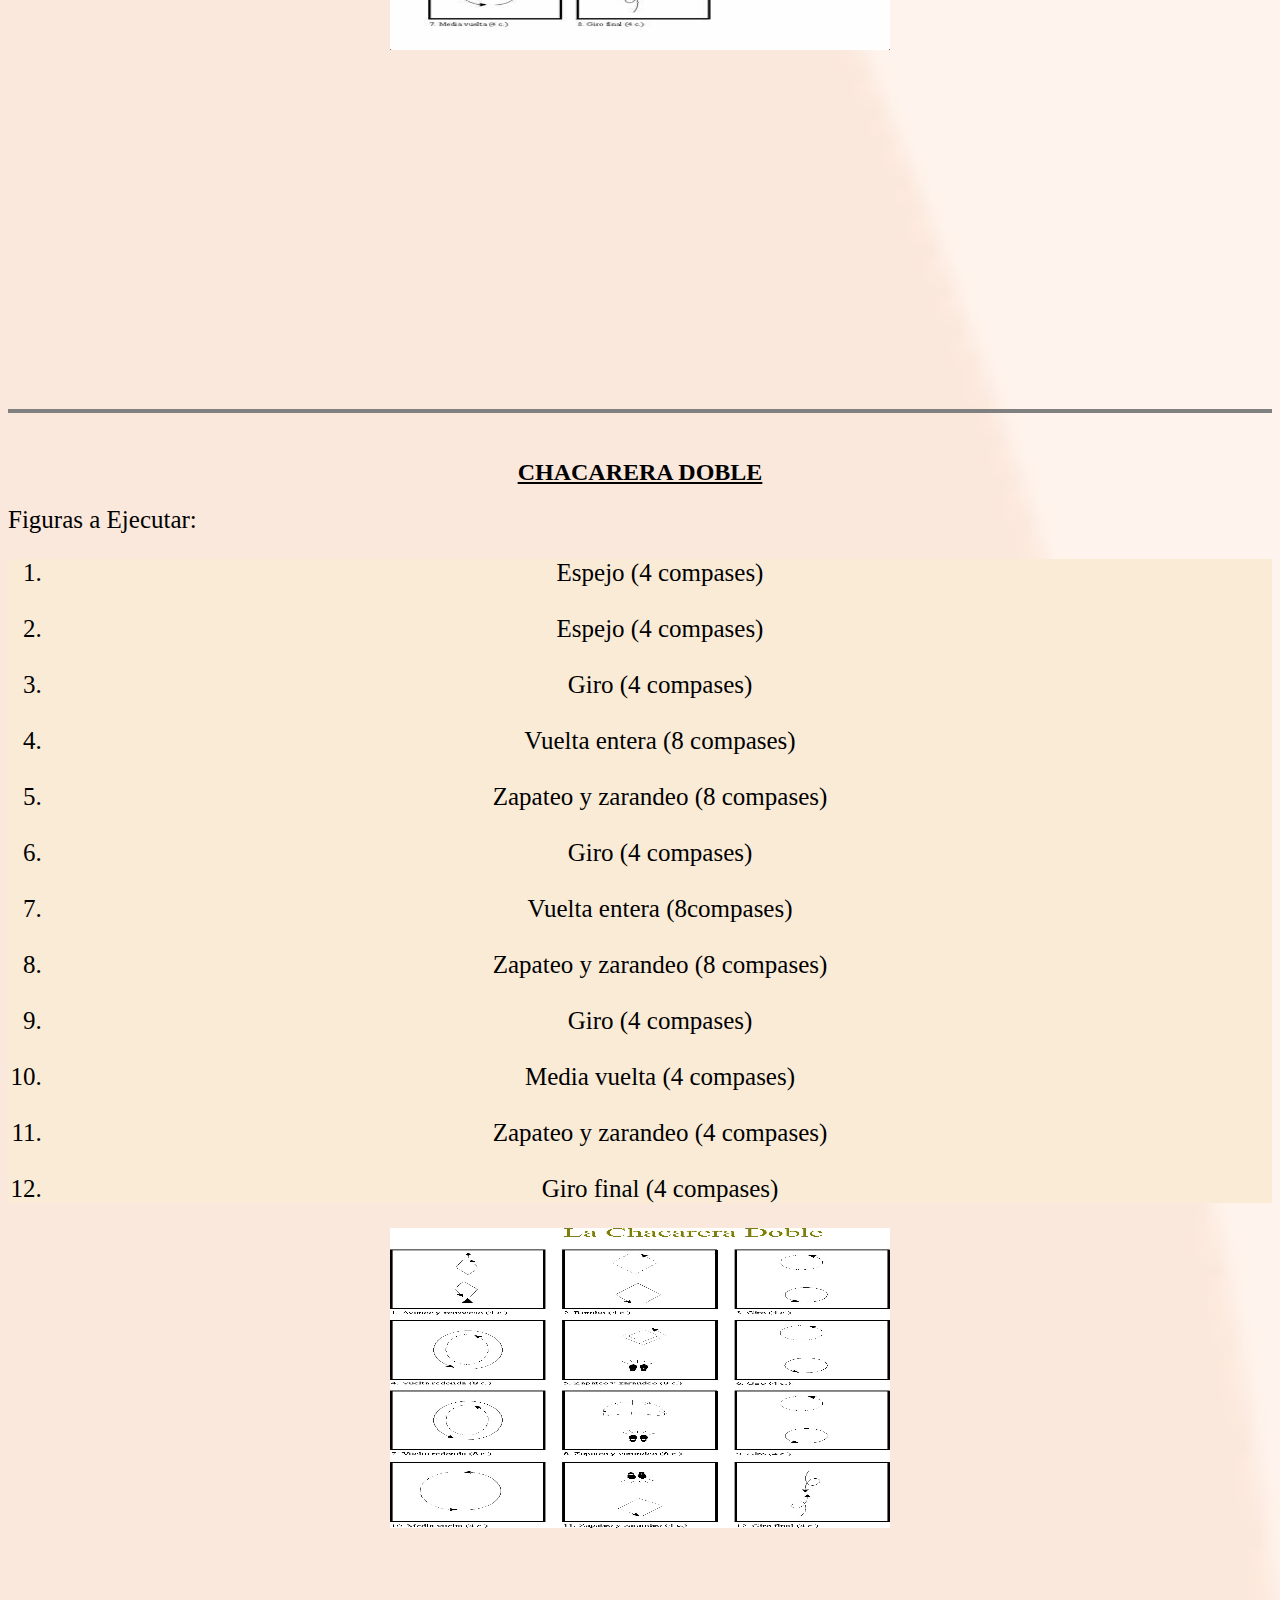
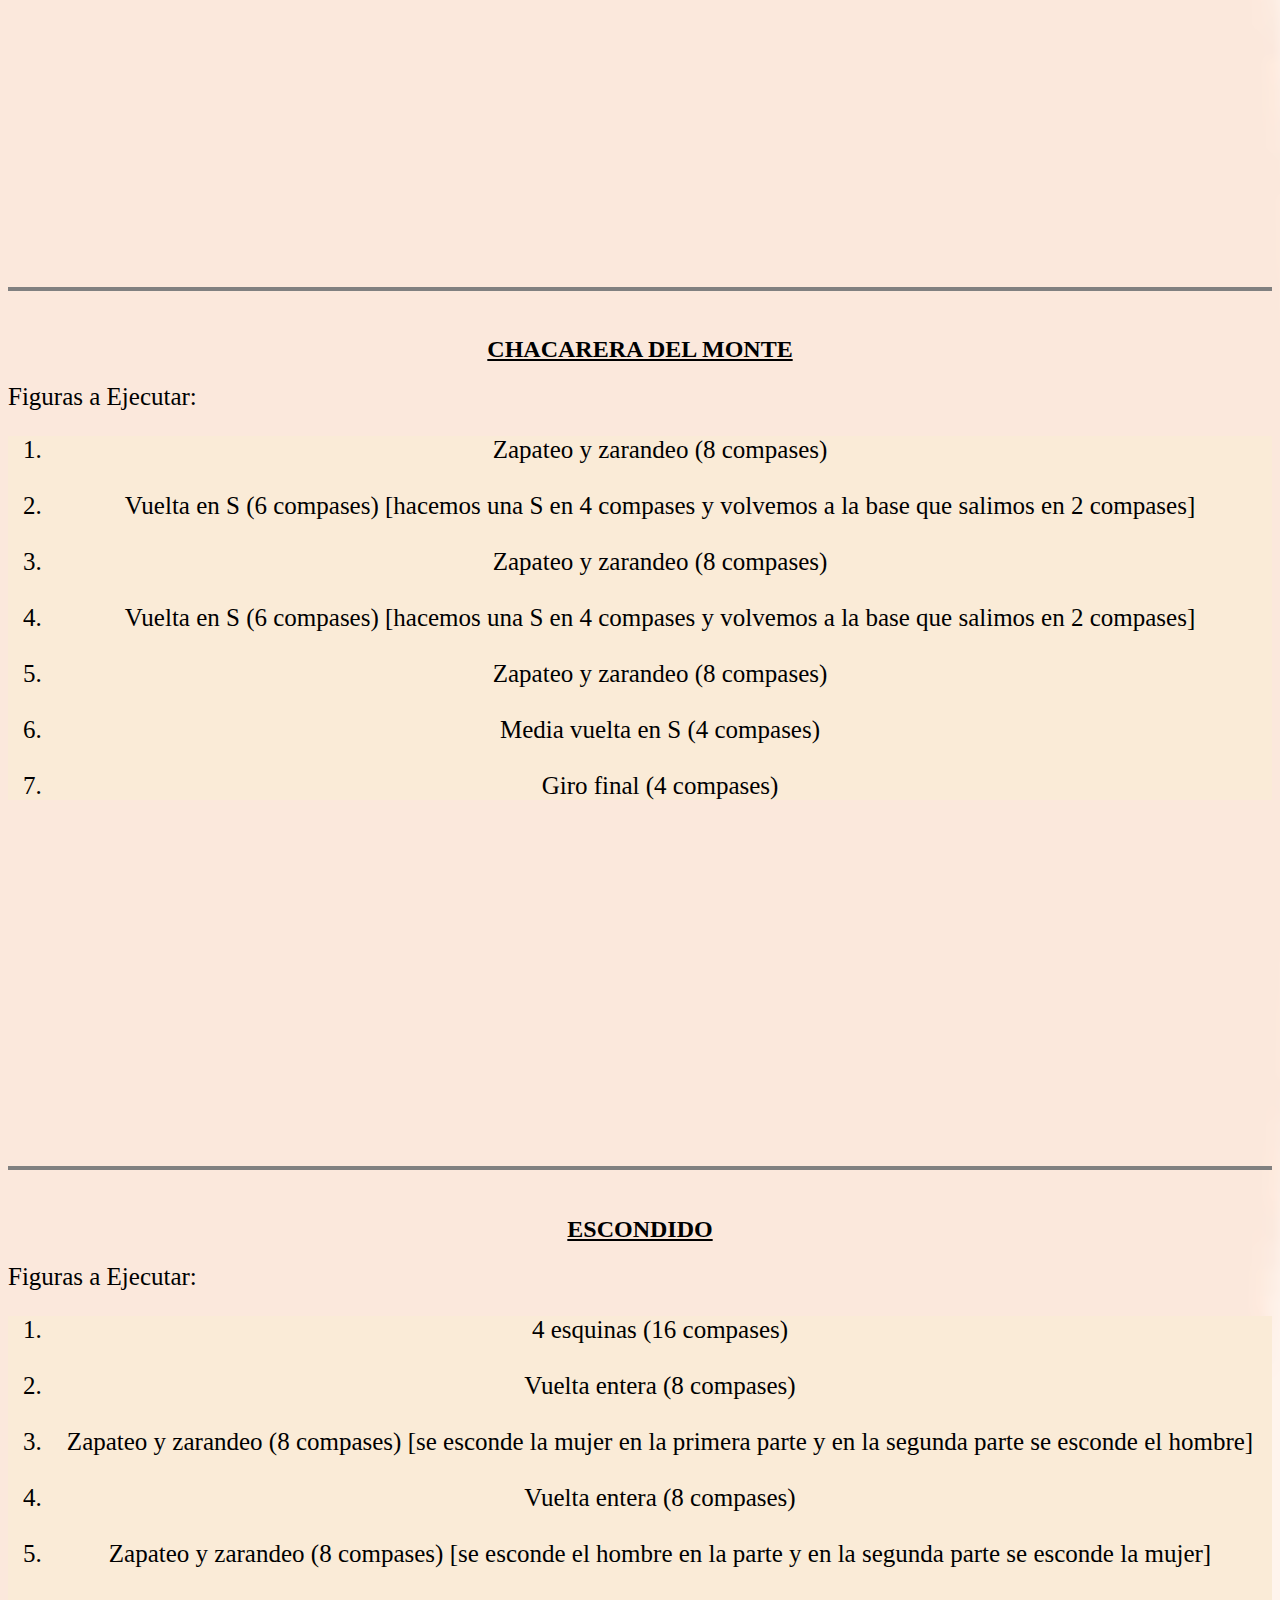
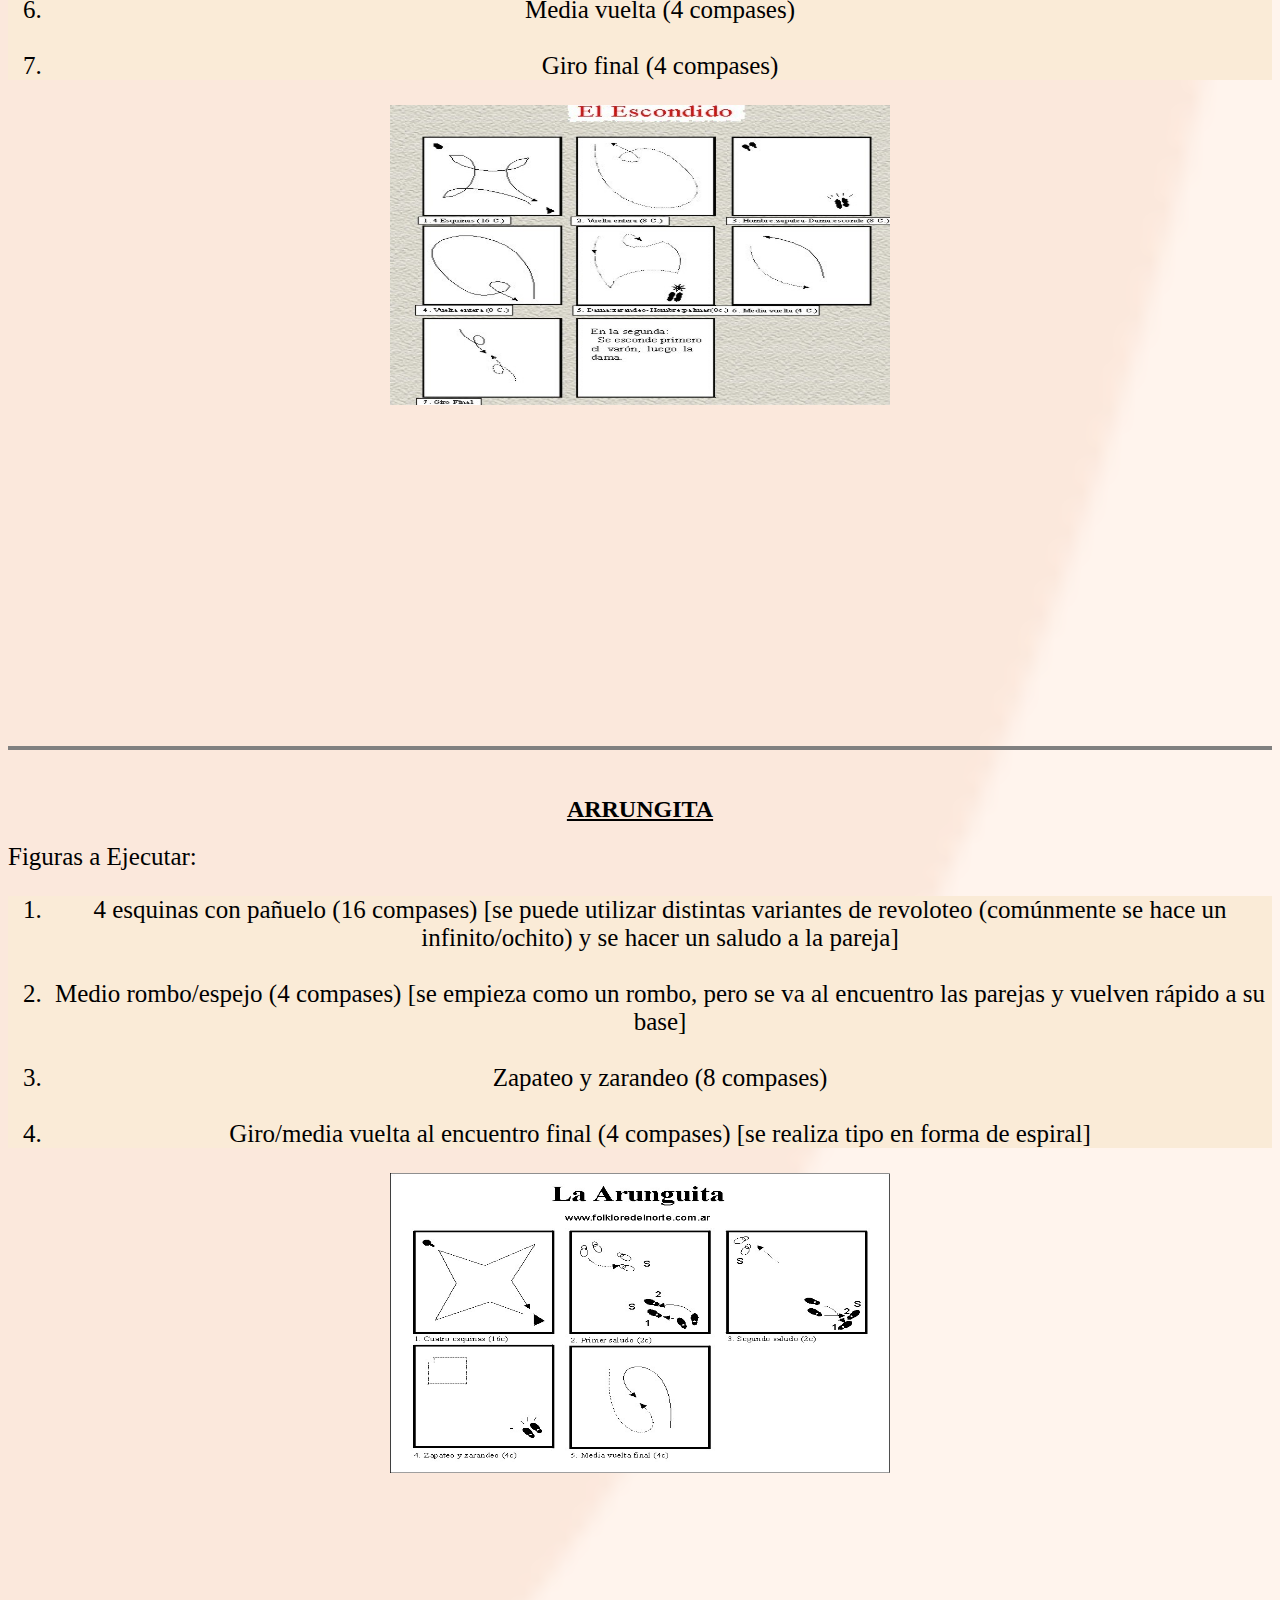
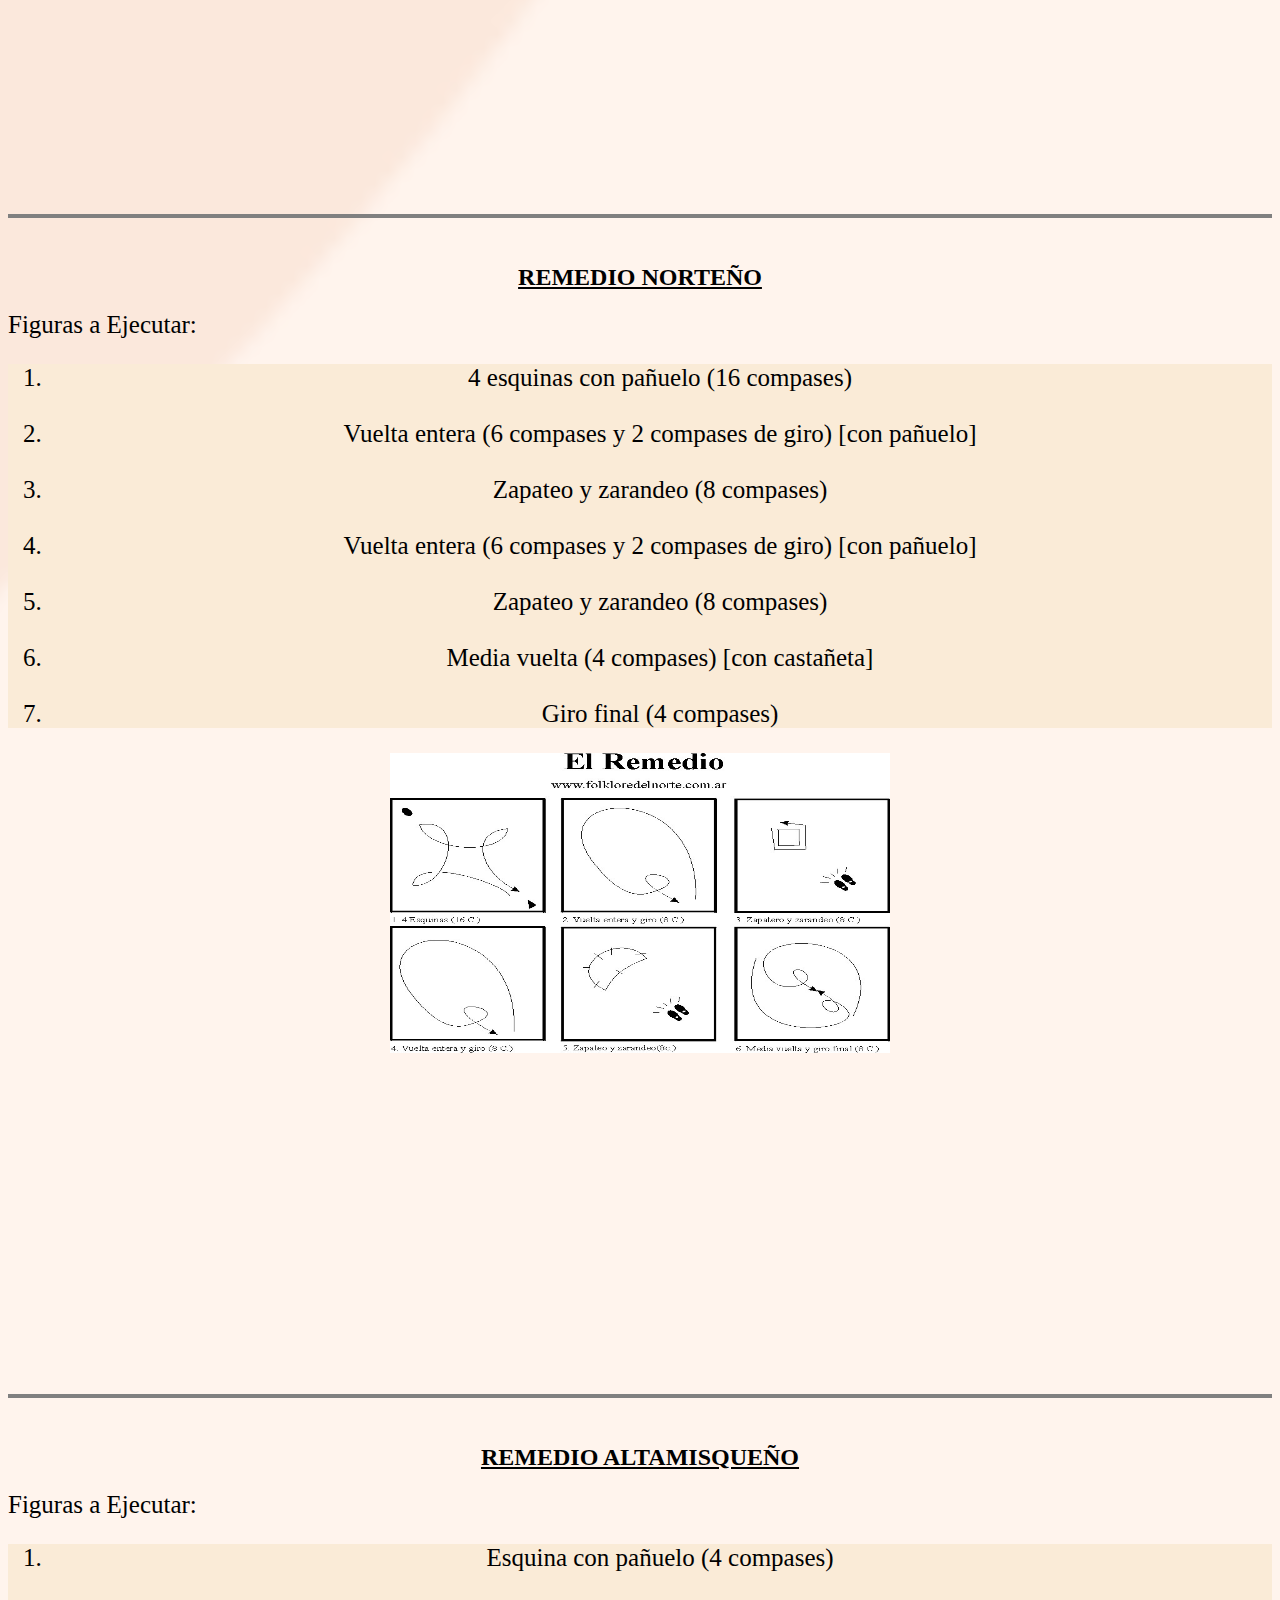
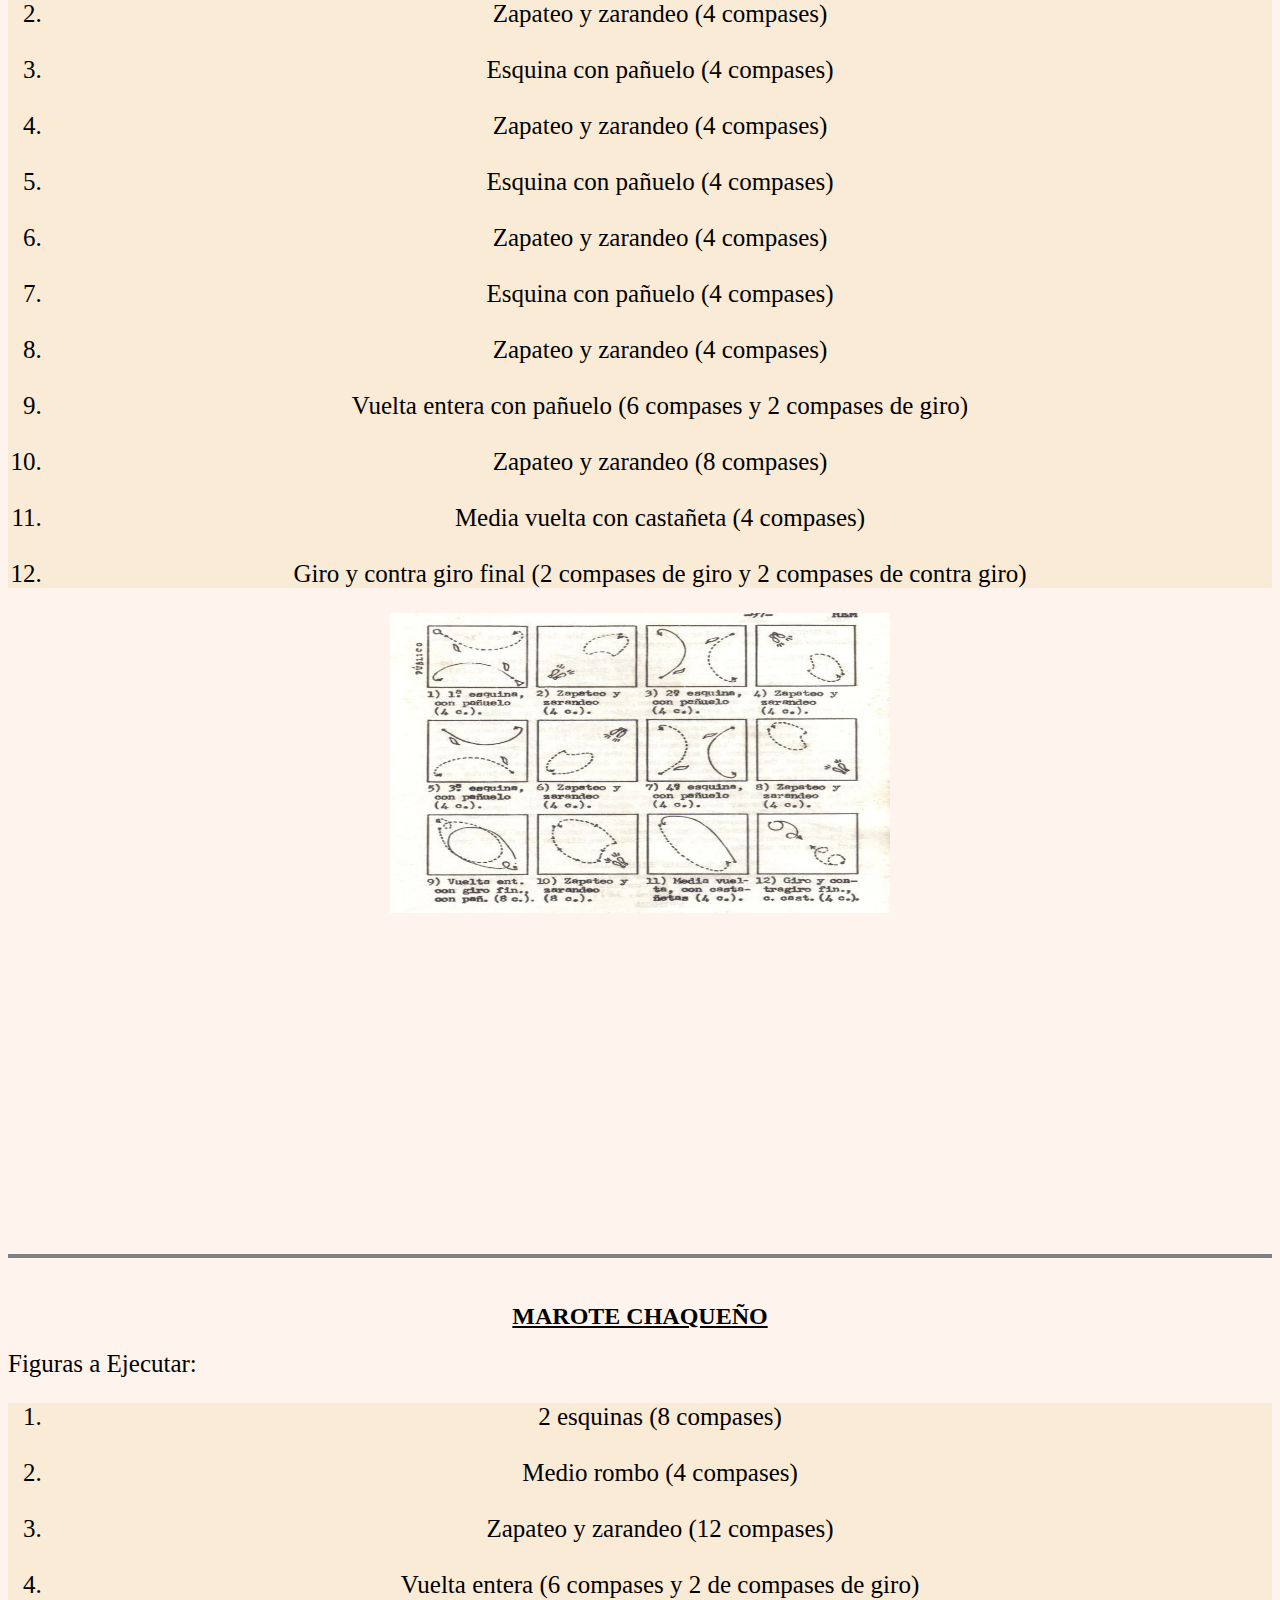
==== commit 45aae060: "cambios y agregaciones" ====
--- a/Pagina2/Pagina2.html
+++ b/Pagina2/Pagina2.html
@@ -13,7 +13,7 @@
                 <li><a href="../index.html">INICIO</a></li>
                 <li><a href="../Pagina2/Pagina2.html">DANZAS</a></li>
                 <li><a href="../Pagina3/Pagina3.html">CANTANTES</a></li>
-                <li><a href="../Pagina3/Pagina3.html#aportes">APORTES</a></li>
+                <li><a href="../Pagina3/Pagina3.html#reseñas">RESEÑAS</a></li>
             </ul>
         </div>
     </header>
@@ -783,6 +783,5 @@
         gyroscope; picture-in-picture; web-share" allowfullscreen>
     </iframe>
     
-        
 </body>
 </html>--- a/Style.css
+++ b/Style.css
@@ -2,6 +2,10 @@
     background-image: url("fotos/fondo pagina web1.png");
     background-size: cover;
     background-position: center;
+}
+table{
+    margin-right: auto;
+    margin-left: auto;
 }
 h2{
     text-align: center;
@@ -13,7 +17,24 @@
     background-color : antiquewhite ;
     font-size: 25px;
 }
-
+iframe{
+    display: block;
+    margin-left: auto;
+    margin-right: auto;
+}
+img{
+    display: block;
+    margin-left: auto;
+    margin-right: auto;
+    width: 500px;
+    height: 300px;
+}
+hr{
+    border:solid 2px;
+}
+span{
+    font-size: 25px;
+}
 .Menu-Nav{
     list-style: none;
     padding: 0;
@@ -34,24 +55,6 @@
 }
 .Menu-Nav li a:hover{
     background-color: orange;
-}
-iframe{
-    display: block;
-    margin-left: auto;
-    margin-right: auto;
-}
-img{
-    display: block;
-    margin-left: auto;
-    margin-right: auto;
-    width: 500px;
-    height: 300px;
-}
-hr{
-    border:solid 2px;
-}
-span{
-    font-size: 25px;
 }
 .tablaFiguras{
     border: solid;
@@ -75,4 +78,13 @@
 .festivalNacionalDeLaChacarera p{
     font-size: 35px;
 }
-
+.introduccion {
+    font-family: 'Roboto Condensed', sans-serif;
+}
+.error{
+    width: 200px;
+    text-align: center;
+    margin: auto;
+    color: red;
+    padding-top: 20px;
+}